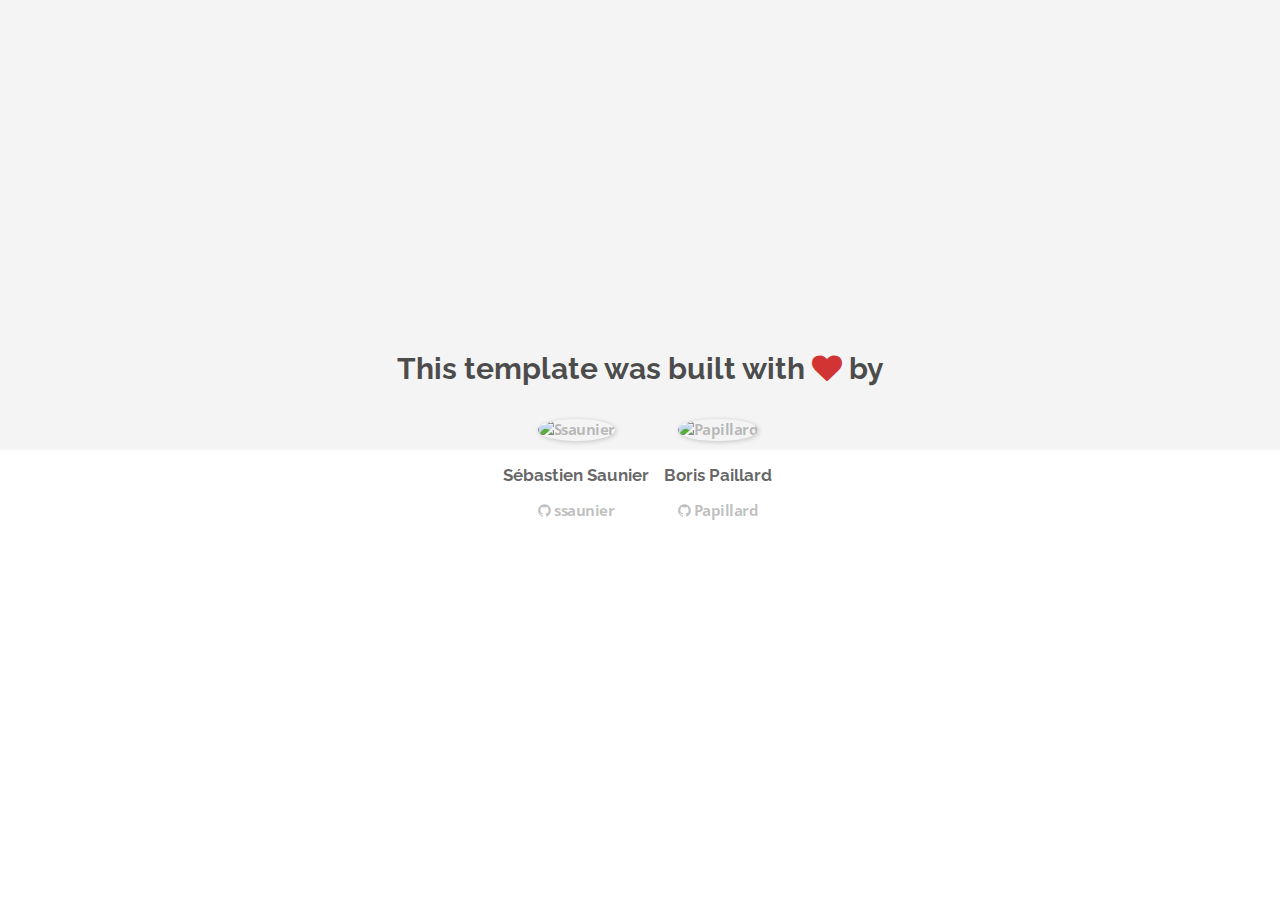
==== about.html @ 5a5a5bff "Automated commit at 2018-04-30 09:57:11 UTC by middleman-deploy 2.0.0-alpha" ====
<!doctype html>
<html>
  <head>
    <meta charset="utf-8">
    <meta http-equiv="x-ua-compatible" content="ie=edge">
    <meta name="viewport"
          content="width=device-width, initial-scale=1, shrink-to-fit=no">
    <!-- Use the title from a page's frontmatter if it has one -->
    <title>Le Wagon - Middleman - About</title>
    <link href="stylesheets/application-3c48b980.css" rel="stylesheet" />
    <script src="javascripts/application-93de88c9.js"></script>
    <link href="images/favicon-f15af148.png" rel="icon" type="image/png" />
  </head>
  <body>
    <div id="about">
  <div class="about-content">
    <h1>This template was built with <i class="fa fa-heart"></i> by</h1>
    <ul class="list-inline">
        <li>
<a href="https://kitt.lewagon.com/alumni/ssaunier" target="_blank">            <img src="https://kitt.lewagon.com/placeholder/users/ssaunier" class="img-circle" alt="Ssaunier" />
</a>          <h2>Sébastien Saunier</h2>
          <p>
<a href="https://github.com/ssaunier" target="_blank">              <i class="fa fa-github"></i> ssaunier
</a>          </p>
        </li>
        <li>
<a href="https://kitt.lewagon.com/alumni/Papillard" target="_blank">            <img src="https://kitt.lewagon.com/placeholder/users/Papillard" class="img-circle" alt="Papillard" />
</a>          <h2>Boris Paillard</h2>
          <p>
<a href="https://github.com/Papillard" target="_blank">              <i class="fa fa-github"></i> Papillard
</a>          </p>
        </li>
    </ul>
  </div>
</div>

  </body>
</html>
---- stylesheets/application-3c48b980.css ----
@import url("https://fonts.googleapis.com/css?family=Open+Sans:400,300,700|Raleway:400,100,300,700,500");/*!
 * Bootstrap v3.3.7 (http://getbootstrap.com)
 * Copyright 2011-2016 Twitter, Inc.
 * Licensed under MIT (https://github.com/twbs/bootstrap/blob/master/LICENSE)
 *//*! normalize.css v3.0.3 | MIT License | github.com/necolas/normalize.css */html{font-family:sans-serif;-ms-text-size-adjust:100%;-webkit-text-size-adjust:100%}body{margin:0}article,aside,details,figcaption,figure,footer,header,hgroup,main,menu,nav,section,summary{display:block}audio,canvas,progress,video{display:inline-block;vertical-align:baseline}audio:not([controls]){display:none;height:0}[hidden],template{display:none}a{background-color:transparent}a:active,a:hover{outline:0}abbr[title]{border-bottom:1px dotted}b,strong{font-weight:bold}dfn{font-style:italic}h1{font-size:2em;margin:0.67em 0}mark{background:#ff0;color:#000}small{font-size:80%}sub,sup{font-size:75%;line-height:0;position:relative;vertical-align:baseline}sup{top:-0.5em}sub{bottom:-0.25em}img{border:0}svg:not(:root){overflow:hidden}figure{margin:1em 40px}hr{-webkit-box-sizing:content-box;box-sizing:content-box;height:0}pre{overflow:auto}code,kbd,pre,samp{font-family:monospace, monospace;font-size:1em}button,input,optgroup,select,textarea{color:inherit;font:inherit;margin:0}button{overflow:visible}button,select{text-transform:none}button,html input[type="button"],input[type="reset"],input[type="submit"]{-webkit-appearance:button;cursor:pointer}button[disabled],html input[disabled]{cursor:default}button::-moz-focus-inner,input::-moz-focus-inner{border:0;padding:0}input{line-height:normal}input[type="checkbox"],input[type="radio"]{-webkit-box-sizing:border-box;box-sizing:border-box;padding:0}input[type="number"]::-webkit-inner-spin-button,input[type="number"]::-webkit-outer-spin-button{height:auto}input[type="search"]{-webkit-appearance:textfield;-webkit-box-sizing:content-box;box-sizing:content-box}input[type="search"]::-webkit-search-cancel-button,input[type="search"]::-webkit-search-decoration{-webkit-appearance:none}fieldset{border:1px solid #c0c0c0;margin:0 2px;padding:0.35em 0.625em 0.75em}legend{border:0;padding:0}textarea{overflow:auto}optgroup{font-weight:bold}table{border-collapse:collapse;border-spacing:0}td,th{padding:0}/*! Source: https://github.com/h5bp/html5-boilerplate/blob/master/src/css/main.css */@media print{*,*:before,*:after{background:transparent !important;color:#000 !important;-webkit-box-shadow:none !important;box-shadow:none !important;text-shadow:none !important}a,a:visited{text-decoration:underline}a[href]:after{content:" (" attr(href) ")"}abbr[title]:after{content:" (" attr(title) ")"}a[href^="#"]:after,a[href^="javascript:"]:after{content:""}pre,blockquote{border:1px solid #999;page-break-inside:avoid}thead{display:table-header-group}tr,img{page-break-inside:avoid}img{max-width:100% !important}p,h2,h3{orphans:3;widows:3}h2,h3{page-break-after:avoid}.navbar{display:none}.btn>.caret,.dropup>.btn>.caret{border-top-color:#000 !important}.label{border:1px solid #000}.table{border-collapse:collapse !important}.table td,.table th{background-color:#fff !important}.table-bordered th,.table-bordered td{border:1px solid #ddd !important}}@font-face{font-family:'Glyphicons Halflings';src:url("../assets/bootstrap/glyphicons-halflings-regular-86b6f62b.eot");src:url("../assets/bootstrap/glyphicons-halflings-regular-86b6f62b.eot?#iefix") format("embedded-opentype"),url("../assets/bootstrap/glyphicons-halflings-regular-ca35b697.woff2") format("woff2"),url("../assets/bootstrap/glyphicons-halflings-regular-278e49a8.woff") format("woff"),url("../assets/bootstrap/glyphicons-halflings-regular-44bc1850.ttf") format("truetype"),url("../assets/bootstrap/glyphicons-halflings-regular-de51a849.svg#glyphicons_halflingsregular") format("svg")}.glyphicon{position:relative;top:1px;display:inline-block;font-family:'Glyphicons Halflings';font-style:normal;font-weight:normal;line-height:1;-webkit-font-smoothing:antialiased;-moz-osx-font-smoothing:grayscale}.glyphicon-asterisk:before{content:"\002a"}.glyphicon-plus:before{content:"\002b"}.glyphicon-euro:before,.glyphicon-eur:before{content:"\20ac"}.glyphicon-minus:before{content:"\2212"}.glyphicon-cloud:before{content:"\2601"}.glyphicon-envelope:before{content:"\2709"}.glyphicon-pencil:before{content:"\270f"}.glyphicon-glass:before{content:"\e001"}.glyphicon-music:before{content:"\e002"}.glyphicon-search:before{content:"\e003"}.glyphicon-heart:before{content:"\e005"}.glyphicon-star:before{content:"\e006"}.glyphicon-star-empty:before{content:"\e007"}.glyphicon-user:before{content:"\e008"}.glyphicon-film:before{content:"\e009"}.glyphicon-th-large:before{content:"\e010"}.glyphicon-th:before{content:"\e011"}.glyphicon-th-list:before{content:"\e012"}.glyphicon-ok:before{content:"\e013"}.glyphicon-remove:before{content:"\e014"}.glyphicon-zoom-in:before{content:"\e015"}.glyphicon-zoom-out:before{content:"\e016"}.glyphicon-off:before{content:"\e017"}.glyphicon-signal:before{content:"\e018"}.glyphicon-cog:before{content:"\e019"}.glyphicon-trash:before{content:"\e020"}.glyphicon-home:before{content:"\e021"}.glyphicon-file:before{content:"\e022"}.glyphicon-time:before{content:"\e023"}.glyphicon-road:before{content:"\e024"}.glyphicon-download-alt:before{content:"\e025"}.glyphicon-download:before{content:"\e026"}.glyphicon-upload:before{content:"\e027"}.glyphicon-inbox:before{content:"\e028"}.glyphicon-play-circle:before{content:"\e029"}.glyphicon-repeat:before{content:"\e030"}.glyphicon-refresh:before{content:"\e031"}.glyphicon-list-alt:before{content:"\e032"}.glyphicon-lock:before{content:"\e033"}.glyphicon-flag:before{content:"\e034"}.glyphicon-headphones:before{content:"\e035"}.glyphicon-volume-off:before{content:"\e036"}.glyphicon-volume-down:before{content:"\e037"}.glyphicon-volume-up:before{content:"\e038"}.glyphicon-qrcode:before{content:"\e039"}.glyphicon-barcode:before{content:"\e040"}.glyphicon-tag:before{content:"\e041"}.glyphicon-tags:before{content:"\e042"}.glyphicon-book:before{content:"\e043"}.glyphicon-bookmark:before{content:"\e044"}.glyphicon-print:before{content:"\e045"}.glyphicon-camera:before{content:"\e046"}.glyphicon-font:before{content:"\e047"}.glyphicon-bold:before{content:"\e048"}.glyphicon-italic:before{content:"\e049"}.glyphicon-text-height:before{content:"\e050"}.glyphicon-text-width:before{content:"\e051"}.glyphicon-align-left:before{content:"\e052"}.glyphicon-align-center:before{content:"\e053"}.glyphicon-align-right:before{content:"\e054"}.glyphicon-align-justify:before{content:"\e055"}.glyphicon-list:before{content:"\e056"}.glyphicon-indent-left:before{content:"\e057"}.glyphicon-indent-right:before{content:"\e058"}.glyphicon-facetime-video:before{content:"\e059"}.glyphicon-picture:before{content:"\e060"}.glyphicon-map-marker:before{content:"\e062"}.glyphicon-adjust:before{content:"\e063"}.glyphicon-tint:before{content:"\e064"}.glyphicon-edit:before{content:"\e065"}.glyphicon-share:before{content:"\e066"}.glyphicon-check:before{content:"\e067"}.glyphicon-move:before{content:"\e068"}.glyphicon-step-backward:before{content:"\e069"}.glyphicon-fast-backward:before{content:"\e070"}.glyphicon-backward:before{content:"\e071"}.glyphicon-play:before{content:"\e072"}.glyphicon-pause:before{content:"\e073"}.glyphicon-stop:before{content:"\e074"}.glyphicon-forward:before{content:"\e075"}.glyphicon-fast-forward:before{content:"\e076"}.glyphicon-step-forward:before{content:"\e077"}.glyphicon-eject:before{content:"\e078"}.glyphicon-chevron-left:before{content:"\e079"}.glyphicon-chevron-right:before{content:"\e080"}.glyphicon-plus-sign:before{content:"\e081"}.glyphicon-minus-sign:before{content:"\e082"}.glyphicon-remove-sign:before{content:"\e083"}.glyphicon-ok-sign:before{content:"\e084"}.glyphicon-question-sign:before{content:"\e085"}.glyphicon-info-sign:before{content:"\e086"}.glyphicon-screenshot:before{content:"\e087"}.glyphicon-remove-circle:before{content:"\e088"}.glyphicon-ok-circle:before{content:"\e089"}.glyphicon-ban-circle:before{content:"\e090"}.glyphicon-arrow-left:before{content:"\e091"}.glyphicon-arrow-right:before{content:"\e092"}.glyphicon-arrow-up:before{content:"\e093"}.glyphicon-arrow-down:before{content:"\e094"}.glyphicon-share-alt:before{content:"\e095"}.glyphicon-resize-full:before{content:"\e096"}.glyphicon-resize-small:before{content:"\e097"}.glyphicon-exclamation-sign:before{content:"\e101"}.glyphicon-gift:before{content:"\e102"}.glyphicon-leaf:before{content:"\e103"}.glyphicon-fire:before{content:"\e104"}.glyphicon-eye-open:before{content:"\e105"}.glyphicon-eye-close:before{content:"\e106"}.glyphicon-warning-sign:before{content:"\e107"}.glyphicon-plane:before{content:"\e108"}.glyphicon-calendar:before{content:"\e109"}.glyphicon-random:before{content:"\e110"}.glyphicon-comment:before{content:"\e111"}.glyphicon-magnet:before{content:"\e112"}.glyphicon-chevron-up:before{content:"\e113"}.glyphicon-chevron-down:before{content:"\e114"}.glyphicon-retweet:before{content:"\e115"}.glyphicon-shopping-cart:before{content:"\e116"}.glyphicon-folder-close:before{content:"\e117"}.glyphicon-folder-open:before{content:"\e118"}.glyphicon-resize-vertical:before{content:"\e119"}.glyphicon-resize-horizontal:before{content:"\e120"}.glyphicon-hdd:before{content:"\e121"}.glyphicon-bullhorn:before{content:"\e122"}.glyphicon-bell:before{content:"\e123"}.glyphicon-certificate:before{content:"\e124"}.glyphicon-thumbs-up:before{content:"\e125"}.glyphicon-thumbs-down:before{content:"\e126"}.glyphicon-hand-right:before{content:"\e127"}.glyphicon-hand-left:before{content:"\e128"}.glyphicon-hand-up:before{content:"\e129"}.glyphicon-hand-down:before{content:"\e130"}.glyphicon-circle-arrow-right:before{content:"\e131"}.glyphicon-circle-arrow-left:before{content:"\e132"}.glyphicon-circle-arrow-up:before{content:"\e133"}.glyphicon-circle-arrow-down:before{content:"\e134"}.glyphicon-globe:before{content:"\e135"}.glyphicon-wrench:before{content:"\e136"}.glyphicon-tasks:before{content:"\e137"}.glyphicon-filter:before{content:"\e138"}.glyphicon-briefcase:before{content:"\e139"}.glyphicon-fullscreen:before{content:"\e140"}.glyphicon-dashboard:before{content:"\e141"}.glyphicon-paperclip:before{content:"\e142"}.glyphicon-heart-empty:before{content:"\e143"}.glyphicon-link:before{content:"\e144"}.glyphicon-phone:before{content:"\e145"}.glyphicon-pushpin:before{content:"\e146"}.glyphicon-usd:before{content:"\e148"}.glyphicon-gbp:before{content:"\e149"}.glyphicon-sort:before{content:"\e150"}.glyphicon-sort-by-alphabet:before{content:"\e151"}.glyphicon-sort-by-alphabet-alt:before{content:"\e152"}.glyphicon-sort-by-order:before{content:"\e153"}.glyphicon-sort-by-order-alt:before{content:"\e154"}.glyphicon-sort-by-attributes:before{content:"\e155"}.glyphicon-sort-by-attributes-alt:before{content:"\e156"}.glyphicon-unchecked:before{content:"\e157"}.glyphicon-expand:before{content:"\e158"}.glyphicon-collapse-down:before{content:"\e159"}.glyphicon-collapse-up:before{content:"\e160"}.glyphicon-log-in:before{content:"\e161"}.glyphicon-flash:before{content:"\e162"}.glyphicon-log-out:before{content:"\e163"}.glyphicon-new-window:before{content:"\e164"}.glyphicon-record:before{content:"\e165"}.glyphicon-save:before{content:"\e166"}.glyphicon-open:before{content:"\e167"}.glyphicon-saved:before{content:"\e168"}.glyphicon-import:before{content:"\e169"}.glyphicon-export:before{content:"\e170"}.glyphicon-send:before{content:"\e171"}.glyphicon-floppy-disk:before{content:"\e172"}.glyphicon-floppy-saved:before{content:"\e173"}.glyphicon-floppy-remove:before{content:"\e174"}.glyphicon-floppy-save:before{content:"\e175"}.glyphicon-floppy-open:before{content:"\e176"}.glyphicon-credit-card:before{content:"\e177"}.glyphicon-transfer:before{content:"\e178"}.glyphicon-cutlery:before{content:"\e179"}.glyphicon-header:before{content:"\e180"}.glyphicon-compressed:before{content:"\e181"}.glyphicon-earphone:before{content:"\e182"}.glyphicon-phone-alt:before{content:"\e183"}.glyphicon-tower:before{content:"\e184"}.glyphicon-stats:before{content:"\e185"}.glyphicon-sd-video:before{content:"\e186"}.glyphicon-hd-video:before{content:"\e187"}.glyphicon-subtitles:before{content:"\e188"}.glyphicon-sound-stereo:before{content:"\e189"}.glyphicon-sound-dolby:before{content:"\e190"}.glyphicon-sound-5-1:before{content:"\e191"}.glyphicon-sound-6-1:before{content:"\e192"}.glyphicon-sound-7-1:before{content:"\e193"}.glyphicon-copyright-mark:before{content:"\e194"}.glyphicon-registration-mark:before{content:"\e195"}.glyphicon-cloud-download:before{content:"\e197"}.glyphicon-cloud-upload:before{content:"\e198"}.glyphicon-tree-conifer:before{content:"\e199"}.glyphicon-tree-deciduous:before{content:"\e200"}.glyphicon-cd:before{content:"\e201"}.glyphicon-save-file:before{content:"\e202"}.glyphicon-open-file:before{content:"\e203"}.glyphicon-level-up:before{content:"\e204"}.glyphicon-copy:before{content:"\e205"}.glyphicon-paste:before{content:"\e206"}.glyphicon-alert:before{content:"\e209"}.glyphicon-equalizer:before{content:"\e210"}.glyphicon-king:before{content:"\e211"}.glyphicon-queen:before{content:"\e212"}.glyphicon-pawn:before{content:"\e213"}.glyphicon-bishop:before{content:"\e214"}.glyphicon-knight:before{content:"\e215"}.glyphicon-baby-formula:before{content:"\e216"}.glyphicon-tent:before{content:"\26fa"}.glyphicon-blackboard:before{content:"\e218"}.glyphicon-bed:before{content:"\e219"}.glyphicon-apple:before{content:"\f8ff"}.glyphicon-erase:before{content:"\e221"}.glyphicon-hourglass:before{content:"\231b"}.glyphicon-lamp:before{content:"\e223"}.glyphicon-duplicate:before{content:"\e224"}.glyphicon-piggy-bank:before{content:"\e225"}.glyphicon-scissors:before{content:"\e226"}.glyphicon-bitcoin:before{content:"\e227"}.glyphicon-btc:before{content:"\e227"}.glyphicon-xbt:before{content:"\e227"}.glyphicon-yen:before{content:"\00a5"}.glyphicon-jpy:before{content:"\00a5"}.glyphicon-ruble:before{content:"\20bd"}.glyphicon-rub:before{content:"\20bd"}.glyphicon-scale:before{content:"\e230"}.glyphicon-ice-lolly:before{content:"\e231"}.glyphicon-ice-lolly-tasted:before{content:"\e232"}.glyphicon-education:before{content:"\e233"}.glyphicon-option-horizontal:before{content:"\e234"}.glyphicon-option-vertical:before{content:"\e235"}.glyphicon-menu-hamburger:before{content:"\e236"}.glyphicon-modal-window:before{content:"\e237"}.glyphicon-oil:before{content:"\e238"}.glyphicon-grain:before{content:"\e239"}.glyphicon-sunglasses:before{content:"\e240"}.glyphicon-text-size:before{content:"\e241"}.glyphicon-text-color:before{content:"\e242"}.glyphicon-text-background:before{content:"\e243"}.glyphicon-object-align-top:before{content:"\e244"}.glyphicon-object-align-bottom:before{content:"\e245"}.glyphicon-object-align-horizontal:before{content:"\e246"}.glyphicon-object-align-left:before{content:"\e247"}.glyphicon-object-align-vertical:before{content:"\e248"}.glyphicon-object-align-right:before{content:"\e249"}.glyphicon-triangle-right:before{content:"\e250"}.glyphicon-triangle-left:before{content:"\e251"}.glyphicon-triangle-bottom:before{content:"\e252"}.glyphicon-triangle-top:before{content:"\e253"}.glyphicon-console:before{content:"\e254"}.glyphicon-superscript:before{content:"\e255"}.glyphicon-subscript:before{content:"\e256"}.glyphicon-menu-left:before{content:"\e257"}.glyphicon-menu-right:before{content:"\e258"}.glyphicon-menu-down:before{content:"\e259"}.glyphicon-menu-up:before{content:"\e260"}*{-webkit-box-sizing:border-box;box-sizing:border-box}*:before,*:after{-webkit-box-sizing:border-box;box-sizing:border-box}html{font-size:10px;-webkit-tap-highlight-color:transparent}body{font-family:"Open Sans", "Helvetica", "sans-serif";font-size:18px;line-height:1.42857143;color:#333333;background-color:#F4F4F4}input,button,select,textarea{font-family:inherit;font-size:inherit;line-height:inherit}a{color:#469AE0;text-decoration:none}a:hover,a:focus{color:#1f74ba;text-decoration:underline}a:focus{outline:5px auto -webkit-focus-ring-color;outline-offset:-2px}figure{margin:0}img{vertical-align:middle}.img-responsive{display:block;max-width:100%;height:auto}.img-rounded{border-radius:2px}.img-thumbnail{padding:4px;line-height:1.42857143;background-color:#F4F4F4;border:1px solid #ddd;border-radius:2px;-webkit-transition:all 0.2s ease-in-out;transition:all 0.2s ease-in-out;display:inline-block;max-width:100%;height:auto}.img-circle{border-radius:50%}hr{margin-top:25px;margin-bottom:25px;border:0;border-top:1px solid #eeeeee}.sr-only{position:absolute;width:1px;height:1px;margin:-1px;padding:0;overflow:hidden;clip:rect(0, 0, 0, 0);border:0}.sr-only-focusable:active,.sr-only-focusable:focus{position:static;width:auto;height:auto;margin:0;overflow:visible;clip:auto}[role="button"]{cursor:pointer}h1,h2,h3,h4,h5,h6,.h1,.h2,.h3,.h4,.h5,.h6{font-family:"Raleway", "Helvetica", "sans-serif";font-weight:500;line-height:1.1;color:inherit}h1 small,h1 .small,h2 small,h2 .small,h3 small,h3 .small,h4 small,h4 .small,h5 small,h5 .small,h6 small,h6 .small,.h1 small,.h1 .small,.h2 small,.h2 .small,.h3 small,.h3 .small,.h4 small,.h4 .small,.h5 small,.h5 .small,.h6 small,.h6 .small{font-weight:normal;line-height:1;color:#777777}h1,.h1,h2,.h2,h3,.h3{margin-top:25px;margin-bottom:12.5px}h1 small,h1 .small,.h1 small,.h1 .small,h2 small,h2 .small,.h2 small,.h2 .small,h3 small,h3 .small,.h3 small,.h3 .small{font-size:65%}h4,.h4,h5,.h5,h6,.h6{margin-top:12.5px;margin-bottom:12.5px}h4 small,h4 .small,.h4 small,.h4 .small,h5 small,h5 .small,.h5 small,.h5 .small,h6 small,h6 .small,.h6 small,.h6 .small{font-size:75%}h1,.h1{font-size:46px}h2,.h2{font-size:38px}h3,.h3{font-size:31px}h4,.h4{font-size:23px}h5,.h5{font-size:18px}h6,.h6{font-size:16px}p{margin:0 0 12.5px}.lead{margin-bottom:25px;font-size:20px;font-weight:300;line-height:1.4}@media (min-width: 768px){.lead{font-size:27px}}small,.small{font-size:88%}mark,.mark{background-color:#fcf8e3;padding:.2em}.text-left{text-align:left}.text-right{text-align:right}.text-center{text-align:center}.text-justify{text-align:justify}.text-nowrap{white-space:nowrap}.text-lowercase{text-transform:lowercase}.text-uppercase,.initialism{text-transform:uppercase}.text-capitalize{text-transform:capitalize}.text-muted{color:#777777}.text-primary{color:#469AE0}a.text-primary:hover,a.text-primary:focus{color:#2381d0}.text-success{color:#3c763d}a.text-success:hover,a.text-success:focus{color:#2b542c}.text-info{color:#31708f}a.text-info:hover,a.text-info:focus{color:#245269}.text-warning{color:#8a6d3b}a.text-warning:hover,a.text-warning:focus{color:#66512c}.text-danger{color:#a94442}a.text-danger:hover,a.text-danger:focus{color:#843534}.bg-primary{color:#fff}.bg-primary{background-color:#469AE0}a.bg-primary:hover,a.bg-primary:focus{background-color:#2381d0}.bg-success{background-color:#dff0d8}a.bg-success:hover,a.bg-success:focus{background-color:#c1e2b3}.bg-info{background-color:#d9edf7}a.bg-info:hover,a.bg-info:focus{background-color:#afd9ee}.bg-warning{background-color:#fcf8e3}a.bg-warning:hover,a.bg-warning:focus{background-color:#f7ecb5}.bg-danger{background-color:#f2dede}a.bg-danger:hover,a.bg-danger:focus{background-color:#e4b9b9}.page-header{padding-bottom:11.5px;margin:50px 0 25px;border-bottom:1px solid #eeeeee}ul,ol{margin-top:0;margin-bottom:12.5px}ul ul,ul ol,ol ul,ol ol{margin-bottom:0}.list-unstyled{padding-left:0;list-style:none}.list-inline{padding-left:0;list-style:none;margin-left:-5px}.list-inline>li{display:inline-block;padding-left:5px;padding-right:5px}dl{margin-top:0;margin-bottom:25px}dt,dd{line-height:1.42857143}dt{font-weight:bold}dd{margin-left:0}.dl-horizontal dd:before,.dl-horizontal dd:after{content:" ";display:table}.dl-horizontal dd:after{clear:both}@media (min-width: 768px){.dl-horizontal dt{float:left;width:160px;clear:left;text-align:right;overflow:hidden;text-overflow:ellipsis;white-space:nowrap}.dl-horizontal dd{margin-left:180px}}abbr[title],abbr[data-original-title]{cursor:help;border-bottom:1px dotted #777777}.initialism{font-size:90%}blockquote{padding:12.5px 25px;margin:0 0 25px;font-size:22.5px;border-left:5px solid #eeeeee}blockquote p:last-child,blockquote ul:last-child,blockquote ol:last-child{margin-bottom:0}blockquote footer,blockquote small,blockquote .small{display:block;font-size:80%;line-height:1.42857143;color:#777777}blockquote footer:before,blockquote small:before,blockquote .small:before{content:'\2014 \00A0'}.blockquote-reverse,blockquote.pull-right{padding-right:15px;padding-left:0;border-right:5px solid #eeeeee;border-left:0;text-align:right}.blockquote-reverse footer:before,.blockquote-reverse small:before,.blockquote-reverse .small:before,blockquote.pull-right footer:before,blockquote.pull-right small:before,blockquote.pull-right .small:before{content:''}.blockquote-reverse footer:after,.blockquote-reverse small:after,.blockquote-reverse .small:after,blockquote.pull-right footer:after,blockquote.pull-right small:after,blockquote.pull-right .small:after{content:'\00A0 \2014'}address{margin-bottom:25px;font-style:normal;line-height:1.42857143}code,kbd,pre,samp{font-family:Menlo, Monaco, Consolas, "Courier New", monospace}code{padding:2px 4px;font-size:90%;color:#c7254e;background-color:#f9f2f4;border-radius:2px}kbd{padding:2px 4px;font-size:90%;color:#fff;background-color:#333;border-radius:2px;-webkit-box-shadow:inset 0 -1px 0 rgba(0,0,0,0.25);box-shadow:inset 0 -1px 0 rgba(0,0,0,0.25)}kbd kbd{padding:0;font-size:100%;font-weight:bold;-webkit-box-shadow:none;box-shadow:none}pre{display:block;padding:12px;margin:0 0 12.5px;font-size:17px;line-height:1.42857143;word-break:break-all;word-wrap:break-word;color:#333333;background-color:#f5f5f5;border:1px solid #ccc;border-radius:2px}pre code{padding:0;font-size:inherit;color:inherit;white-space:pre-wrap;background-color:transparent;border-radius:0}.pre-scrollable{max-height:340px;overflow-y:scroll}.container{margin-right:auto;margin-left:auto;padding-left:15px;padding-right:15px}.container:before,.container:after{content:" ";display:table}.container:after{clear:both}@media (min-width: 768px){.container{width:750px}}@media (min-width: 992px){.container{width:970px}}@media (min-width: 1200px){.container{width:1170px}}.container-fluid{margin-right:auto;margin-left:auto;padding-left:15px;padding-right:15px}.container-fluid:before,.container-fluid:after{content:" ";display:table}.container-fluid:after{clear:both}.row{margin-left:-15px;margin-right:-15px}.row:before,.row:after{content:" ";display:table}.row:after{clear:both}.col-xs-1,.col-sm-1,.col-md-1,.col-lg-1,.col-xs-2,.col-sm-2,.col-md-2,.col-lg-2,.col-xs-3,.col-sm-3,.col-md-3,.col-lg-3,.col-xs-4,.col-sm-4,.col-md-4,.col-lg-4,.col-xs-5,.col-sm-5,.col-md-5,.col-lg-5,.col-xs-6,.col-sm-6,.col-md-6,.col-lg-6,.col-xs-7,.col-sm-7,.col-md-7,.col-lg-7,.col-xs-8,.col-sm-8,.col-md-8,.col-lg-8,.col-xs-9,.col-sm-9,.col-md-9,.col-lg-9,.col-xs-10,.col-sm-10,.col-md-10,.col-lg-10,.col-xs-11,.col-sm-11,.col-md-11,.col-lg-11,.col-xs-12,.col-sm-12,.col-md-12,.col-lg-12{position:relative;min-height:1px;padding-left:15px;padding-right:15px}.col-xs-1,.col-xs-2,.col-xs-3,.col-xs-4,.col-xs-5,.col-xs-6,.col-xs-7,.col-xs-8,.col-xs-9,.col-xs-10,.col-xs-11,.col-xs-12{float:left}.col-xs-1{width:8.33333333%}.col-xs-2{width:16.66666667%}.col-xs-3{width:25%}.col-xs-4{width:33.33333333%}.col-xs-5{width:41.66666667%}.col-xs-6{width:50%}.col-xs-7{width:58.33333333%}.col-xs-8{width:66.66666667%}.col-xs-9{width:75%}.col-xs-10{width:83.33333333%}.col-xs-11{width:91.66666667%}.col-xs-12{width:100%}.col-xs-pull-0{right:auto}.col-xs-pull-1{right:8.33333333%}.col-xs-pull-2{right:16.66666667%}.col-xs-pull-3{right:25%}.col-xs-pull-4{right:33.33333333%}.col-xs-pull-5{right:41.66666667%}.col-xs-pull-6{right:50%}.col-xs-pull-7{right:58.33333333%}.col-xs-pull-8{right:66.66666667%}.col-xs-pull-9{right:75%}.col-xs-pull-10{right:83.33333333%}.col-xs-pull-11{right:91.66666667%}.col-xs-pull-12{right:100%}.col-xs-push-0{left:auto}.col-xs-push-1{left:8.33333333%}.col-xs-push-2{left:16.66666667%}.col-xs-push-3{left:25%}.col-xs-push-4{left:33.33333333%}.col-xs-push-5{left:41.66666667%}.col-xs-push-6{left:50%}.col-xs-push-7{left:58.33333333%}.col-xs-push-8{left:66.66666667%}.col-xs-push-9{left:75%}.col-xs-push-10{left:83.33333333%}.col-xs-push-11{left:91.66666667%}.col-xs-push-12{left:100%}.col-xs-offset-0{margin-left:0%}.col-xs-offset-1{margin-left:8.33333333%}.col-xs-offset-2{margin-left:16.66666667%}.col-xs-offset-3{margin-left:25%}.col-xs-offset-4{margin-left:33.33333333%}.col-xs-offset-5{margin-left:41.66666667%}.col-xs-offset-6{margin-left:50%}.col-xs-offset-7{margin-left:58.33333333%}.col-xs-offset-8{margin-left:66.66666667%}.col-xs-offset-9{margin-left:75%}.col-xs-offset-10{margin-left:83.33333333%}.col-xs-offset-11{margin-left:91.66666667%}.col-xs-offset-12{margin-left:100%}@media (min-width: 768px){.col-sm-1,.col-sm-2,.col-sm-3,.col-sm-4,.col-sm-5,.col-sm-6,.col-sm-7,.col-sm-8,.col-sm-9,.col-sm-10,.col-sm-11,.col-sm-12{float:left}.col-sm-1{width:8.33333333%}.col-sm-2{width:16.66666667%}.col-sm-3{width:25%}.col-sm-4{width:33.33333333%}.col-sm-5{width:41.66666667%}.col-sm-6{width:50%}.col-sm-7{width:58.33333333%}.col-sm-8{width:66.66666667%}.col-sm-9{width:75%}.col-sm-10{width:83.33333333%}.col-sm-11{width:91.66666667%}.col-sm-12{width:100%}.col-sm-pull-0{right:auto}.col-sm-pull-1{right:8.33333333%}.col-sm-pull-2{right:16.66666667%}.col-sm-pull-3{right:25%}.col-sm-pull-4{right:33.33333333%}.col-sm-pull-5{right:41.66666667%}.col-sm-pull-6{right:50%}.col-sm-pull-7{right:58.33333333%}.col-sm-pull-8{right:66.66666667%}.col-sm-pull-9{right:75%}.col-sm-pull-10{right:83.33333333%}.col-sm-pull-11{right:91.66666667%}.col-sm-pull-12{right:100%}.col-sm-push-0{left:auto}.col-sm-push-1{left:8.33333333%}.col-sm-push-2{left:16.66666667%}.col-sm-push-3{left:25%}.col-sm-push-4{left:33.33333333%}.col-sm-push-5{left:41.66666667%}.col-sm-push-6{left:50%}.col-sm-push-7{left:58.33333333%}.col-sm-push-8{left:66.66666667%}.col-sm-push-9{left:75%}.col-sm-push-10{left:83.33333333%}.col-sm-push-11{left:91.66666667%}.col-sm-push-12{left:100%}.col-sm-offset-0{margin-left:0%}.col-sm-offset-1{margin-left:8.33333333%}.col-sm-offset-2{margin-left:16.66666667%}.col-sm-offset-3{margin-left:25%}.col-sm-offset-4{margin-left:33.33333333%}.col-sm-offset-5{margin-left:41.66666667%}.col-sm-offset-6{margin-left:50%}.col-sm-offset-7{margin-left:58.33333333%}.col-sm-offset-8{margin-left:66.66666667%}.col-sm-offset-9{margin-left:75%}.col-sm-offset-10{margin-left:83.33333333%}.col-sm-offset-11{margin-left:91.66666667%}.col-sm-offset-12{margin-left:100%}}@media (min-width: 992px){.col-md-1,.col-md-2,.col-md-3,.col-md-4,.col-md-5,.col-md-6,.col-md-7,.col-md-8,.col-md-9,.col-md-10,.col-md-11,.col-md-12{float:left}.col-md-1{width:8.33333333%}.col-md-2{width:16.66666667%}.col-md-3{width:25%}.col-md-4{width:33.33333333%}.col-md-5{width:41.66666667%}.col-md-6{width:50%}.col-md-7{width:58.33333333%}.col-md-8{width:66.66666667%}.col-md-9{width:75%}.col-md-10{width:83.33333333%}.col-md-11{width:91.66666667%}.col-md-12{width:100%}.col-md-pull-0{right:auto}.col-md-pull-1{right:8.33333333%}.col-md-pull-2{right:16.66666667%}.col-md-pull-3{right:25%}.col-md-pull-4{right:33.33333333%}.col-md-pull-5{right:41.66666667%}.col-md-pull-6{right:50%}.col-md-pull-7{right:58.33333333%}.col-md-pull-8{right:66.66666667%}.col-md-pull-9{right:75%}.col-md-pull-10{right:83.33333333%}.col-md-pull-11{right:91.66666667%}.col-md-pull-12{right:100%}.col-md-push-0{left:auto}.col-md-push-1{left:8.33333333%}.col-md-push-2{left:16.66666667%}.col-md-push-3{left:25%}.col-md-push-4{left:33.33333333%}.col-md-push-5{left:41.66666667%}.col-md-push-6{left:50%}.col-md-push-7{left:58.33333333%}.col-md-push-8{left:66.66666667%}.col-md-push-9{left:75%}.col-md-push-10{left:83.33333333%}.col-md-push-11{left:91.66666667%}.col-md-push-12{left:100%}.col-md-offset-0{margin-left:0%}.col-md-offset-1{margin-left:8.33333333%}.col-md-offset-2{margin-left:16.66666667%}.col-md-offset-3{margin-left:25%}.col-md-offset-4{margin-left:33.33333333%}.col-md-offset-5{margin-left:41.66666667%}.col-md-offset-6{margin-left:50%}.col-md-offset-7{margin-left:58.33333333%}.col-md-offset-8{margin-left:66.66666667%}.col-md-offset-9{margin-left:75%}.col-md-offset-10{margin-left:83.33333333%}.col-md-offset-11{margin-left:91.66666667%}.col-md-offset-12{margin-left:100%}}@media (min-width: 1200px){.col-lg-1,.col-lg-2,.col-lg-3,.col-lg-4,.col-lg-5,.col-lg-6,.col-lg-7,.col-lg-8,.col-lg-9,.col-lg-10,.col-lg-11,.col-lg-12{float:left}.col-lg-1{width:8.33333333%}.col-lg-2{width:16.66666667%}.col-lg-3{width:25%}.col-lg-4{width:33.33333333%}.col-lg-5{width:41.66666667%}.col-lg-6{width:50%}.col-lg-7{width:58.33333333%}.col-lg-8{width:66.66666667%}.col-lg-9{width:75%}.col-lg-10{width:83.33333333%}.col-lg-11{width:91.66666667%}.col-lg-12{width:100%}.col-lg-pull-0{right:auto}.col-lg-pull-1{right:8.33333333%}.col-lg-pull-2{right:16.66666667%}.col-lg-pull-3{right:25%}.col-lg-pull-4{right:33.33333333%}.col-lg-pull-5{right:41.66666667%}.col-lg-pull-6{right:50%}.col-lg-pull-7{right:58.33333333%}.col-lg-pull-8{right:66.66666667%}.col-lg-pull-9{right:75%}.col-lg-pull-10{right:83.33333333%}.col-lg-pull-11{right:91.66666667%}.col-lg-pull-12{right:100%}.col-lg-push-0{left:auto}.col-lg-push-1{left:8.33333333%}.col-lg-push-2{left:16.66666667%}.col-lg-push-3{left:25%}.col-lg-push-4{left:33.33333333%}.col-lg-push-5{left:41.66666667%}.col-lg-push-6{left:50%}.col-lg-push-7{left:58.33333333%}.col-lg-push-8{left:66.66666667%}.col-lg-push-9{left:75%}.col-lg-push-10{left:83.33333333%}.col-lg-push-11{left:91.66666667%}.col-lg-push-12{left:100%}.col-lg-offset-0{margin-left:0%}.col-lg-offset-1{margin-left:8.33333333%}.col-lg-offset-2{margin-left:16.66666667%}.col-lg-offset-3{margin-left:25%}.col-lg-offset-4{margin-left:33.33333333%}.col-lg-offset-5{margin-left:41.66666667%}.col-lg-offset-6{margin-left:50%}.col-lg-offset-7{margin-left:58.33333333%}.col-lg-offset-8{margin-left:66.66666667%}.col-lg-offset-9{margin-left:75%}.col-lg-offset-10{margin-left:83.33333333%}.col-lg-offset-11{margin-left:91.66666667%}.col-lg-offset-12{margin-left:100%}}table{background-color:transparent}caption{padding-top:8px;padding-bottom:8px;color:#777777;text-align:left}th{text-align:left}.table{width:100%;max-width:100%;margin-bottom:25px}.table>thead>tr>th,.table>thead>tr>td,.table>tbody>tr>th,.table>tbody>tr>td,.table>tfoot>tr>th,.table>tfoot>tr>td{padding:8px;line-height:1.42857143;vertical-align:top;border-top:1px solid #ddd}.table>thead>tr>th{vertical-align:bottom;border-bottom:2px solid #ddd}.table>caption+thead>tr:first-child>th,.table>caption+thead>tr:first-child>td,.table>colgroup+thead>tr:first-child>th,.table>colgroup+thead>tr:first-child>td,.table>thead:first-child>tr:first-child>th,.table>thead:first-child>tr:first-child>td{border-top:0}.table>tbody+tbody{border-top:2px solid #ddd}.table .table{background-color:#F4F4F4}.table-condensed>thead>tr>th,.table-condensed>thead>tr>td,.table-condensed>tbody>tr>th,.table-condensed>tbody>tr>td,.table-condensed>tfoot>tr>th,.table-condensed>tfoot>tr>td{padding:5px}.table-bordered{border:1px solid #ddd}.table-bordered>thead>tr>th,.table-bordered>thead>tr>td,.table-bordered>tbody>tr>th,.table-bordered>tbody>tr>td,.table-bordered>tfoot>tr>th,.table-bordered>tfoot>tr>td{border:1px solid #ddd}.table-bordered>thead>tr>th,.table-bordered>thead>tr>td{border-bottom-width:2px}.table-striped>tbody>tr:nth-of-type(odd){background-color:#f9f9f9}.table-hover>tbody>tr:hover{background-color:#f5f5f5}table col[class*="col-"]{position:static;float:none;display:table-column}table td[class*="col-"],table th[class*="col-"]{position:static;float:none;display:table-cell}.table>thead>tr>td.active,.table>thead>tr>th.active,.table>thead>tr.active>td,.table>thead>tr.active>th,.table>tbody>tr>td.active,.table>tbody>tr>th.active,.table>tbody>tr.active>td,.table>tbody>tr.active>th,.table>tfoot>tr>td.active,.table>tfoot>tr>th.active,.table>tfoot>tr.active>td,.table>tfoot>tr.active>th{background-color:#f5f5f5}.table-hover>tbody>tr>td.active:hover,.table-hover>tbody>tr>th.active:hover,.table-hover>tbody>tr.active:hover>td,.table-hover>tbody>tr:hover>.active,.table-hover>tbody>tr.active:hover>th{background-color:#e8e8e8}.table>thead>tr>td.success,.table>thead>tr>th.success,.table>thead>tr.success>td,.table>thead>tr.success>th,.table>tbody>tr>td.success,.table>tbody>tr>th.success,.table>tbody>tr.success>td,.table>tbody>tr.success>th,.table>tfoot>tr>td.success,.table>tfoot>tr>th.success,.table>tfoot>tr.success>td,.table>tfoot>tr.success>th{background-color:#dff0d8}.table-hover>tbody>tr>td.success:hover,.table-hover>tbody>tr>th.success:hover,.table-hover>tbody>tr.success:hover>td,.table-hover>tbody>tr:hover>.success,.table-hover>tbody>tr.success:hover>th{background-color:#d0e9c6}.table>thead>tr>td.info,.table>thead>tr>th.info,.table>thead>tr.info>td,.table>thead>tr.info>th,.table>tbody>tr>td.info,.table>tbody>tr>th.info,.table>tbody>tr.info>td,.table>tbody>tr.info>th,.table>tfoot>tr>td.info,.table>tfoot>tr>th.info,.table>tfoot>tr.info>td,.table>tfoot>tr.info>th{background-color:#d9edf7}.table-hover>tbody>tr>td.info:hover,.table-hover>tbody>tr>th.info:hover,.table-hover>tbody>tr.info:hover>td,.table-hover>tbody>tr:hover>.info,.table-hover>tbody>tr.info:hover>th{background-color:#c4e3f3}.table>thead>tr>td.warning,.table>thead>tr>th.warning,.table>thead>tr.warning>td,.table>thead>tr.warning>th,.table>tbody>tr>td.warning,.table>tbody>tr>th.warning,.table>tbody>tr.warning>td,.table>tbody>tr.warning>th,.table>tfoot>tr>td.warning,.table>tfoot>tr>th.warning,.table>tfoot>tr.warning>td,.table>tfoot>tr.warning>th{background-color:#fcf8e3}.table-hover>tbody>tr>td.warning:hover,.table-hover>tbody>tr>th.warning:hover,.table-hover>tbody>tr.warning:hover>td,.table-hover>tbody>tr:hover>.warning,.table-hover>tbody>tr.warning:hover>th{background-color:#faf2cc}.table>thead>tr>td.danger,.table>thead>tr>th.danger,.table>thead>tr.danger>td,.table>thead>tr.danger>th,.table>tbody>tr>td.danger,.table>tbody>tr>th.danger,.table>tbody>tr.danger>td,.table>tbody>tr.danger>th,.table>tfoot>tr>td.danger,.table>tfoot>tr>th.danger,.table>tfoot>tr.danger>td,.table>tfoot>tr.danger>th{background-color:#f2dede}.table-hover>tbody>tr>td.danger:hover,.table-hover>tbody>tr>th.danger:hover,.table-hover>tbody>tr.danger:hover>td,.table-hover>tbody>tr:hover>.danger,.table-hover>tbody>tr.danger:hover>th{background-color:#ebcccc}.table-responsive{overflow-x:auto;min-height:0.01%}@media screen and (max-width: 767px){.table-responsive{width:100%;margin-bottom:18.75px;overflow-y:hidden;-ms-overflow-style:-ms-autohiding-scrollbar;border:1px solid #ddd}.table-responsive>.table{margin-bottom:0}.table-responsive>.table>thead>tr>th,.table-responsive>.table>thead>tr>td,.table-responsive>.table>tbody>tr>th,.table-responsive>.table>tbody>tr>td,.table-responsive>.table>tfoot>tr>th,.table-responsive>.table>tfoot>tr>td{white-space:nowrap}.table-responsive>.table-bordered{border:0}.table-responsive>.table-bordered>thead>tr>th:first-child,.table-responsive>.table-bordered>thead>tr>td:first-child,.table-responsive>.table-bordered>tbody>tr>th:first-child,.table-responsive>.table-bordered>tbody>tr>td:first-child,.table-responsive>.table-bordered>tfoot>tr>th:first-child,.table-responsive>.table-bordered>tfoot>tr>td:first-child{border-left:0}.table-responsive>.table-bordered>thead>tr>th:last-child,.table-responsive>.table-bordered>thead>tr>td:last-child,.table-responsive>.table-bordered>tbody>tr>th:last-child,.table-responsive>.table-bordered>tbody>tr>td:last-child,.table-responsive>.table-bordered>tfoot>tr>th:last-child,.table-responsive>.table-bordered>tfoot>tr>td:last-child{border-right:0}.table-responsive>.table-bordered>tbody>tr:last-child>th,.table-responsive>.table-bordered>tbody>tr:last-child>td,.table-responsive>.table-bordered>tfoot>tr:last-child>th,.table-responsive>.table-bordered>tfoot>tr:last-child>td{border-bottom:0}}fieldset{padding:0;margin:0;border:0;min-width:0}legend{display:block;width:100%;padding:0;margin-bottom:25px;font-size:27px;line-height:inherit;color:#333333;border:0;border-bottom:1px solid #e5e5e5}label{display:inline-block;max-width:100%;margin-bottom:5px;font-weight:bold}input[type="search"]{-webkit-box-sizing:border-box;box-sizing:border-box}input[type="radio"],input[type="checkbox"]{margin:4px 0 0;margin-top:1px \9;line-height:normal}input[type="file"]{display:block}input[type="range"]{display:block;width:100%}select[multiple],select[size]{height:auto}input[type="file"]:focus,input[type="radio"]:focus,input[type="checkbox"]:focus{outline:5px auto -webkit-focus-ring-color;outline-offset:-2px}output{display:block;padding-top:7px;font-size:18px;line-height:1.42857143;color:#000000}.form-control{display:block;width:100%;height:39px;padding:6px 12px;font-size:18px;line-height:1.42857143;color:#000000;background-color:#fff;background-image:none;border:1px solid #ccc;border-radius:2px;-webkit-box-shadow:inset 0 1px 1px rgba(0,0,0,0.075);box-shadow:inset 0 1px 1px rgba(0,0,0,0.075);-webkit-transition:border-color ease-in-out 0.15s, box-shadow ease-in-out 0.15s;-webkit-transition:border-color ease-in-out 0.15s, -webkit-box-shadow ease-in-out 0.15s;transition:border-color ease-in-out 0.15s, -webkit-box-shadow ease-in-out 0.15s;transition:border-color ease-in-out 0.15s, box-shadow ease-in-out 0.15s;transition:border-color ease-in-out 0.15s, box-shadow ease-in-out 0.15s, -webkit-box-shadow ease-in-out 0.15s}.form-control:focus{border-color:#66afe9;outline:0;-webkit-box-shadow:inset 0 1px 1px rgba(0,0,0,0.075),0 0 8px rgba(102,175,233,0.6);box-shadow:inset 0 1px 1px rgba(0,0,0,0.075),0 0 8px rgba(102,175,233,0.6)}.form-control::-moz-placeholder{color:#999;opacity:1}.form-control:-ms-input-placeholder{color:#999}.form-control::-webkit-input-placeholder{color:#999}.form-control::-ms-expand{border:0;background-color:transparent}.form-control[disabled],.form-control[readonly],fieldset[disabled] .form-control{background-color:#eeeeee;opacity:1}.form-control[disabled],fieldset[disabled] .form-control{cursor:not-allowed}textarea.form-control{height:auto}input[type="search"]{-webkit-appearance:none}@media screen and (-webkit-min-device-pixel-ratio: 0){input[type="date"].form-control,input[type="time"].form-control,input[type="datetime-local"].form-control,input[type="month"].form-control{line-height:39px}input[type="date"].input-sm,.input-group-sm>input[type="date"].form-control,.input-group-sm>input[type="date"].input-group-addon,.input-group-sm>.input-group-btn>input[type="date"].btn,.input-group-sm input[type="date"],input[type="time"].input-sm,.input-group-sm>input[type="time"].form-control,.input-group-sm>input[type="time"].input-group-addon,.input-group-sm>.input-group-btn>input[type="time"].btn,.input-group-sm input[type="time"],input[type="datetime-local"].input-sm,.input-group-sm>input[type="datetime-local"].form-control,.input-group-sm>input[type="datetime-local"].input-group-addon,.input-group-sm>.input-group-btn>input[type="datetime-local"].btn,.input-group-sm input[type="datetime-local"],input[type="month"].input-sm,.input-group-sm>input[type="month"].form-control,.input-group-sm>input[type="month"].input-group-addon,.input-group-sm>.input-group-btn>input[type="month"].btn,.input-group-sm input[type="month"]{line-height:36px}input[type="date"].input-lg,.input-group-lg>input[type="date"].form-control,.input-group-lg>input[type="date"].input-group-addon,.input-group-lg>.input-group-btn>input[type="date"].btn,.input-group-lg input[type="date"],input[type="time"].input-lg,.input-group-lg>input[type="time"].form-control,.input-group-lg>input[type="time"].input-group-addon,.input-group-lg>.input-group-btn>input[type="time"].btn,.input-group-lg input[type="time"],input[type="datetime-local"].input-lg,.input-group-lg>input[type="datetime-local"].form-control,.input-group-lg>input[type="datetime-local"].input-group-addon,.input-group-lg>.input-group-btn>input[type="datetime-local"].btn,.input-group-lg input[type="datetime-local"],input[type="month"].input-lg,.input-group-lg>input[type="month"].form-control,.input-group-lg>input[type="month"].input-group-addon,.input-group-lg>.input-group-btn>input[type="month"].btn,.input-group-lg input[type="month"]{line-height:53px}}.form-group{margin-bottom:15px}.radio,.checkbox{position:relative;display:block;margin-top:10px;margin-bottom:10px}.radio label,.checkbox label{min-height:25px;padding-left:20px;margin-bottom:0;font-weight:normal;cursor:pointer}.radio input[type="radio"],.radio-inline input[type="radio"],.checkbox input[type="checkbox"],.checkbox-inline input[type="checkbox"]{position:absolute;margin-left:-20px;margin-top:4px \9}.radio+.radio,.checkbox+.checkbox{margin-top:-5px}.radio-inline,.checkbox-inline{position:relative;display:inline-block;padding-left:20px;margin-bottom:0;vertical-align:middle;font-weight:normal;cursor:pointer}.radio-inline+.radio-inline,.checkbox-inline+.checkbox-inline{margin-top:0;margin-left:10px}input[type="radio"][disabled],input[type="radio"].disabled,fieldset[disabled] input[type="radio"],input[type="checkbox"][disabled],input[type="checkbox"].disabled,fieldset[disabled] input[type="checkbox"]{cursor:not-allowed}.radio-inline.disabled,fieldset[disabled] .radio-inline,.checkbox-inline.disabled,fieldset[disabled] .checkbox-inline{cursor:not-allowed}.radio.disabled label,fieldset[disabled] .radio label,.checkbox.disabled label,fieldset[disabled] .checkbox label{cursor:not-allowed}.form-control-static{padding-top:7px;padding-bottom:7px;margin-bottom:0;min-height:43px}.form-control-static.input-lg,.input-group-lg>.form-control-static.form-control,.input-group-lg>.form-control-static.input-group-addon,.input-group-lg>.input-group-btn>.form-control-static.btn,.form-control-static.input-sm,.input-group-sm>.form-control-static.form-control,.input-group-sm>.form-control-static.input-group-addon,.input-group-sm>.input-group-btn>.form-control-static.btn{padding-left:0;padding-right:0}.input-sm,.input-group-sm>.form-control,.input-group-sm>.input-group-addon,.input-group-sm>.input-group-btn>.btn{height:36px;padding:5px 10px;font-size:16px;line-height:1.5;border-radius:2px}select.input-sm,.input-group-sm>select.form-control,.input-group-sm>select.input-group-addon,.input-group-sm>.input-group-btn>select.btn{height:36px;line-height:36px}textarea.input-sm,.input-group-sm>textarea.form-control,.input-group-sm>textarea.input-group-addon,.input-group-sm>.input-group-btn>textarea.btn,select[multiple].input-sm,.input-group-sm>select[multiple].form-control,.input-group-sm>select[multiple].input-group-addon,.input-group-sm>.input-group-btn>select[multiple].btn{height:auto}.form-group-sm .form-control{height:36px;padding:5px 10px;font-size:16px;line-height:1.5;border-radius:2px}.form-group-sm select.form-control{height:36px;line-height:36px}.form-group-sm textarea.form-control,.form-group-sm select[multiple].form-control{height:auto}.form-group-sm .form-control-static{height:36px;min-height:41px;padding:6px 10px;font-size:16px;line-height:1.5}.input-lg,.input-group-lg>.form-control,.input-group-lg>.input-group-addon,.input-group-lg>.input-group-btn>.btn{height:53px;padding:10px 16px;font-size:23px;line-height:1.3333333;border-radius:2px}select.input-lg,.input-group-lg>select.form-control,.input-group-lg>select.input-group-addon,.input-group-lg>.input-group-btn>select.btn{height:53px;line-height:53px}textarea.input-lg,.input-group-lg>textarea.form-control,.input-group-lg>textarea.input-group-addon,.input-group-lg>.input-group-btn>textarea.btn,select[multiple].input-lg,.input-group-lg>select[multiple].form-control,.input-group-lg>select[multiple].input-group-addon,.input-group-lg>.input-group-btn>select[multiple].btn{height:auto}.form-group-lg .form-control{height:53px;padding:10px 16px;font-size:23px;line-height:1.3333333;border-radius:2px}.form-group-lg select.form-control{height:53px;line-height:53px}.form-group-lg textarea.form-control,.form-group-lg select[multiple].form-control{height:auto}.form-group-lg .form-control-static{height:53px;min-height:48px;padding:11px 16px;font-size:23px;line-height:1.3333333}.has-feedback{position:relative}.has-feedback .form-control{padding-right:48.75px}.form-control-feedback{position:absolute;top:0;right:0;z-index:2;display:block;width:39px;height:39px;line-height:39px;text-align:center;pointer-events:none}.input-lg+.form-control-feedback,.input-group-lg>.form-control+.form-control-feedback,.input-group-lg>.input-group-addon+.form-control-feedback,.input-group-lg>.input-group-btn>.btn+.form-control-feedback,.input-group-lg+.form-control-feedback,.form-group-lg .form-control+.form-control-feedback{width:53px;height:53px;line-height:53px}.input-sm+.form-control-feedback,.input-group-sm>.form-control+.form-control-feedback,.input-group-sm>.input-group-addon+.form-control-feedback,.input-group-sm>.input-group-btn>.btn+.form-control-feedback,.input-group-sm+.form-control-feedback,.form-group-sm .form-control+.form-control-feedback{width:36px;height:36px;line-height:36px}.has-success .help-block,.has-success .control-label,.has-success .radio,.has-success .checkbox,.has-success .radio-inline,.has-success .checkbox-inline,.has-success.radio label,.has-success.checkbox label,.has-success.radio-inline label,.has-success.checkbox-inline label{color:#3c763d}.has-success .form-control{border-color:#3c763d;-webkit-box-shadow:inset 0 1px 1px rgba(0,0,0,0.075);box-shadow:inset 0 1px 1px rgba(0,0,0,0.075)}.has-success .form-control:focus{border-color:#2b542c;-webkit-box-shadow:inset 0 1px 1px rgba(0,0,0,0.075),0 0 6px #67b168;box-shadow:inset 0 1px 1px rgba(0,0,0,0.075),0 0 6px #67b168}.has-success .input-group-addon{color:#3c763d;border-color:#3c763d;background-color:#dff0d8}.has-success .form-control-feedback{color:#3c763d}.has-warning .help-block,.has-warning .control-label,.has-warning .radio,.has-warning .checkbox,.has-warning .radio-inline,.has-warning .checkbox-inline,.has-warning.radio label,.has-warning.checkbox label,.has-warning.radio-inline label,.has-warning.checkbox-inline label{color:#8a6d3b}.has-warning .form-control{border-color:#8a6d3b;-webkit-box-shadow:inset 0 1px 1px rgba(0,0,0,0.075);box-shadow:inset 0 1px 1px rgba(0,0,0,0.075)}.has-warning .form-control:focus{border-color:#66512c;-webkit-box-shadow:inset 0 1px 1px rgba(0,0,0,0.075),0 0 6px #c0a16b;box-shadow:inset 0 1px 1px rgba(0,0,0,0.075),0 0 6px #c0a16b}.has-warning .input-group-addon{color:#8a6d3b;border-color:#8a6d3b;background-color:#fcf8e3}.has-warning .form-control-feedback{color:#8a6d3b}.has-error .help-block,.has-error .control-label,.has-error .radio,.has-error .checkbox,.has-error .radio-inline,.has-error .checkbox-inline,.has-error.radio label,.has-error.checkbox label,.has-error.radio-inline label,.has-error.checkbox-inline label{color:#a94442}.has-error .form-control{border-color:#a94442;-webkit-box-shadow:inset 0 1px 1px rgba(0,0,0,0.075);box-shadow:inset 0 1px 1px rgba(0,0,0,0.075)}.has-error .form-control:focus{border-color:#843534;-webkit-box-shadow:inset 0 1px 1px rgba(0,0,0,0.075),0 0 6px #ce8483;box-shadow:inset 0 1px 1px rgba(0,0,0,0.075),0 0 6px #ce8483}.has-error .input-group-addon{color:#a94442;border-color:#a94442;background-color:#f2dede}.has-error .form-control-feedback{color:#a94442}.has-feedback label ~ .form-control-feedback{top:30px}.has-feedback label.sr-only ~ .form-control-feedback{top:0}.help-block{display:block;margin-top:5px;margin-bottom:10px;color:#737373}@media (min-width: 768px){.form-inline .form-group{display:inline-block;margin-bottom:0;vertical-align:middle}.form-inline .form-control{display:inline-block;width:auto;vertical-align:middle}.form-inline .form-control-static{display:inline-block}.form-inline .input-group{display:inline-table;vertical-align:middle}.form-inline .input-group .input-group-addon,.form-inline .input-group .input-group-btn,.form-inline .input-group .form-control{width:auto}.form-inline .input-group>.form-control{width:100%}.form-inline .control-label{margin-bottom:0;vertical-align:middle}.form-inline .radio,.form-inline .checkbox{display:inline-block;margin-top:0;margin-bottom:0;vertical-align:middle}.form-inline .radio label,.form-inline .checkbox label{padding-left:0}.form-inline .radio input[type="radio"],.form-inline .checkbox input[type="checkbox"]{position:relative;margin-left:0}.form-inline .has-feedback .form-control-feedback{top:0}}.form-horizontal .radio,.form-horizontal .checkbox,.form-horizontal .radio-inline,.form-horizontal .checkbox-inline{margin-top:0;margin-bottom:0;padding-top:7px}.form-horizontal .radio,.form-horizontal .checkbox{min-height:32px}.form-horizontal .form-group{margin-left:-15px;margin-right:-15px}.form-horizontal .form-group:before,.form-horizontal .form-group:after{content:" ";display:table}.form-horizontal .form-group:after{clear:both}@media (min-width: 768px){.form-horizontal .control-label{text-align:right;margin-bottom:0;padding-top:7px}}.form-horizontal .has-feedback .form-control-feedback{right:15px}@media (min-width: 768px){.form-horizontal .form-group-lg .control-label{padding-top:11px;font-size:23px}}@media (min-width: 768px){.form-horizontal .form-group-sm .control-label{padding-top:6px;font-size:16px}}.btn{display:inline-block;margin-bottom:0;font-weight:normal;text-align:center;vertical-align:middle;-ms-touch-action:manipulation;touch-action:manipulation;cursor:pointer;background-image:none;border:1px solid transparent;white-space:nowrap;padding:6px 12px;font-size:18px;line-height:1.42857143;border-radius:2px;-webkit-user-select:none;-moz-user-select:none;-ms-user-select:none;user-select:none}.btn:focus,.btn.focus,.btn:active:focus,.btn:active.focus,.btn.active:focus,.btn.active.focus{outline:5px auto -webkit-focus-ring-color;outline-offset:-2px}.btn:hover,.btn:focus,.btn.focus{color:#333;text-decoration:none}.btn:active,.btn.active{outline:0;background-image:none;-webkit-box-shadow:inset 0 3px 5px rgba(0,0,0,0.125);box-shadow:inset 0 3px 5px rgba(0,0,0,0.125)}.btn.disabled,.btn[disabled],fieldset[disabled] .btn{cursor:not-allowed;opacity:0.65;filter:alpha(opacity=65);-webkit-box-shadow:none;box-shadow:none}a.btn.disabled,fieldset[disabled] a.btn{pointer-events:none}.btn-default{color:#333;background-color:#fff;border-color:#ccc}.btn-default:focus,.btn-default.focus{color:#333;background-color:#e6e6e6;border-color:#8c8c8c}.btn-default:hover{color:#333;background-color:#e6e6e6;border-color:#adadad}.btn-default:active,.btn-default.active,.open>.btn-default.dropdown-toggle{color:#333;background-color:#e6e6e6;border-color:#adadad}.btn-default:active:hover,.btn-default:active:focus,.btn-default:active.focus,.btn-default.active:hover,.btn-default.active:focus,.btn-default.active.focus,.open>.btn-default.dropdown-toggle:hover,.open>.btn-default.dropdown-toggle:focus,.open>.btn-default.dropdown-toggle.focus{color:#333;background-color:#d4d4d4;border-color:#8c8c8c}.btn-default:active,.btn-default.active,.open>.btn-default.dropdown-toggle{background-image:none}.btn-default.disabled:hover,.btn-default.disabled:focus,.btn-default.disabled.focus,.btn-default[disabled]:hover,.btn-default[disabled]:focus,.btn-default[disabled].focus,fieldset[disabled] .btn-default:hover,fieldset[disabled] .btn-default:focus,fieldset[disabled] .btn-default.focus{background-color:#fff;border-color:#ccc}.btn-default .badge{color:#fff;background-color:#333}.btn-primary{color:#fff;background-color:#469AE0;border-color:#308edc}.btn-primary:focus,.btn-primary.focus{color:#fff;background-color:#2381d0;border-color:#144b79}.btn-primary:hover{color:#fff;background-color:#2381d0;border-color:#1e6eb2}.btn-primary:active,.btn-primary.active,.open>.btn-primary.dropdown-toggle{color:#fff;background-color:#2381d0;border-color:#1e6eb2}.btn-primary:active:hover,.btn-primary:active:focus,.btn-primary:active.focus,.btn-primary.active:hover,.btn-primary.active:focus,.btn-primary.active.focus,.open>.btn-primary.dropdown-toggle:hover,.open>.btn-primary.dropdown-toggle:focus,.open>.btn-primary.dropdown-toggle.focus{color:#fff;background-color:#1e6eb2;border-color:#144b79}.btn-primary:active,.btn-primary.active,.open>.btn-primary.dropdown-toggle{background-image:none}.btn-primary.disabled:hover,.btn-primary.disabled:focus,.btn-primary.disabled.focus,.btn-primary[disabled]:hover,.btn-primary[disabled]:focus,.btn-primary[disabled].focus,fieldset[disabled] .btn-primary:hover,fieldset[disabled] .btn-primary:focus,fieldset[disabled] .btn-primary.focus{background-color:#469AE0;border-color:#308edc}.btn-primary .badge{color:#469AE0;background-color:#fff}.btn-success{color:#fff;background-color:#32B796;border-color:#2da386}.btn-success:focus,.btn-success.focus{color:#fff;background-color:#278f75;border-color:#113f34}.btn-success:hover{color:#fff;background-color:#278f75;border-color:#1f735e}.btn-success:active,.btn-success.active,.open>.btn-success.dropdown-toggle{color:#fff;background-color:#278f75;border-color:#1f735e}.btn-success:active:hover,.btn-success:active:focus,.btn-success:active.focus,.btn-success.active:hover,.btn-success.active:focus,.btn-success.active.focus,.open>.btn-success.dropdown-toggle:hover,.open>.btn-success.dropdown-toggle:focus,.open>.btn-success.dropdown-toggle.focus{color:#fff;background-color:#1f735e;border-color:#113f34}.btn-success:active,.btn-success.active,.open>.btn-success.dropdown-toggle{background-image:none}.btn-success.disabled:hover,.btn-success.disabled:focus,.btn-success.disabled.focus,.btn-success[disabled]:hover,.btn-success[disabled]:focus,.btn-success[disabled].focus,fieldset[disabled] .btn-success:hover,fieldset[disabled] .btn-success:focus,fieldset[disabled] .btn-success.focus{background-color:#32B796;border-color:#2da386}.btn-success .badge{color:#32B796;background-color:#fff}.btn-info{color:#fff;background-color:#FDB631;border-color:#fdad18}.btn-info:focus,.btn-info.focus{color:#fff;background-color:#f9a302;border-color:#946101}.btn-info:hover{color:#fff;background-color:#f9a302;border-color:#d58c02}.btn-info:active,.btn-info.active,.open>.btn-info.dropdown-toggle{color:#fff;background-color:#f9a302;border-color:#d58c02}.btn-info:active:hover,.btn-info:active:focus,.btn-info:active.focus,.btn-info.active:hover,.btn-info.active:focus,.btn-info.active.focus,.open>.btn-info.dropdown-toggle:hover,.open>.btn-info.dropdown-toggle:focus,.open>.btn-info.dropdown-toggle.focus{color:#fff;background-color:#d58c02;border-color:#946101}.btn-info:active,.btn-info.active,.open>.btn-info.dropdown-toggle{background-image:none}.btn-info.disabled:hover,.btn-info.disabled:focus,.btn-info.disabled.focus,.btn-info[disabled]:hover,.btn-info[disabled]:focus,.btn-info[disabled].focus,fieldset[disabled] .btn-info:hover,fieldset[disabled] .btn-info:focus,fieldset[disabled] .btn-info.focus{background-color:#FDB631;border-color:#fdad18}.btn-info .badge{color:#FDB631;background-color:#fff}.btn-warning{color:#fff;background-color:#E67E22;border-color:#d67118}.btn-warning:focus,.btn-warning.focus{color:#fff;background-color:#bf6516;border-color:#64350b}.btn-warning:hover{color:#fff;background-color:#bf6516;border-color:#9f5412}.btn-warning:active,.btn-warning.active,.open>.btn-warning.dropdown-toggle{color:#fff;background-color:#bf6516;border-color:#9f5412}.btn-warning:active:hover,.btn-warning:active:focus,.btn-warning:active.focus,.btn-warning.active:hover,.btn-warning.active:focus,.btn-warning.active.focus,.open>.btn-warning.dropdown-toggle:hover,.open>.btn-warning.dropdown-toggle:focus,.open>.btn-warning.dropdown-toggle.focus{color:#fff;background-color:#9f5412;border-color:#64350b}.btn-warning:active,.btn-warning.active,.open>.btn-warning.dropdown-toggle{background-image:none}.btn-warning.disabled:hover,.btn-warning.disabled:focus,.btn-warning.disabled.focus,.btn-warning[disabled]:hover,.btn-warning[disabled]:focus,.btn-warning[disabled].focus,fieldset[disabled] .btn-warning:hover,fieldset[disabled] .btn-warning:focus,fieldset[disabled] .btn-warning.focus{background-color:#E67E22;border-color:#d67118}.btn-warning .badge{color:#E67E22;background-color:#fff}.btn-danger{color:#fff;background-color:#EE5F5B;border-color:#ec4844}.btn-danger:focus,.btn-danger.focus{color:#fff;background-color:#e9322d;border-color:#9f1411}.btn-danger:hover{color:#fff;background-color:#e9322d;border-color:#dc1c17}.btn-danger:active,.btn-danger.active,.open>.btn-danger.dropdown-toggle{color:#fff;background-color:#e9322d;border-color:#dc1c17}.btn-danger:active:hover,.btn-danger:active:focus,.btn-danger:active.focus,.btn-danger.active:hover,.btn-danger.active:focus,.btn-danger.active.focus,.open>.btn-danger.dropdown-toggle:hover,.open>.btn-danger.dropdown-toggle:focus,.open>.btn-danger.dropdown-toggle.focus{color:#fff;background-color:#dc1c17;border-color:#9f1411}.btn-danger:active,.btn-danger.active,.open>.btn-danger.dropdown-toggle{background-image:none}.btn-danger.disabled:hover,.btn-danger.disabled:focus,.btn-danger.disabled.focus,.btn-danger[disabled]:hover,.btn-danger[disabled]:focus,.btn-danger[disabled].focus,fieldset[disabled] .btn-danger:hover,fieldset[disabled] .btn-danger:focus,fieldset[disabled] .btn-danger.focus{background-color:#EE5F5B;border-color:#ec4844}.btn-danger .badge{color:#EE5F5B;background-color:#fff}.btn-link{color:#469AE0;font-weight:normal;border-radius:0}.btn-link,.btn-link:active,.btn-link.active,.btn-link[disabled],fieldset[disabled] .btn-link{background-color:transparent;-webkit-box-shadow:none;box-shadow:none}.btn-link,.btn-link:hover,.btn-link:focus,.btn-link:active{border-color:transparent}.btn-link:hover,.btn-link:focus{color:#1f74ba;text-decoration:underline;background-color:transparent}.btn-link[disabled]:hover,.btn-link[disabled]:focus,fieldset[disabled] .btn-link:hover,fieldset[disabled] .btn-link:focus{color:#777777;text-decoration:none}.btn-lg,.btn-group-lg>.btn{padding:10px 16px;font-size:23px;line-height:1.3333333;border-radius:2px}.btn-sm,.btn-group-sm>.btn{padding:5px 10px;font-size:16px;line-height:1.5;border-radius:2px}.btn-xs,.btn-group-xs>.btn{padding:1px 5px;font-size:16px;line-height:1.5;border-radius:2px}.btn-block{display:block;width:100%}.btn-block+.btn-block{margin-top:5px}input[type="submit"].btn-block,input[type="reset"].btn-block,input[type="button"].btn-block{width:100%}.fade{opacity:0;-webkit-transition:opacity 0.15s linear;transition:opacity 0.15s linear}.fade.in{opacity:1}.collapse{display:none}.collapse.in{display:block}tr.collapse.in{display:table-row}tbody.collapse.in{display:table-row-group}.collapsing{position:relative;height:0;overflow:hidden;-webkit-transition-property:height, visibility;transition-property:height, visibility;-webkit-transition-duration:0.35s;transition-duration:0.35s;-webkit-transition-timing-function:ease;transition-timing-function:ease}.caret{display:inline-block;width:0;height:0;margin-left:2px;vertical-align:middle;border-top:4px dashed;border-top:4px solid \9;border-right:4px solid transparent;border-left:4px solid transparent}.dropup,.dropdown{position:relative}.dropdown-toggle:focus{outline:0}.dropdown-menu{position:absolute;top:100%;left:0;z-index:1000;display:none;float:left;min-width:160px;padding:5px 0;margin:2px 0 0;list-style:none;font-size:18px;text-align:left;background-color:#fff;border:1px solid #ccc;border:1px solid rgba(0,0,0,0.15);border-radius:2px;-webkit-box-shadow:0 6px 12px rgba(0,0,0,0.175);box-shadow:0 6px 12px rgba(0,0,0,0.175);background-clip:padding-box}.dropdown-menu.pull-right{right:0;left:auto}.dropdown-menu .divider{height:1px;margin:11.5px 0;overflow:hidden;background-color:#e5e5e5}.dropdown-menu>li>a{display:block;padding:3px 20px;clear:both;font-weight:normal;line-height:1.42857143;color:#333333;white-space:nowrap}.dropdown-menu>li>a:hover,.dropdown-menu>li>a:focus{text-decoration:none;color:#262626;background-color:#f5f5f5}.dropdown-menu>.active>a,.dropdown-menu>.active>a:hover,.dropdown-menu>.active>a:focus{color:#fff;text-decoration:none;outline:0;background-color:#469AE0}.dropdown-menu>.disabled>a,.dropdown-menu>.disabled>a:hover,.dropdown-menu>.disabled>a:focus{color:#777777}.dropdown-menu>.disabled>a:hover,.dropdown-menu>.disabled>a:focus{text-decoration:none;background-color:transparent;background-image:none;filter:progid:DXImageTransform.Microsoft.gradient(enabled = false);cursor:not-allowed}.open>.dropdown-menu{display:block}.open>a{outline:0}.dropdown-menu-right{left:auto;right:0}.dropdown-menu-left{left:0;right:auto}.dropdown-header{display:block;padding:3px 20px;font-size:16px;line-height:1.42857143;color:#777777;white-space:nowrap}.dropdown-backdrop{position:fixed;left:0;right:0;bottom:0;top:0;z-index:990}.pull-right>.dropdown-menu{right:0;left:auto}.dropup .caret,.navbar-fixed-bottom .dropdown .caret{border-top:0;border-bottom:4px dashed;border-bottom:4px solid \9;content:""}.dropup .dropdown-menu,.navbar-fixed-bottom .dropdown .dropdown-menu{top:auto;bottom:100%;margin-bottom:2px}@media (min-width: 768px){.navbar-right .dropdown-menu{right:0;left:auto}.navbar-right .dropdown-menu-left{left:0;right:auto}}.btn-group,.btn-group-vertical{position:relative;display:inline-block;vertical-align:middle}.btn-group>.btn,.btn-group-vertical>.btn{position:relative;float:left}.btn-group>.btn:hover,.btn-group>.btn:focus,.btn-group>.btn:active,.btn-group>.btn.active,.btn-group-vertical>.btn:hover,.btn-group-vertical>.btn:focus,.btn-group-vertical>.btn:active,.btn-group-vertical>.btn.active{z-index:2}.btn-group .btn+.btn,.btn-group .btn+.btn-group,.btn-group .btn-group+.btn,.btn-group .btn-group+.btn-group{margin-left:-1px}.btn-toolbar{margin-left:-5px}.btn-toolbar:before,.btn-toolbar:after{content:" ";display:table}.btn-toolbar:after{clear:both}.btn-toolbar .btn,.btn-toolbar .btn-group,.btn-toolbar .input-group{float:left}.btn-toolbar>.btn,.btn-toolbar>.btn-group,.btn-toolbar>.input-group{margin-left:5px}.btn-group>.btn:not(:first-child):not(:last-child):not(.dropdown-toggle){border-radius:0}.btn-group>.btn:first-child{margin-left:0}.btn-group>.btn:first-child:not(:last-child):not(.dropdown-toggle){border-bottom-right-radius:0;border-top-right-radius:0}.btn-group>.btn:last-child:not(:first-child),.btn-group>.dropdown-toggle:not(:first-child){border-bottom-left-radius:0;border-top-left-radius:0}.btn-group>.btn-group{float:left}.btn-group>.btn-group:not(:first-child):not(:last-child)>.btn{border-radius:0}.btn-group>.btn-group:first-child:not(:last-child)>.btn:last-child,.btn-group>.btn-group:first-child:not(:last-child)>.dropdown-toggle{border-bottom-right-radius:0;border-top-right-radius:0}.btn-group>.btn-group:last-child:not(:first-child)>.btn:first-child{border-bottom-left-radius:0;border-top-left-radius:0}.btn-group .dropdown-toggle:active,.btn-group.open .dropdown-toggle{outline:0}.btn-group>.btn+.dropdown-toggle{padding-left:8px;padding-right:8px}.btn-group>.btn-lg+.dropdown-toggle,.btn-group-lg.btn-group>.btn+.dropdown-toggle{padding-left:12px;padding-right:12px}.btn-group.open .dropdown-toggle{-webkit-box-shadow:inset 0 3px 5px rgba(0,0,0,0.125);box-shadow:inset 0 3px 5px rgba(0,0,0,0.125)}.btn-group.open .dropdown-toggle.btn-link{-webkit-box-shadow:none;box-shadow:none}.btn .caret{margin-left:0}.btn-lg .caret,.btn-group-lg>.btn .caret{border-width:5px 5px 0;border-bottom-width:0}.dropup .btn-lg .caret,.dropup .btn-group-lg>.btn .caret{border-width:0 5px 5px}.btn-group-vertical>.btn,.btn-group-vertical>.btn-group,.btn-group-vertical>.btn-group>.btn{display:block;float:none;width:100%;max-width:100%}.btn-group-vertical>.btn-group:before,.btn-group-vertical>.btn-group:after{content:" ";display:table}.btn-group-vertical>.btn-group:after{clear:both}.btn-group-vertical>.btn-group>.btn{float:none}.btn-group-vertical>.btn+.btn,.btn-group-vertical>.btn+.btn-group,.btn-group-vertical>.btn-group+.btn,.btn-group-vertical>.btn-group+.btn-group{margin-top:-1px;margin-left:0}.btn-group-vertical>.btn:not(:first-child):not(:last-child){border-radius:0}.btn-group-vertical>.btn:first-child:not(:last-child){border-top-right-radius:2px;border-top-left-radius:2px;border-bottom-right-radius:0;border-bottom-left-radius:0}.btn-group-vertical>.btn:last-child:not(:first-child){border-top-right-radius:0;border-top-left-radius:0;border-bottom-right-radius:2px;border-bottom-left-radius:2px}.btn-group-vertical>.btn-group:not(:first-child):not(:last-child)>.btn{border-radius:0}.btn-group-vertical>.btn-group:first-child:not(:last-child)>.btn:last-child,.btn-group-vertical>.btn-group:first-child:not(:last-child)>.dropdown-toggle{border-bottom-right-radius:0;border-bottom-left-radius:0}.btn-group-vertical>.btn-group:last-child:not(:first-child)>.btn:first-child{border-top-right-radius:0;border-top-left-radius:0}.btn-group-justified{display:table;width:100%;table-layout:fixed;border-collapse:separate}.btn-group-justified>.btn,.btn-group-justified>.btn-group{float:none;display:table-cell;width:1%}.btn-group-justified>.btn-group .btn{width:100%}.btn-group-justified>.btn-group .dropdown-menu{left:auto}[data-toggle="buttons"]>.btn input[type="radio"],[data-toggle="buttons"]>.btn input[type="checkbox"],[data-toggle="buttons"]>.btn-group>.btn input[type="radio"],[data-toggle="buttons"]>.btn-group>.btn input[type="checkbox"]{position:absolute;clip:rect(0, 0, 0, 0);pointer-events:none}.input-group{position:relative;display:table;border-collapse:separate}.input-group[class*="col-"]{float:none;padding-left:0;padding-right:0}.input-group .form-control{position:relative;z-index:2;float:left;width:100%;margin-bottom:0}.input-group .form-control:focus{z-index:3}.input-group-addon,.input-group-btn,.input-group .form-control{display:table-cell}.input-group-addon:not(:first-child):not(:last-child),.input-group-btn:not(:first-child):not(:last-child),.input-group .form-control:not(:first-child):not(:last-child){border-radius:0}.input-group-addon,.input-group-btn{width:1%;white-space:nowrap;vertical-align:middle}.input-group-addon{padding:6px 12px;font-size:18px;font-weight:normal;line-height:1;color:#000000;text-align:center;background-color:#eeeeee;border:1px solid #ccc;border-radius:2px}.input-group-addon.input-sm,.input-group-sm>.input-group-addon,.input-group-sm>.input-group-btn>.input-group-addon.btn{padding:5px 10px;font-size:16px;border-radius:2px}.input-group-addon.input-lg,.input-group-lg>.input-group-addon,.input-group-lg>.input-group-btn>.input-group-addon.btn{padding:10px 16px;font-size:23px;border-radius:2px}.input-group-addon input[type="radio"],.input-group-addon input[type="checkbox"]{margin-top:0}.input-group .form-control:first-child,.input-group-addon:first-child,.input-group-btn:first-child>.btn,.input-group-btn:first-child>.btn-group>.btn,.input-group-btn:first-child>.dropdown-toggle,.input-group-btn:last-child>.btn:not(:last-child):not(.dropdown-toggle),.input-group-btn:last-child>.btn-group:not(:last-child)>.btn{border-bottom-right-radius:0;border-top-right-radius:0}.input-group-addon:first-child{border-right:0}.input-group .form-control:last-child,.input-group-addon:last-child,.input-group-btn:last-child>.btn,.input-group-btn:last-child>.btn-group>.btn,.input-group-btn:last-child>.dropdown-toggle,.input-group-btn:first-child>.btn:not(:first-child),.input-group-btn:first-child>.btn-group:not(:first-child)>.btn{border-bottom-left-radius:0;border-top-left-radius:0}.input-group-addon:last-child{border-left:0}.input-group-btn{position:relative;font-size:0;white-space:nowrap}.input-group-btn>.btn{position:relative}.input-group-btn>.btn+.btn{margin-left:-1px}.input-group-btn>.btn:hover,.input-group-btn>.btn:focus,.input-group-btn>.btn:active{z-index:2}.input-group-btn:first-child>.btn,.input-group-btn:first-child>.btn-group{margin-right:-1px}.input-group-btn:last-child>.btn,.input-group-btn:last-child>.btn-group{z-index:2;margin-left:-1px}.nav{margin-bottom:0;padding-left:0;list-style:none}.nav:before,.nav:after{content:" ";display:table}.nav:after{clear:both}.nav>li{position:relative;display:block}.nav>li>a{position:relative;display:block;padding:10px 15px}.nav>li>a:hover,.nav>li>a:focus{text-decoration:none;background-color:#eeeeee}.nav>li.disabled>a{color:#777777}.nav>li.disabled>a:hover,.nav>li.disabled>a:focus{color:#777777;text-decoration:none;background-color:transparent;cursor:not-allowed}.nav .open>a,.nav .open>a:hover,.nav .open>a:focus{background-color:#eeeeee;border-color:#469AE0}.nav .nav-divider{height:1px;margin:11.5px 0;overflow:hidden;background-color:#e5e5e5}.nav>li>a>img{max-width:none}.nav-tabs{border-bottom:1px solid #ddd}.nav-tabs>li{float:left;margin-bottom:-1px}.nav-tabs>li>a{margin-right:2px;line-height:1.42857143;border:1px solid transparent;border-radius:2px 2px 0 0}.nav-tabs>li>a:hover{border-color:#eeeeee #eeeeee #ddd}.nav-tabs>li.active>a,.nav-tabs>li.active>a:hover,.nav-tabs>li.active>a:focus{color:#000000;background-color:#F4F4F4;border:1px solid #ddd;border-bottom-color:transparent;cursor:default}.nav-pills>li{float:left}.nav-pills>li>a{border-radius:2px}.nav-pills>li+li{margin-left:2px}.nav-pills>li.active>a,.nav-pills>li.active>a:hover,.nav-pills>li.active>a:focus{color:#fff;background-color:#469AE0}.nav-stacked>li{float:none}.nav-stacked>li+li{margin-top:2px;margin-left:0}.nav-justified,.nav-tabs.nav-justified{width:100%}.nav-justified>li,.nav-tabs.nav-justified>li{float:none}.nav-justified>li>a,.nav-tabs.nav-justified>li>a{text-align:center;margin-bottom:5px}.nav-justified>.dropdown .dropdown-menu{top:auto;left:auto}@media (min-width: 768px){.nav-justified>li,.nav-tabs.nav-justified>li{display:table-cell;width:1%}.nav-justified>li>a,.nav-tabs.nav-justified>li>a{margin-bottom:0}}.nav-tabs-justified,.nav-tabs.nav-justified{border-bottom:0}.nav-tabs-justified>li>a,.nav-tabs.nav-justified>li>a{margin-right:0;border-radius:2px}.nav-tabs-justified>.active>a,.nav-tabs.nav-justified>.active>a,.nav-tabs-justified>.active>a:hover,.nav-tabs.nav-justified>.active>a:hover,.nav-tabs-justified>.active>a:focus,.nav-tabs.nav-justified>.active>a:focus{border:1px solid #ddd}@media (min-width: 768px){.nav-tabs-justified>li>a,.nav-tabs.nav-justified>li>a{border-bottom:1px solid #ddd;border-radius:2px 2px 0 0}.nav-tabs-justified>.active>a,.nav-tabs.nav-justified>.active>a,.nav-tabs-justified>.active>a:hover,.nav-tabs.nav-justified>.active>a:hover,.nav-tabs-justified>.active>a:focus,.nav-tabs.nav-justified>.active>a:focus{border-bottom-color:#F4F4F4}}.tab-content>.tab-pane{display:none}.tab-content>.active{display:block}.nav-tabs .dropdown-menu{margin-top:-1px;border-top-right-radius:0;border-top-left-radius:0}.navbar{position:relative;min-height:50px;margin-bottom:25px;border:1px solid transparent}.navbar:before,.navbar:after{content:" ";display:table}.navbar:after{clear:both}@media (min-width: 768px){.navbar{border-radius:2px}}.navbar-header:before,.navbar-header:after{content:" ";display:table}.navbar-header:after{clear:both}@media (min-width: 768px){.navbar-header{float:left}}.navbar-collapse{overflow-x:visible;padding-right:15px;padding-left:15px;border-top:1px solid transparent;-webkit-box-shadow:inset 0 1px 0 rgba(255,255,255,0.1);box-shadow:inset 0 1px 0 rgba(255,255,255,0.1);-webkit-overflow-scrolling:touch}.navbar-collapse:before,.navbar-collapse:after{content:" ";display:table}.navbar-collapse:after{clear:both}.navbar-collapse.in{overflow-y:auto}@media (min-width: 768px){.navbar-collapse{width:auto;border-top:0;-webkit-box-shadow:none;box-shadow:none}.navbar-collapse.collapse{display:block !important;height:auto !important;padding-bottom:0;overflow:visible !important}.navbar-collapse.in{overflow-y:visible}.navbar-fixed-top .navbar-collapse,.navbar-static-top .navbar-collapse,.navbar-fixed-bottom .navbar-collapse{padding-left:0;padding-right:0}}.navbar-fixed-top .navbar-collapse,.navbar-fixed-bottom .navbar-collapse{max-height:340px}@media (max-device-width: 480px) and (orientation: landscape){.navbar-fixed-top .navbar-collapse,.navbar-fixed-bottom .navbar-collapse{max-height:200px}}.container>.navbar-header,.container>.navbar-collapse,.container-fluid>.navbar-header,.container-fluid>.navbar-collapse{margin-right:-15px;margin-left:-15px}@media (min-width: 768px){.container>.navbar-header,.container>.navbar-collapse,.container-fluid>.navbar-header,.container-fluid>.navbar-collapse{margin-right:0;margin-left:0}}.navbar-static-top{z-index:1000;border-width:0 0 1px}@media (min-width: 768px){.navbar-static-top{border-radius:0}}.navbar-fixed-top,.navbar-fixed-bottom{position:fixed;right:0;left:0;z-index:1030}@media (min-width: 768px){.navbar-fixed-top,.navbar-fixed-bottom{border-radius:0}}.navbar-fixed-top{top:0;border-width:0 0 1px}.navbar-fixed-bottom{bottom:0;margin-bottom:0;border-width:1px 0 0}.navbar-brand{float:left;padding:12.5px 15px;font-size:23px;line-height:25px;height:50px}.navbar-brand:hover,.navbar-brand:focus{text-decoration:none}.navbar-brand>img{display:block}@media (min-width: 768px){.navbar>.container .navbar-brand,.navbar>.container-fluid .navbar-brand{margin-left:-15px}}.navbar-toggle{position:relative;float:right;margin-right:15px;padding:9px 10px;margin-top:8px;margin-bottom:8px;background-color:transparent;background-image:none;border:1px solid transparent;border-radius:2px}.navbar-toggle:focus{outline:0}.navbar-toggle .icon-bar{display:block;width:22px;height:2px;border-radius:1px}.navbar-toggle .icon-bar+.icon-bar{margin-top:4px}@media (min-width: 768px){.navbar-toggle{display:none}}.navbar-nav{margin:6.25px -15px}.navbar-nav>li>a{padding-top:10px;padding-bottom:10px;line-height:25px}@media (max-width: 767px){.navbar-nav .open .dropdown-menu{position:static;float:none;width:auto;margin-top:0;background-color:transparent;border:0;-webkit-box-shadow:none;box-shadow:none}.navbar-nav .open .dropdown-menu>li>a,.navbar-nav .open .dropdown-menu .dropdown-header{padding:5px 15px 5px 25px}.navbar-nav .open .dropdown-menu>li>a{line-height:25px}.navbar-nav .open .dropdown-menu>li>a:hover,.navbar-nav .open .dropdown-menu>li>a:focus{background-image:none}}@media (min-width: 768px){.navbar-nav{float:left;margin:0}.navbar-nav>li{float:left}.navbar-nav>li>a{padding-top:12.5px;padding-bottom:12.5px}}.navbar-form{margin-left:-15px;margin-right:-15px;padding:10px 15px;border-top:1px solid transparent;border-bottom:1px solid transparent;-webkit-box-shadow:inset 0 1px 0 rgba(255,255,255,0.1),0 1px 0 rgba(255,255,255,0.1);box-shadow:inset 0 1px 0 rgba(255,255,255,0.1),0 1px 0 rgba(255,255,255,0.1);margin-top:5.5px;margin-bottom:5.5px}@media (min-width: 768px){.navbar-form .form-group{display:inline-block;margin-bottom:0;vertical-align:middle}.navbar-form .form-control{display:inline-block;width:auto;vertical-align:middle}.navbar-form .form-control-static{display:inline-block}.navbar-form .input-group{display:inline-table;vertical-align:middle}.navbar-form .input-group .input-group-addon,.navbar-form .input-group .input-group-btn,.navbar-form .input-group .form-control{width:auto}.navbar-form .input-group>.form-control{width:100%}.navbar-form .control-label{margin-bottom:0;vertical-align:middle}.navbar-form .radio,.navbar-form .checkbox{display:inline-block;margin-top:0;margin-bottom:0;vertical-align:middle}.navbar-form .radio label,.navbar-form .checkbox label{padding-left:0}.navbar-form .radio input[type="radio"],.navbar-form .checkbox input[type="checkbox"]{position:relative;margin-left:0}.navbar-form .has-feedback .form-control-feedback{top:0}}@media (max-width: 767px){.navbar-form .form-group{margin-bottom:5px}.navbar-form .form-group:last-child{margin-bottom:0}}@media (min-width: 768px){.navbar-form{width:auto;border:0;margin-left:0;margin-right:0;padding-top:0;padding-bottom:0;-webkit-box-shadow:none;box-shadow:none}}.navbar-nav>li>.dropdown-menu{margin-top:0;border-top-right-radius:0;border-top-left-radius:0}.navbar-fixed-bottom .navbar-nav>li>.dropdown-menu{margin-bottom:0;border-top-right-radius:2px;border-top-left-radius:2px;border-bottom-right-radius:0;border-bottom-left-radius:0}.navbar-btn{margin-top:5.5px;margin-bottom:5.5px}.navbar-btn.btn-sm,.btn-group-sm>.navbar-btn.btn{margin-top:7px;margin-bottom:7px}.navbar-btn.btn-xs,.btn-group-xs>.navbar-btn.btn{margin-top:14px;margin-bottom:14px}.navbar-text{margin-top:12.5px;margin-bottom:12.5px}@media (min-width: 768px){.navbar-text{float:left;margin-left:15px;margin-right:15px}}@media (min-width: 768px){.navbar-left{float:left !important}.navbar-right{float:right !important;margin-right:-15px}.navbar-right ~ .navbar-right{margin-right:0}}.navbar-default{background-color:#f8f8f8;border-color:#e7e7e7}.navbar-default .navbar-brand{color:#777}.navbar-default .navbar-brand:hover,.navbar-default .navbar-brand:focus{color:#5e5e5e;background-color:transparent}.navbar-default .navbar-text{color:#777}.navbar-default .navbar-nav>li>a{color:#777}.navbar-default .navbar-nav>li>a:hover,.navbar-default .navbar-nav>li>a:focus{color:#333;background-color:transparent}.navbar-default .navbar-nav>.active>a,.navbar-default .navbar-nav>.active>a:hover,.navbar-default .navbar-nav>.active>a:focus{color:#555;background-color:#e7e7e7}.navbar-default .navbar-nav>.disabled>a,.navbar-default .navbar-nav>.disabled>a:hover,.navbar-default .navbar-nav>.disabled>a:focus{color:#ccc;background-color:transparent}.navbar-default .navbar-toggle{border-color:#ddd}.navbar-default .navbar-toggle:hover,.navbar-default .navbar-toggle:focus{background-color:#ddd}.navbar-default .navbar-toggle .icon-bar{background-color:#888}.navbar-default .navbar-collapse,.navbar-default .navbar-form{border-color:#e7e7e7}.navbar-default .navbar-nav>.open>a,.navbar-default .navbar-nav>.open>a:hover,.navbar-default .navbar-nav>.open>a:focus{background-color:#e7e7e7;color:#555}@media (max-width: 767px){.navbar-default .navbar-nav .open .dropdown-menu>li>a{color:#777}.navbar-default .navbar-nav .open .dropdown-menu>li>a:hover,.navbar-default .navbar-nav .open .dropdown-menu>li>a:focus{color:#333;background-color:transparent}.navbar-default .navbar-nav .open .dropdown-menu>.active>a,.navbar-default .navbar-nav .open .dropdown-menu>.active>a:hover,.navbar-default .navbar-nav .open .dropdown-menu>.active>a:focus{color:#555;background-color:#e7e7e7}.navbar-default .navbar-nav .open .dropdown-menu>.disabled>a,.navbar-default .navbar-nav .open .dropdown-menu>.disabled>a:hover,.navbar-default .navbar-nav .open .dropdown-menu>.disabled>a:focus{color:#ccc;background-color:transparent}}.navbar-default .navbar-link{color:#777}.navbar-default .navbar-link:hover{color:#333}.navbar-default .btn-link{color:#777}.navbar-default .btn-link:hover,.navbar-default .btn-link:focus{color:#333}.navbar-default .btn-link[disabled]:hover,.navbar-default .btn-link[disabled]:focus,fieldset[disabled] .navbar-default .btn-link:hover,fieldset[disabled] .navbar-default .btn-link:focus{color:#ccc}.navbar-inverse{background-color:#222;border-color:#090909}.navbar-inverse .navbar-brand{color:#9d9d9d}.navbar-inverse .navbar-brand:hover,.navbar-inverse .navbar-brand:focus{color:#fff;background-color:transparent}.navbar-inverse .navbar-text{color:#9d9d9d}.navbar-inverse .navbar-nav>li>a{color:#9d9d9d}.navbar-inverse .navbar-nav>li>a:hover,.navbar-inverse .navbar-nav>li>a:focus{color:#fff;background-color:transparent}.navbar-inverse .navbar-nav>.active>a,.navbar-inverse .navbar-nav>.active>a:hover,.navbar-inverse .navbar-nav>.active>a:focus{color:#fff;background-color:#090909}.navbar-inverse .navbar-nav>.disabled>a,.navbar-inverse .navbar-nav>.disabled>a:hover,.navbar-inverse .navbar-nav>.disabled>a:focus{color:#444;background-color:transparent}.navbar-inverse .navbar-toggle{border-color:#333}.navbar-inverse .navbar-toggle:hover,.navbar-inverse .navbar-toggle:focus{background-color:#333}.navbar-inverse .navbar-toggle .icon-bar{background-color:#fff}.navbar-inverse .navbar-collapse,.navbar-inverse .navbar-form{border-color:#101010}.navbar-inverse .navbar-nav>.open>a,.navbar-inverse .navbar-nav>.open>a:hover,.navbar-inverse .navbar-nav>.open>a:focus{background-color:#090909;color:#fff}@media (max-width: 767px){.navbar-inverse .navbar-nav .open .dropdown-menu>.dropdown-header{border-color:#090909}.navbar-inverse .navbar-nav .open .dropdown-menu .divider{background-color:#090909}.navbar-inverse .navbar-nav .open .dropdown-menu>li>a{color:#9d9d9d}.navbar-inverse .navbar-nav .open .dropdown-menu>li>a:hover,.navbar-inverse .navbar-nav .open .dropdown-menu>li>a:focus{color:#fff;background-color:transparent}.navbar-inverse .navbar-nav .open .dropdown-menu>.active>a,.navbar-inverse .navbar-nav .open .dropdown-menu>.active>a:hover,.navbar-inverse .navbar-nav .open .dropdown-menu>.active>a:focus{color:#fff;background-color:#090909}.navbar-inverse .navbar-nav .open .dropdown-menu>.disabled>a,.navbar-inverse .navbar-nav .open .dropdown-menu>.disabled>a:hover,.navbar-inverse .navbar-nav .open .dropdown-menu>.disabled>a:focus{color:#444;background-color:transparent}}.navbar-inverse .navbar-link{color:#9d9d9d}.navbar-inverse .navbar-link:hover{color:#fff}.navbar-inverse .btn-link{color:#9d9d9d}.navbar-inverse .btn-link:hover,.navbar-inverse .btn-link:focus{color:#fff}.navbar-inverse .btn-link[disabled]:hover,.navbar-inverse .btn-link[disabled]:focus,fieldset[disabled] .navbar-inverse .btn-link:hover,fieldset[disabled] .navbar-inverse .btn-link:focus{color:#444}.breadcrumb{padding:8px 15px;margin-bottom:25px;list-style:none;background-color:#f5f5f5;border-radius:2px}.breadcrumb>li{display:inline-block}.breadcrumb>li+li:before{content:"/ ";padding:0 5px;color:#ccc}.breadcrumb>.active{color:#777777}.pagination{display:inline-block;padding-left:0;margin:25px 0;border-radius:2px}.pagination>li{display:inline}.pagination>li>a,.pagination>li>span{position:relative;float:left;padding:6px 12px;line-height:1.42857143;text-decoration:none;color:#469AE0;background-color:#fff;border:1px solid #ddd;margin-left:-1px}.pagination>li:first-child>a,.pagination>li:first-child>span{margin-left:0;border-bottom-left-radius:2px;border-top-left-radius:2px}.pagination>li:last-child>a,.pagination>li:last-child>span{border-bottom-right-radius:2px;border-top-right-radius:2px}.pagination>li>a:hover,.pagination>li>a:focus,.pagination>li>span:hover,.pagination>li>span:focus{z-index:2;color:#1f74ba;background-color:#eeeeee;border-color:#ddd}.pagination>.active>a,.pagination>.active>a:hover,.pagination>.active>a:focus,.pagination>.active>span,.pagination>.active>span:hover,.pagination>.active>span:focus{z-index:3;color:#fff;background-color:#469AE0;border-color:#469AE0;cursor:default}.pagination>.disabled>span,.pagination>.disabled>span:hover,.pagination>.disabled>span:focus,.pagination>.disabled>a,.pagination>.disabled>a:hover,.pagination>.disabled>a:focus{color:#777777;background-color:#fff;border-color:#ddd;cursor:not-allowed}.pagination-lg>li>a,.pagination-lg>li>span{padding:10px 16px;font-size:23px;line-height:1.3333333}.pagination-lg>li:first-child>a,.pagination-lg>li:first-child>span{border-bottom-left-radius:2px;border-top-left-radius:2px}.pagination-lg>li:last-child>a,.pagination-lg>li:last-child>span{border-bottom-right-radius:2px;border-top-right-radius:2px}.pagination-sm>li>a,.pagination-sm>li>span{padding:5px 10px;font-size:16px;line-height:1.5}.pagination-sm>li:first-child>a,.pagination-sm>li:first-child>span{border-bottom-left-radius:2px;border-top-left-radius:2px}.pagination-sm>li:last-child>a,.pagination-sm>li:last-child>span{border-bottom-right-radius:2px;border-top-right-radius:2px}.pager{padding-left:0;margin:25px 0;list-style:none;text-align:center}.pager:before,.pager:after{content:" ";display:table}.pager:after{clear:both}.pager li{display:inline}.pager li>a,.pager li>span{display:inline-block;padding:5px 14px;background-color:#fff;border:1px solid #ddd;border-radius:15px}.pager li>a:hover,.pager li>a:focus{text-decoration:none;background-color:#eeeeee}.pager .next>a,.pager .next>span{float:right}.pager .previous>a,.pager .previous>span{float:left}.pager .disabled>a,.pager .disabled>a:hover,.pager .disabled>a:focus,.pager .disabled>span{color:#777777;background-color:#fff;cursor:not-allowed}.label{display:inline;padding:.2em .6em .3em;font-size:75%;font-weight:bold;line-height:1;color:#fff;text-align:center;white-space:nowrap;vertical-align:baseline;border-radius:.25em}.label:empty{display:none}.btn .label{position:relative;top:-1px}a.label:hover,a.label:focus{color:#fff;text-decoration:none;cursor:pointer}.label-default{background-color:#777777}.label-default[href]:hover,.label-default[href]:focus{background-color:#5e5e5e}.label-primary{background-color:#469AE0}.label-primary[href]:hover,.label-primary[href]:focus{background-color:#2381d0}.label-success{background-color:#32B796}.label-success[href]:hover,.label-success[href]:focus{background-color:#278f75}.label-info{background-color:#FDB631}.label-info[href]:hover,.label-info[href]:focus{background-color:#f9a302}.label-warning{background-color:#E67E22}.label-warning[href]:hover,.label-warning[href]:focus{background-color:#bf6516}.label-danger{background-color:#EE5F5B}.label-danger[href]:hover,.label-danger[href]:focus{background-color:#e9322d}.badge{display:inline-block;min-width:10px;padding:3px 7px;font-size:16px;font-weight:bold;color:#fff;line-height:1;vertical-align:middle;white-space:nowrap;text-align:center;background-color:#777777;border-radius:10px}.badge:empty{display:none}.btn .badge{position:relative;top:-1px}.btn-xs .badge,.btn-group-xs>.btn .badge,.btn-group-xs>.btn .badge{top:0;padding:1px 5px}.list-group-item.active>.badge,.nav-pills>.active>a>.badge{color:#469AE0;background-color:#fff}.list-group-item>.badge{float:right}.list-group-item>.badge+.badge{margin-right:5px}.nav-pills>li>a>.badge{margin-left:3px}a.badge:hover,a.badge:focus{color:#fff;text-decoration:none;cursor:pointer}.jumbotron{padding-top:30px;padding-bottom:30px;margin-bottom:30px;color:inherit;background-color:#eeeeee}.jumbotron h1,.jumbotron .h1{color:inherit}.jumbotron p{margin-bottom:15px;font-size:27px;font-weight:200}.jumbotron>hr{border-top-color:#d5d5d5}.container .jumbotron,.container-fluid .jumbotron{border-radius:2px;padding-left:15px;padding-right:15px}.jumbotron .container{max-width:100%}@media screen and (min-width: 768px){.jumbotron{padding-top:48px;padding-bottom:48px}.container .jumbotron,.container-fluid .jumbotron{padding-left:60px;padding-right:60px}.jumbotron h1,.jumbotron .h1{font-size:81px}}.thumbnail{display:block;padding:4px;margin-bottom:25px;line-height:1.42857143;background-color:#F4F4F4;border:1px solid #ddd;border-radius:2px;-webkit-transition:border 0.2s ease-in-out;transition:border 0.2s ease-in-out}.thumbnail>img,.thumbnail a>img{display:block;max-width:100%;height:auto;margin-left:auto;margin-right:auto}.thumbnail .caption{padding:9px;color:#333333}a.thumbnail:hover,a.thumbnail:focus,a.thumbnail.active{border-color:#469AE0}.alert{padding:15px;margin-bottom:25px;border:1px solid transparent;border-radius:2px}.alert h4{margin-top:0;color:inherit}.alert .alert-link{font-weight:bold}.alert>p,.alert>ul{margin-bottom:0}.alert>p+p{margin-top:5px}.alert-dismissable,.alert-dismissible{padding-right:35px}.alert-dismissable .close,.alert-dismissible .close{position:relative;top:-2px;right:-21px;color:inherit}.alert-success{background-color:#dff0d8;border-color:#d6e9c6;color:#3c763d}.alert-success hr{border-top-color:#c9e2b3}.alert-success .alert-link{color:#2b542c}.alert-info{background-color:#d9edf7;border-color:#bce8f1;color:#31708f}.alert-info hr{border-top-color:#a6e1ec}.alert-info .alert-link{color:#245269}.alert-warning{background-color:#fcf8e3;border-color:#faebcc;color:#8a6d3b}.alert-warning hr{border-top-color:#f7e1b5}.alert-warning .alert-link{color:#66512c}.alert-danger{background-color:#f2dede;border-color:#ebccd1;color:#a94442}.alert-danger hr{border-top-color:#e4b9c0}.alert-danger .alert-link{color:#843534}@-webkit-keyframes progress-bar-stripes{from{background-position:40px 0}to{background-position:0 0}}@keyframes progress-bar-stripes{from{background-position:40px 0}to{background-position:0 0}}.progress{overflow:hidden;height:25px;margin-bottom:25px;background-color:#f5f5f5;border-radius:2px;-webkit-box-shadow:inset 0 1px 2px rgba(0,0,0,0.1);box-shadow:inset 0 1px 2px rgba(0,0,0,0.1)}.progress-bar{float:left;width:0%;height:100%;font-size:16px;line-height:25px;color:#fff;text-align:center;background-color:#469AE0;-webkit-box-shadow:inset 0 -1px 0 rgba(0,0,0,0.15);box-shadow:inset 0 -1px 0 rgba(0,0,0,0.15);-webkit-transition:width 0.6s ease;transition:width 0.6s ease}.progress-striped .progress-bar,.progress-bar-striped{background-image:linear-gradient(45deg, rgba(255,255,255,0.15) 25%, transparent 25%, transparent 50%, rgba(255,255,255,0.15) 50%, rgba(255,255,255,0.15) 75%, transparent 75%, transparent);background-size:40px 40px}.progress.active .progress-bar,.progress-bar.active{-webkit-animation:progress-bar-stripes 2s linear infinite;animation:progress-bar-stripes 2s linear infinite}.progress-bar-success{background-color:#32B796}.progress-striped .progress-bar-success{background-image:linear-gradient(45deg, rgba(255,255,255,0.15) 25%, transparent 25%, transparent 50%, rgba(255,255,255,0.15) 50%, rgba(255,255,255,0.15) 75%, transparent 75%, transparent)}.progress-bar-info{background-color:#FDB631}.progress-striped .progress-bar-info{background-image:linear-gradient(45deg, rgba(255,255,255,0.15) 25%, transparent 25%, transparent 50%, rgba(255,255,255,0.15) 50%, rgba(255,255,255,0.15) 75%, transparent 75%, transparent)}.progress-bar-warning{background-color:#E67E22}.progress-striped .progress-bar-warning{background-image:linear-gradient(45deg, rgba(255,255,255,0.15) 25%, transparent 25%, transparent 50%, rgba(255,255,255,0.15) 50%, rgba(255,255,255,0.15) 75%, transparent 75%, transparent)}.progress-bar-danger{background-color:#EE5F5B}.progress-striped .progress-bar-danger{background-image:linear-gradient(45deg, rgba(255,255,255,0.15) 25%, transparent 25%, transparent 50%, rgba(255,255,255,0.15) 50%, rgba(255,255,255,0.15) 75%, transparent 75%, transparent)}.media{margin-top:15px}.media:first-child{margin-top:0}.media,.media-body{zoom:1;overflow:hidden}.media-body{width:10000px}.media-object{display:block}.media-object.img-thumbnail{max-width:none}.media-right,.media>.pull-right{padding-left:10px}.media-left,.media>.pull-left{padding-right:10px}.media-left,.media-right,.media-body{display:table-cell;vertical-align:top}.media-middle{vertical-align:middle}.media-bottom{vertical-align:bottom}.media-heading{margin-top:0;margin-bottom:5px}.media-list{padding-left:0;list-style:none}.list-group{margin-bottom:20px;padding-left:0}.list-group-item{position:relative;display:block;padding:10px 15px;margin-bottom:-1px;background-color:#fff;border:1px solid #ddd}.list-group-item:first-child{border-top-right-radius:2px;border-top-left-radius:2px}.list-group-item:last-child{margin-bottom:0;border-bottom-right-radius:2px;border-bottom-left-radius:2px}a.list-group-item,button.list-group-item{color:#555}a.list-group-item .list-group-item-heading,button.list-group-item .list-group-item-heading{color:#333}a.list-group-item:hover,a.list-group-item:focus,button.list-group-item:hover,button.list-group-item:focus{text-decoration:none;color:#555;background-color:#f5f5f5}button.list-group-item{width:100%;text-align:left}.list-group-item.disabled,.list-group-item.disabled:hover,.list-group-item.disabled:focus{background-color:#eeeeee;color:#777777;cursor:not-allowed}.list-group-item.disabled .list-group-item-heading,.list-group-item.disabled:hover .list-group-item-heading,.list-group-item.disabled:focus .list-group-item-heading{color:inherit}.list-group-item.disabled .list-group-item-text,.list-group-item.disabled:hover .list-group-item-text,.list-group-item.disabled:focus .list-group-item-text{color:#777777}.list-group-item.active,.list-group-item.active:hover,.list-group-item.active:focus{z-index:2;color:#fff;background-color:#469AE0;border-color:#469AE0}.list-group-item.active .list-group-item-heading,.list-group-item.active .list-group-item-heading>small,.list-group-item.active .list-group-item-heading>.small,.list-group-item.active:hover .list-group-item-heading,.list-group-item.active:hover .list-group-item-heading>small,.list-group-item.active:hover .list-group-item-heading>.small,.list-group-item.active:focus .list-group-item-heading,.list-group-item.active:focus .list-group-item-heading>small,.list-group-item.active:focus .list-group-item-heading>.small{color:inherit}.list-group-item.active .list-group-item-text,.list-group-item.active:hover .list-group-item-text,.list-group-item.active:focus .list-group-item-text{color:#f5f9fd}.list-group-item-success{color:#3c763d;background-color:#dff0d8}a.list-group-item-success,button.list-group-item-success{color:#3c763d}a.list-group-item-success .list-group-item-heading,button.list-group-item-success .list-group-item-heading{color:inherit}a.list-group-item-success:hover,a.list-group-item-success:focus,button.list-group-item-success:hover,button.list-group-item-success:focus{color:#3c763d;background-color:#d0e9c6}a.list-group-item-success.active,a.list-group-item-success.active:hover,a.list-group-item-success.active:focus,button.list-group-item-success.active,button.list-group-item-success.active:hover,button.list-group-item-success.active:focus{color:#fff;background-color:#3c763d;border-color:#3c763d}.list-group-item-info{color:#31708f;background-color:#d9edf7}a.list-group-item-info,button.list-group-item-info{color:#31708f}a.list-group-item-info .list-group-item-heading,button.list-group-item-info .list-group-item-heading{color:inherit}a.list-group-item-info:hover,a.list-group-item-info:focus,button.list-group-item-info:hover,button.list-group-item-info:focus{color:#31708f;background-color:#c4e3f3}a.list-group-item-info.active,a.list-group-item-info.active:hover,a.list-group-item-info.active:focus,button.list-group-item-info.active,button.list-group-item-info.active:hover,button.list-group-item-info.active:focus{color:#fff;background-color:#31708f;border-color:#31708f}.list-group-item-warning{color:#8a6d3b;background-color:#fcf8e3}a.list-group-item-warning,button.list-group-item-warning{color:#8a6d3b}a.list-group-item-warning .list-group-item-heading,button.list-group-item-warning .list-group-item-heading{color:inherit}a.list-group-item-warning:hover,a.list-group-item-warning:focus,button.list-group-item-warning:hover,button.list-group-item-warning:focus{color:#8a6d3b;background-color:#faf2cc}a.list-group-item-warning.active,a.list-group-item-warning.active:hover,a.list-group-item-warning.active:focus,button.list-group-item-warning.active,button.list-group-item-warning.active:hover,button.list-group-item-warning.active:focus{color:#fff;background-color:#8a6d3b;border-color:#8a6d3b}.list-group-item-danger{color:#a94442;background-color:#f2dede}a.list-group-item-danger,button.list-group-item-danger{color:#a94442}a.list-group-item-danger .list-group-item-heading,button.list-group-item-danger .list-group-item-heading{color:inherit}a.list-group-item-danger:hover,a.list-group-item-danger:focus,button.list-group-item-danger:hover,button.list-group-item-danger:focus{color:#a94442;background-color:#ebcccc}a.list-group-item-danger.active,a.list-group-item-danger.active:hover,a.list-group-item-danger.active:focus,button.list-group-item-danger.active,button.list-group-item-danger.active:hover,button.list-group-item-danger.active:focus{color:#fff;background-color:#a94442;border-color:#a94442}.list-group-item-heading{margin-top:0;margin-bottom:5px}.list-group-item-text{margin-bottom:0;line-height:1.3}.panel{margin-bottom:25px;background-color:#fff;border:1px solid transparent;border-radius:2px;-webkit-box-shadow:0 1px 1px rgba(0,0,0,0.05);box-shadow:0 1px 1px rgba(0,0,0,0.05)}.panel-body{padding:15px}.panel-body:before,.panel-body:after{content:" ";display:table}.panel-body:after{clear:both}.panel-heading{padding:10px 15px;border-bottom:1px solid transparent;border-top-right-radius:1px;border-top-left-radius:1px}.panel-heading>.dropdown .dropdown-toggle{color:inherit}.panel-title{margin-top:0;margin-bottom:0;font-size:21px;color:inherit}.panel-title>a,.panel-title>small,.panel-title>.small,.panel-title>small>a,.panel-title>.small>a{color:inherit}.panel-footer{padding:10px 15px;background-color:#f5f5f5;border-top:1px solid #ddd;border-bottom-right-radius:1px;border-bottom-left-radius:1px}.panel>.list-group,.panel>.panel-collapse>.list-group{margin-bottom:0}.panel>.list-group .list-group-item,.panel>.panel-collapse>.list-group .list-group-item{border-width:1px 0;border-radius:0}.panel>.list-group:first-child .list-group-item:first-child,.panel>.panel-collapse>.list-group:first-child .list-group-item:first-child{border-top:0;border-top-right-radius:1px;border-top-left-radius:1px}.panel>.list-group:last-child .list-group-item:last-child,.panel>.panel-collapse>.list-group:last-child .list-group-item:last-child{border-bottom:0;border-bottom-right-radius:1px;border-bottom-left-radius:1px}.panel>.panel-heading+.panel-collapse>.list-group .list-group-item:first-child{border-top-right-radius:0;border-top-left-radius:0}.panel-heading+.list-group .list-group-item:first-child{border-top-width:0}.list-group+.panel-footer{border-top-width:0}.panel>.table,.panel>.table-responsive>.table,.panel>.panel-collapse>.table{margin-bottom:0}.panel>.table caption,.panel>.table-responsive>.table caption,.panel>.panel-collapse>.table caption{padding-left:15px;padding-right:15px}.panel>.table:first-child,.panel>.table-responsive:first-child>.table:first-child{border-top-right-radius:1px;border-top-left-radius:1px}.panel>.table:first-child>thead:first-child>tr:first-child,.panel>.table:first-child>tbody:first-child>tr:first-child,.panel>.table-responsive:first-child>.table:first-child>thead:first-child>tr:first-child,.panel>.table-responsive:first-child>.table:first-child>tbody:first-child>tr:first-child{border-top-left-radius:1px;border-top-right-radius:1px}.panel>.table:first-child>thead:first-child>tr:first-child td:first-child,.panel>.table:first-child>thead:first-child>tr:first-child th:first-child,.panel>.table:first-child>tbody:first-child>tr:first-child td:first-child,.panel>.table:first-child>tbody:first-child>tr:first-child th:first-child,.panel>.table-responsive:first-child>.table:first-child>thead:first-child>tr:first-child td:first-child,.panel>.table-responsive:first-child>.table:first-child>thead:first-child>tr:first-child th:first-child,.panel>.table-responsive:first-child>.table:first-child>tbody:first-child>tr:first-child td:first-child,.panel>.table-responsive:first-child>.table:first-child>tbody:first-child>tr:first-child th:first-child{border-top-left-radius:1px}.panel>.table:first-child>thead:first-child>tr:first-child td:last-child,.panel>.table:first-child>thead:first-child>tr:first-child th:last-child,.panel>.table:first-child>tbody:first-child>tr:first-child td:last-child,.panel>.table:first-child>tbody:first-child>tr:first-child th:last-child,.panel>.table-responsive:first-child>.table:first-child>thead:first-child>tr:first-child td:last-child,.panel>.table-responsive:first-child>.table:first-child>thead:first-child>tr:first-child th:last-child,.panel>.table-responsive:first-child>.table:first-child>tbody:first-child>tr:first-child td:last-child,.panel>.table-responsive:first-child>.table:first-child>tbody:first-child>tr:first-child th:last-child{border-top-right-radius:1px}.panel>.table:last-child,.panel>.table-responsive:last-child>.table:last-child{border-bottom-right-radius:1px;border-bottom-left-radius:1px}.panel>.table:last-child>tbody:last-child>tr:last-child,.panel>.table:last-child>tfoot:last-child>tr:last-child,.panel>.table-responsive:last-child>.table:last-child>tbody:last-child>tr:last-child,.panel>.table-responsive:last-child>.table:last-child>tfoot:last-child>tr:last-child{border-bottom-left-radius:1px;border-bottom-right-radius:1px}.panel>.table:last-child>tbody:last-child>tr:last-child td:first-child,.panel>.table:last-child>tbody:last-child>tr:last-child th:first-child,.panel>.table:last-child>tfoot:last-child>tr:last-child td:first-child,.panel>.table:last-child>tfoot:last-child>tr:last-child th:first-child,.panel>.table-responsive:last-child>.table:last-child>tbody:last-child>tr:last-child td:first-child,.panel>.table-responsive:last-child>.table:last-child>tbody:last-child>tr:last-child th:first-child,.panel>.table-responsive:last-child>.table:last-child>tfoot:last-child>tr:last-child td:first-child,.panel>.table-responsive:last-child>.table:last-child>tfoot:last-child>tr:last-child th:first-child{border-bottom-left-radius:1px}.panel>.table:last-child>tbody:last-child>tr:last-child td:last-child,.panel>.table:last-child>tbody:last-child>tr:last-child th:last-child,.panel>.table:last-child>tfoot:last-child>tr:last-child td:last-child,.panel>.table:last-child>tfoot:last-child>tr:last-child th:last-child,.panel>.table-responsive:last-child>.table:last-child>tbody:last-child>tr:last-child td:last-child,.panel>.table-responsive:last-child>.table:last-child>tbody:last-child>tr:last-child th:last-child,.panel>.table-responsive:last-child>.table:last-child>tfoot:last-child>tr:last-child td:last-child,.panel>.table-responsive:last-child>.table:last-child>tfoot:last-child>tr:last-child th:last-child{border-bottom-right-radius:1px}.panel>.panel-body+.table,.panel>.panel-body+.table-responsive,.panel>.table+.panel-body,.panel>.table-responsive+.panel-body{border-top:1px solid #ddd}.panel>.table>tbody:first-child>tr:first-child th,.panel>.table>tbody:first-child>tr:first-child td{border-top:0}.panel>.table-bordered,.panel>.table-responsive>.table-bordered{border:0}.panel>.table-bordered>thead>tr>th:first-child,.panel>.table-bordered>thead>tr>td:first-child,.panel>.table-bordered>tbody>tr>th:first-child,.panel>.table-bordered>tbody>tr>td:first-child,.panel>.table-bordered>tfoot>tr>th:first-child,.panel>.table-bordered>tfoot>tr>td:first-child,.panel>.table-responsive>.table-bordered>thead>tr>th:first-child,.panel>.table-responsive>.table-bordered>thead>tr>td:first-child,.panel>.table-responsive>.table-bordered>tbody>tr>th:first-child,.panel>.table-responsive>.table-bordered>tbody>tr>td:first-child,.panel>.table-responsive>.table-bordered>tfoot>tr>th:first-child,.panel>.table-responsive>.table-bordered>tfoot>tr>td:first-child{border-left:0}.panel>.table-bordered>thead>tr>th:last-child,.panel>.table-bordered>thead>tr>td:last-child,.panel>.table-bordered>tbody>tr>th:last-child,.panel>.table-bordered>tbody>tr>td:last-child,.panel>.table-bordered>tfoot>tr>th:last-child,.panel>.table-bordered>tfoot>tr>td:last-child,.panel>.table-responsive>.table-bordered>thead>tr>th:last-child,.panel>.table-responsive>.table-bordered>thead>tr>td:last-child,.panel>.table-responsive>.table-bordered>tbody>tr>th:last-child,.panel>.table-responsive>.table-bordered>tbody>tr>td:last-child,.panel>.table-responsive>.table-bordered>tfoot>tr>th:last-child,.panel>.table-responsive>.table-bordered>tfoot>tr>td:last-child{border-right:0}.panel>.table-bordered>thead>tr:first-child>td,.panel>.table-bordered>thead>tr:first-child>th,.panel>.table-bordered>tbody>tr:first-child>td,.panel>.table-bordered>tbody>tr:first-child>th,.panel>.table-responsive>.table-bordered>thead>tr:first-child>td,.panel>.table-responsive>.table-bordered>thead>tr:first-child>th,.panel>.table-responsive>.table-bordered>tbody>tr:first-child>td,.panel>.table-responsive>.table-bordered>tbody>tr:first-child>th{border-bottom:0}.panel>.table-bordered>tbody>tr:last-child>td,.panel>.table-bordered>tbody>tr:last-child>th,.panel>.table-bordered>tfoot>tr:last-child>td,.panel>.table-bordered>tfoot>tr:last-child>th,.panel>.table-responsive>.table-bordered>tbody>tr:last-child>td,.panel>.table-responsive>.table-bordered>tbody>tr:last-child>th,.panel>.table-responsive>.table-bordered>tfoot>tr:last-child>td,.panel>.table-responsive>.table-bordered>tfoot>tr:last-child>th{border-bottom:0}.panel>.table-responsive{border:0;margin-bottom:0}.panel-group{margin-bottom:25px}.panel-group .panel{margin-bottom:0;border-radius:2px}.panel-group .panel+.panel{margin-top:5px}.panel-group .panel-heading{border-bottom:0}.panel-group .panel-heading+.panel-collapse>.panel-body,.panel-group .panel-heading+.panel-collapse>.list-group{border-top:1px solid #ddd}.panel-group .panel-footer{border-top:0}.panel-group .panel-footer+.panel-collapse .panel-body{border-bottom:1px solid #ddd}.panel-default{border-color:#ddd}.panel-default>.panel-heading{color:#333333;background-color:#f5f5f5;border-color:#ddd}.panel-default>.panel-heading+.panel-collapse>.panel-body{border-top-color:#ddd}.panel-default>.panel-heading .badge{color:#f5f5f5;background-color:#333333}.panel-default>.panel-footer+.panel-collapse>.panel-body{border-bottom-color:#ddd}.panel-primary{border-color:#469AE0}.panel-primary>.panel-heading{color:#fff;background-color:#469AE0;border-color:#469AE0}.panel-primary>.panel-heading+.panel-collapse>.panel-body{border-top-color:#469AE0}.panel-primary>.panel-heading .badge{color:#469AE0;background-color:#fff}.panel-primary>.panel-footer+.panel-collapse>.panel-body{border-bottom-color:#469AE0}.panel-success{border-color:#d6e9c6}.panel-success>.panel-heading{color:#3c763d;background-color:#dff0d8;border-color:#d6e9c6}.panel-success>.panel-heading+.panel-collapse>.panel-body{border-top-color:#d6e9c6}.panel-success>.panel-heading .badge{color:#dff0d8;background-color:#3c763d}.panel-success>.panel-footer+.panel-collapse>.panel-body{border-bottom-color:#d6e9c6}.panel-info{border-color:#bce8f1}.panel-info>.panel-heading{color:#31708f;background-color:#d9edf7;border-color:#bce8f1}.panel-info>.panel-heading+.panel-collapse>.panel-body{border-top-color:#bce8f1}.panel-info>.panel-heading .badge{color:#d9edf7;background-color:#31708f}.panel-info>.panel-footer+.panel-collapse>.panel-body{border-bottom-color:#bce8f1}.panel-warning{border-color:#faebcc}.panel-warning>.panel-heading{color:#8a6d3b;background-color:#fcf8e3;border-color:#faebcc}.panel-warning>.panel-heading+.panel-collapse>.panel-body{border-top-color:#faebcc}.panel-warning>.panel-heading .badge{color:#fcf8e3;background-color:#8a6d3b}.panel-warning>.panel-footer+.panel-collapse>.panel-body{border-bottom-color:#faebcc}.panel-danger{border-color:#ebccd1}.panel-danger>.panel-heading{color:#a94442;background-color:#f2dede;border-color:#ebccd1}.panel-danger>.panel-heading+.panel-collapse>.panel-body{border-top-color:#ebccd1}.panel-danger>.panel-heading .badge{color:#f2dede;background-color:#a94442}.panel-danger>.panel-footer+.panel-collapse>.panel-body{border-bottom-color:#ebccd1}.embed-responsive{position:relative;display:block;height:0;padding:0;overflow:hidden}.embed-responsive .embed-responsive-item,.embed-responsive iframe,.embed-responsive embed,.embed-responsive object,.embed-responsive video{position:absolute;top:0;left:0;bottom:0;height:100%;width:100%;border:0}.embed-responsive-16by9{padding-bottom:56.25%}.embed-responsive-4by3{padding-bottom:75%}.well{min-height:20px;padding:19px;margin-bottom:20px;background-color:#f5f5f5;border:1px solid #e3e3e3;border-radius:2px;-webkit-box-shadow:inset 0 1px 1px rgba(0,0,0,0.05);box-shadow:inset 0 1px 1px rgba(0,0,0,0.05)}.well blockquote{border-color:#ddd;border-color:rgba(0,0,0,0.15)}.well-lg{padding:24px;border-radius:2px}.well-sm{padding:9px;border-radius:2px}.close{float:right;font-size:27px;font-weight:bold;line-height:1;color:#000;text-shadow:0 1px 0 #fff;opacity:0.2;filter:alpha(opacity=20)}.close:hover,.close:focus{color:#000;text-decoration:none;cursor:pointer;opacity:0.5;filter:alpha(opacity=50)}button.close{padding:0;cursor:pointer;background:transparent;border:0;-webkit-appearance:none}.modal-open{overflow:hidden}.modal{display:none;overflow:hidden;position:fixed;top:0;right:0;bottom:0;left:0;z-index:1050;-webkit-overflow-scrolling:touch;outline:0}.modal.fade .modal-dialog{-webkit-transform:translate(0, -25%);transform:translate(0, -25%);-webkit-transition:-webkit-transform 0.3s ease-out;transition:-webkit-transform 0.3s ease-out;transition:transform 0.3s ease-out;transition:transform 0.3s ease-out, -webkit-transform 0.3s ease-out}.modal.in .modal-dialog{-webkit-transform:translate(0, 0);transform:translate(0, 0)}.modal-open .modal{overflow-x:hidden;overflow-y:auto}.modal-dialog{position:relative;width:auto;margin:10px}.modal-content{position:relative;background-color:#fff;border:1px solid #999;border:1px solid rgba(0,0,0,0.2);border-radius:2px;-webkit-box-shadow:0 3px 9px rgba(0,0,0,0.5);box-shadow:0 3px 9px rgba(0,0,0,0.5);background-clip:padding-box;outline:0}.modal-backdrop{position:fixed;top:0;right:0;bottom:0;left:0;z-index:1040;background-color:#000}.modal-backdrop.fade{opacity:0;filter:alpha(opacity=0)}.modal-backdrop.in{opacity:0.5;filter:alpha(opacity=50)}.modal-header{padding:15px;border-bottom:1px solid #e5e5e5}.modal-header:before,.modal-header:after{content:" ";display:table}.modal-header:after{clear:both}.modal-header .close{margin-top:-2px}.modal-title{margin:0;line-height:1.42857143}.modal-body{position:relative;padding:15px}.modal-footer{padding:15px;text-align:right;border-top:1px solid #e5e5e5}.modal-footer:before,.modal-footer:after{content:" ";display:table}.modal-footer:after{clear:both}.modal-footer .btn+.btn{margin-left:5px;margin-bottom:0}.modal-footer .btn-group .btn+.btn{margin-left:-1px}.modal-footer .btn-block+.btn-block{margin-left:0}.modal-scrollbar-measure{position:absolute;top:-9999px;width:50px;height:50px;overflow:scroll}@media (min-width: 768px){.modal-dialog{width:600px;margin:30px auto}.modal-content{-webkit-box-shadow:0 5px 15px rgba(0,0,0,0.5);box-shadow:0 5px 15px rgba(0,0,0,0.5)}.modal-sm{width:300px}}@media (min-width: 992px){.modal-lg{width:900px}}.tooltip{position:absolute;z-index:1070;display:block;font-family:"Open Sans", "Helvetica", "sans-serif";font-style:normal;font-weight:normal;letter-spacing:normal;line-break:auto;line-height:1.42857143;text-align:left;text-align:start;text-decoration:none;text-shadow:none;text-transform:none;white-space:normal;word-break:normal;word-spacing:normal;word-wrap:normal;font-size:16px;opacity:0;filter:alpha(opacity=0)}.tooltip.in{opacity:0.9;filter:alpha(opacity=90)}.tooltip.top{margin-top:-3px;padding:5px 0}.tooltip.right{margin-left:3px;padding:0 5px}.tooltip.bottom{margin-top:3px;padding:5px 0}.tooltip.left{margin-left:-3px;padding:0 5px}.tooltip-inner{max-width:200px;padding:3px 8px;color:#fff;text-align:center;background-color:#000;border-radius:2px}.tooltip-arrow{position:absolute;width:0;height:0;border-color:transparent;border-style:solid}.tooltip.top .tooltip-arrow{bottom:0;left:50%;margin-left:-5px;border-width:5px 5px 0;border-top-color:#000}.tooltip.top-left .tooltip-arrow{bottom:0;right:5px;margin-bottom:-5px;border-width:5px 5px 0;border-top-color:#000}.tooltip.top-right .tooltip-arrow{bottom:0;left:5px;margin-bottom:-5px;border-width:5px 5px 0;border-top-color:#000}.tooltip.right .tooltip-arrow{top:50%;left:0;margin-top:-5px;border-width:5px 5px 5px 0;border-right-color:#000}.tooltip.left .tooltip-arrow{top:50%;right:0;margin-top:-5px;border-width:5px 0 5px 5px;border-left-color:#000}.tooltip.bottom .tooltip-arrow{top:0;left:50%;margin-left:-5px;border-width:0 5px 5px;border-bottom-color:#000}.tooltip.bottom-left .tooltip-arrow{top:0;right:5px;margin-top:-5px;border-width:0 5px 5px;border-bottom-color:#000}.tooltip.bottom-right .tooltip-arrow{top:0;left:5px;margin-top:-5px;border-width:0 5px 5px;border-bottom-color:#000}.popover{position:absolute;top:0;left:0;z-index:1060;display:none;max-width:276px;padding:1px;font-family:"Open Sans", "Helvetica", "sans-serif";font-style:normal;font-weight:normal;letter-spacing:normal;line-break:auto;line-height:1.42857143;text-align:left;text-align:start;text-decoration:none;text-shadow:none;text-transform:none;white-space:normal;word-break:normal;word-spacing:normal;word-wrap:normal;font-size:18px;background-color:#fff;background-clip:padding-box;border:1px solid #ccc;border:1px solid rgba(0,0,0,0.2);border-radius:2px;-webkit-box-shadow:0 5px 10px rgba(0,0,0,0.2);box-shadow:0 5px 10px rgba(0,0,0,0.2)}.popover.top{margin-top:-10px}.popover.right{margin-left:10px}.popover.bottom{margin-top:10px}.popover.left{margin-left:-10px}.popover-title{margin:0;padding:8px 14px;font-size:18px;background-color:#f7f7f7;border-bottom:1px solid #ebebeb;border-radius:1px 1px 0 0}.popover-content{padding:9px 14px}.popover>.arrow,.popover>.arrow:after{position:absolute;display:block;width:0;height:0;border-color:transparent;border-style:solid}.popover>.arrow{border-width:11px}.popover>.arrow:after{border-width:10px;content:""}.popover.top>.arrow{left:50%;margin-left:-11px;border-bottom-width:0;border-top-color:#999999;border-top-color:rgba(0,0,0,0.25);bottom:-11px}.popover.top>.arrow:after{content:" ";bottom:1px;margin-left:-10px;border-bottom-width:0;border-top-color:#fff}.popover.right>.arrow{top:50%;left:-11px;margin-top:-11px;border-left-width:0;border-right-color:#999999;border-right-color:rgba(0,0,0,0.25)}.popover.right>.arrow:after{content:" ";left:1px;bottom:-10px;border-left-width:0;border-right-color:#fff}.popover.bottom>.arrow{left:50%;margin-left:-11px;border-top-width:0;border-bottom-color:#999999;border-bottom-color:rgba(0,0,0,0.25);top:-11px}.popover.bottom>.arrow:after{content:" ";top:1px;margin-left:-10px;border-top-width:0;border-bottom-color:#fff}.popover.left>.arrow{top:50%;right:-11px;margin-top:-11px;border-right-width:0;border-left-color:#999999;border-left-color:rgba(0,0,0,0.25)}.popover.left>.arrow:after{content:" ";right:1px;border-right-width:0;border-left-color:#fff;bottom:-10px}.carousel{position:relative}.carousel-inner{position:relative;overflow:hidden;width:100%}.carousel-inner>.item{display:none;position:relative;-webkit-transition:0.6s ease-in-out left;transition:0.6s ease-in-out left}.carousel-inner>.item>img,.carousel-inner>.item>a>img{display:block;max-width:100%;height:auto;line-height:1}@media all and (transform-3d), (-webkit-transform-3d){.carousel-inner>.item{-webkit-transition:-webkit-transform 0.6s ease-in-out;transition:-webkit-transform 0.6s ease-in-out;transition:transform 0.6s ease-in-out;transition:transform 0.6s ease-in-out, -webkit-transform 0.6s ease-in-out;-webkit-backface-visibility:hidden;backface-visibility:hidden;-webkit-perspective:1000px;perspective:1000px}.carousel-inner>.item.next,.carousel-inner>.item.active.right{-webkit-transform:translate3d(100%, 0, 0);transform:translate3d(100%, 0, 0);left:0}.carousel-inner>.item.prev,.carousel-inner>.item.active.left{-webkit-transform:translate3d(-100%, 0, 0);transform:translate3d(-100%, 0, 0);left:0}.carousel-inner>.item.next.left,.carousel-inner>.item.prev.right,.carousel-inner>.item.active{-webkit-transform:translate3d(0, 0, 0);transform:translate3d(0, 0, 0);left:0}}.carousel-inner>.active,.carousel-inner>.next,.carousel-inner>.prev{display:block}.carousel-inner>.active{left:0}.carousel-inner>.next,.carousel-inner>.prev{position:absolute;top:0;width:100%}.carousel-inner>.next{left:100%}.carousel-inner>.prev{left:-100%}.carousel-inner>.next.left,.carousel-inner>.prev.right{left:0}.carousel-inner>.active.left{left:-100%}.carousel-inner>.active.right{left:100%}.carousel-control{position:absolute;top:0;left:0;bottom:0;width:15%;opacity:0.5;filter:alpha(opacity=50);font-size:20px;color:#fff;text-align:center;text-shadow:0 1px 2px rgba(0,0,0,0.6);background-color:transparent}.carousel-control.left{background-image:-webkit-gradient(linear, left top, right top, from(rgba(0,0,0,0.5)), to(rgba(0,0,0,0.0001)));background-image:linear-gradient(to right, rgba(0,0,0,0.5) 0%, rgba(0,0,0,0.0001) 100%);background-repeat:repeat-x;filter:progid:DXImageTransform.Microsoft.gradient(startColorstr='#80000000', endColorstr='#00000000', GradientType=1)}.carousel-control.right{left:auto;right:0;background-image:-webkit-gradient(linear, left top, right top, from(rgba(0,0,0,0.0001)), to(rgba(0,0,0,0.5)));background-image:linear-gradient(to right, rgba(0,0,0,0.0001) 0%, rgba(0,0,0,0.5) 100%);background-repeat:repeat-x;filter:progid:DXImageTransform.Microsoft.gradient(startColorstr='#00000000', endColorstr='#80000000', GradientType=1)}.carousel-control:hover,.carousel-control:focus{outline:0;color:#fff;text-decoration:none;opacity:0.9;filter:alpha(opacity=90)}.carousel-control .icon-prev,.carousel-control .icon-next,.carousel-control .glyphicon-chevron-left,.carousel-control .glyphicon-chevron-right{position:absolute;top:50%;margin-top:-10px;z-index:5;display:inline-block}.carousel-control .icon-prev,.carousel-control .glyphicon-chevron-left{left:50%;margin-left:-10px}.carousel-control .icon-next,.carousel-control .glyphicon-chevron-right{right:50%;margin-right:-10px}.carousel-control .icon-prev,.carousel-control .icon-next{width:20px;height:20px;line-height:1;font-family:serif}.carousel-control .icon-prev:before{content:'\2039'}.carousel-control .icon-next:before{content:'\203a'}.carousel-indicators{position:absolute;bottom:10px;left:50%;z-index:15;width:60%;margin-left:-30%;padding-left:0;list-style:none;text-align:center}.carousel-indicators li{display:inline-block;width:10px;height:10px;margin:1px;text-indent:-999px;border:1px solid #fff;border-radius:10px;cursor:pointer;background-color:#000 \9;background-color:transparent}.carousel-indicators .active{margin:0;width:12px;height:12px;background-color:#fff}.carousel-caption{position:absolute;left:15%;right:15%;bottom:20px;z-index:10;padding-top:20px;padding-bottom:20px;color:#fff;text-align:center;text-shadow:0 1px 2px rgba(0,0,0,0.6)}.carousel-caption .btn{text-shadow:none}@media screen and (min-width: 768px){.carousel-control .glyphicon-chevron-left,.carousel-control .glyphicon-chevron-right,.carousel-control .icon-prev,.carousel-control .icon-next{width:30px;height:30px;margin-top:-10px;font-size:30px}.carousel-control .glyphicon-chevron-left,.carousel-control .icon-prev{margin-left:-10px}.carousel-control .glyphicon-chevron-right,.carousel-control .icon-next{margin-right:-10px}.carousel-caption{left:20%;right:20%;padding-bottom:30px}.carousel-indicators{bottom:20px}}.clearfix:before,.clearfix:after{content:" ";display:table}.clearfix:after{clear:both}.center-block{display:block;margin-left:auto;margin-right:auto}.pull-right{float:right !important}.pull-left{float:left !important}.hide{display:none !important}.show{display:block !important}.invisible{visibility:hidden}.text-hide{font:0/0 a;color:transparent;text-shadow:none;background-color:transparent;border:0}.hidden{display:none !important}.affix{position:fixed}@-ms-viewport{width:device-width}.visible-xs{display:none !important}.visible-sm{display:none !important}.visible-md{display:none !important}.visible-lg{display:none !important}.visible-xs-block,.visible-xs-inline,.visible-xs-inline-block,.visible-sm-block,.visible-sm-inline,.visible-sm-inline-block,.visible-md-block,.visible-md-inline,.visible-md-inline-block,.visible-lg-block,.visible-lg-inline,.visible-lg-inline-block{display:none !important}@media (max-width: 767px){.visible-xs{display:block !important}table.visible-xs{display:table !important}tr.visible-xs{display:table-row !important}th.visible-xs,td.visible-xs{display:table-cell !important}}@media (max-width: 767px){.visible-xs-block{display:block !important}}@media (max-width: 767px){.visible-xs-inline{display:inline !important}}@media (max-width: 767px){.visible-xs-inline-block{display:inline-block !important}}@media (min-width: 768px) and (max-width: 991px){.visible-sm{display:block !important}table.visible-sm{display:table !important}tr.visible-sm{display:table-row !important}th.visible-sm,td.visible-sm{display:table-cell !important}}@media (min-width: 768px) and (max-width: 991px){.visible-sm-block{display:block !important}}@media (min-width: 768px) and (max-width: 991px){.visible-sm-inline{display:inline !important}}@media (min-width: 768px) and (max-width: 991px){.visible-sm-inline-block{display:inline-block !important}}@media (min-width: 992px) and (max-width: 1199px){.visible-md{display:block !important}table.visible-md{display:table !important}tr.visible-md{display:table-row !important}th.visible-md,td.visible-md{display:table-cell !important}}@media (min-width: 992px) and (max-width: 1199px){.visible-md-block{display:block !important}}@media (min-width: 992px) and (max-width: 1199px){.visible-md-inline{display:inline !important}}@media (min-width: 992px) and (max-width: 1199px){.visible-md-inline-block{display:inline-block !important}}@media (min-width: 1200px){.visible-lg{display:block !important}table.visible-lg{display:table !important}tr.visible-lg{display:table-row !important}th.visible-lg,td.visible-lg{display:table-cell !important}}@media (min-width: 1200px){.visible-lg-block{display:block !important}}@media (min-width: 1200px){.visible-lg-inline{display:inline !important}}@media (min-width: 1200px){.visible-lg-inline-block{display:inline-block !important}}@media (max-width: 767px){.hidden-xs{display:none !important}}@media (min-width: 768px) and (max-width: 991px){.hidden-sm{display:none !important}}@media (min-width: 992px) and (max-width: 1199px){.hidden-md{display:none !important}}@media (min-width: 1200px){.hidden-lg{display:none !important}}.visible-print{display:none !important}@media print{.visible-print{display:block !important}table.visible-print{display:table !important}tr.visible-print{display:table-row !important}th.visible-print,td.visible-print{display:table-cell !important}}.visible-print-block{display:none !important}@media print{.visible-print-block{display:block !important}}.visible-print-inline{display:none !important}@media print{.visible-print-inline{display:inline !important}}.visible-print-inline-block{display:none !important}@media print{.visible-print-inline-block{display:inline-block !important}}@media print{.hidden-print{display:none !important}}/*!
 *  Font Awesome 4.2.0 by @davegandy - http://fontawesome.io - @fontawesome
 *  License - http://fontawesome.io/license (Font: SIL OFL 1.1, CSS: MIT License)
 */@font-face{font-family:'FontAwesome';src:url(../assets/fontawesome-webfont-01839790.eot?v=4.2.0);src:url(../assets/fontawesome-webfont-01839790.eot?#iefix&v=4.2.0) format("embedded-opentype"),url(../assets/fontawesome-webfont-7d65e022.woff?v=4.2.0) format("woff"),url(../assets/fontawesome-webfont-6225ccc4.ttf?v=4.2.0) format("truetype"),url(../assets/fontawesome-webfont-cd980eab.svg?v=4.2.0#fontawesomeregular) format("svg");font-weight:normal;font-style:normal}.fa{display:inline-block;font:normal normal normal 14px/1 FontAwesome;font-size:inherit;text-rendering:auto;-webkit-font-smoothing:antialiased;-moz-osx-font-smoothing:grayscale}.fa-lg{font-size:1.33333333em;line-height:0.75em;vertical-align:-15%}.fa-2x{font-size:2em}.fa-3x{font-size:3em}.fa-4x{font-size:4em}.fa-5x{font-size:5em}.fa-fw{width:1.28571429em;text-align:center}.fa-ul{padding-left:0;margin-left:2.14285714em;list-style-type:none}.fa-ul>li{position:relative}.fa-li{position:absolute;left:-2.14285714em;width:2.14285714em;top:0.14285714em;text-align:center}.fa-li.fa-lg{left:-1.85714286em}.fa-border{padding:.2em .25em .15em;border:solid 0.08em #eee;border-radius:.1em}.pull-right{float:right}.pull-left{float:left}.fa.pull-left{margin-right:.3em}.fa.pull-right{margin-left:.3em}.fa-spin{-webkit-animation:fa-spin 2s infinite linear;animation:fa-spin 2s infinite linear}@-webkit-keyframes fa-spin{0%{-webkit-transform:rotate(0deg);transform:rotate(0deg)}100%{-webkit-transform:rotate(359deg);transform:rotate(359deg)}}@keyframes fa-spin{0%{-webkit-transform:rotate(0deg);transform:rotate(0deg)}100%{-webkit-transform:rotate(359deg);transform:rotate(359deg)}}.fa-rotate-90{filter:progid:DXImageTransform.Microsoft.BasicImage(rotation=1);-webkit-transform:rotate(90deg);transform:rotate(90deg)}.fa-rotate-180{filter:progid:DXImageTransform.Microsoft.BasicImage(rotation=2);-webkit-transform:rotate(180deg);transform:rotate(180deg)}.fa-rotate-270{filter:progid:DXImageTransform.Microsoft.BasicImage(rotation=3);-webkit-transform:rotate(270deg);transform:rotate(270deg)}.fa-flip-horizontal{filter:progid:DXImageTransform.Microsoft.BasicImage(rotation=0);-webkit-transform:scale(-1, 1);transform:scale(-1, 1)}.fa-flip-vertical{filter:progid:DXImageTransform.Microsoft.BasicImage(rotation=2);-webkit-transform:scale(1, -1);transform:scale(1, -1)}:root .fa-rotate-90,:root .fa-rotate-180,:root .fa-rotate-270,:root .fa-flip-horizontal,:root .fa-flip-vertical{-webkit-filter:none;filter:none}.fa-stack{position:relative;display:inline-block;width:2em;height:2em;line-height:2em;vertical-align:middle}.fa-stack-1x,.fa-stack-2x{position:absolute;left:0;width:100%;text-align:center}.fa-stack-1x{line-height:inherit}.fa-stack-2x{font-size:2em}.fa-inverse{color:#fff}.fa-glass:before{content:""}.fa-music:before{content:""}.fa-search:before{content:""}.fa-envelope-o:before{content:""}.fa-heart:before{content:""}.fa-star:before{content:""}.fa-star-o:before{content:""}.fa-user:before{content:""}.fa-film:before{content:""}.fa-th-large:before{content:""}.fa-th:before{content:""}.fa-th-list:before{content:""}.fa-check:before{content:""}.fa-remove:before,.fa-close:before,.fa-times:before{content:""}.fa-search-plus:before{content:""}.fa-search-minus:before{content:""}.fa-power-off:before{content:""}.fa-signal:before{content:""}.fa-gear:before,.fa-cog:before{content:""}.fa-trash-o:before{content:""}.fa-home:before{content:""}.fa-file-o:before{content:""}.fa-clock-o:before{content:""}.fa-road:before{content:""}.fa-download:before{content:""}.fa-arrow-circle-o-down:before{content:""}.fa-arrow-circle-o-up:before{content:""}.fa-inbox:before{content:""}.fa-play-circle-o:before{content:""}.fa-rotate-right:before,.fa-repeat:before{content:""}.fa-refresh:before{content:""}.fa-list-alt:before{content:""}.fa-lock:before{content:""}.fa-flag:before{content:""}.fa-headphones:before{content:""}.fa-volume-off:before{content:""}.fa-volume-down:before{content:""}.fa-volume-up:before{content:""}.fa-qrcode:before{content:""}.fa-barcode:before{content:""}.fa-tag:before{content:""}.fa-tags:before{content:""}.fa-book:before{content:""}.fa-bookmark:before{content:""}.fa-print:before{content:""}.fa-camera:before{content:""}.fa-font:before{content:""}.fa-bold:before{content:""}.fa-italic:before{content:""}.fa-text-height:before{content:""}.fa-text-width:before{content:""}.fa-align-left:before{content:""}.fa-align-center:before{content:""}.fa-align-right:before{content:""}.fa-align-justify:before{content:""}.fa-list:before{content:""}.fa-dedent:before,.fa-outdent:before{content:""}.fa-indent:before{content:""}.fa-video-camera:before{content:""}.fa-photo:before,.fa-image:before,.fa-picture-o:before{content:""}.fa-pencil:before{content:""}.fa-map-marker:before{content:""}.fa-adjust:before{content:""}.fa-tint:before{content:""}.fa-edit:before,.fa-pencil-square-o:before{content:""}.fa-share-square-o:before{content:""}.fa-check-square-o:before{content:""}.fa-arrows:before{content:""}.fa-step-backward:before{content:""}.fa-fast-backward:before{content:""}.fa-backward:before{content:""}.fa-play:before{content:""}.fa-pause:before{content:""}.fa-stop:before{content:""}.fa-forward:before{content:""}.fa-fast-forward:before{content:""}.fa-step-forward:before{content:""}.fa-eject:before{content:""}.fa-chevron-left:before{content:""}.fa-chevron-right:before{content:""}.fa-plus-circle:before{content:""}.fa-minus-circle:before{content:""}.fa-times-circle:before{content:""}.fa-check-circle:before{content:""}.fa-question-circle:before{content:""}.fa-info-circle:before{content:""}.fa-crosshairs:before{content:""}.fa-times-circle-o:before{content:""}.fa-check-circle-o:before{content:""}.fa-ban:before{content:""}.fa-arrow-left:before{content:""}.fa-arrow-right:before{content:""}.fa-arrow-up:before{content:""}.fa-arrow-down:before{content:""}.fa-mail-forward:before,.fa-share:before{content:""}.fa-expand:before{content:""}.fa-compress:before{content:""}.fa-plus:before{content:""}.fa-minus:before{content:""}.fa-asterisk:before{content:""}.fa-exclamation-circle:before{content:""}.fa-gift:before{content:""}.fa-leaf:before{content:""}.fa-fire:before{content:""}.fa-eye:before{content:""}.fa-eye-slash:before{content:""}.fa-warning:before,.fa-exclamation-triangle:before{content:""}.fa-plane:before{content:""}.fa-calendar:before{content:""}.fa-random:before{content:""}.fa-comment:before{content:""}.fa-magnet:before{content:""}.fa-chevron-up:before{content:""}.fa-chevron-down:before{content:""}.fa-retweet:before{content:""}.fa-shopping-cart:before{content:""}.fa-folder:before{content:""}.fa-folder-open:before{content:""}.fa-arrows-v:before{content:""}.fa-arrows-h:before{content:""}.fa-bar-chart-o:before,.fa-bar-chart:before{content:""}.fa-twitter-square:before{content:""}.fa-facebook-square:before{content:""}.fa-camera-retro:before{content:""}.fa-key:before{content:""}.fa-gears:before,.fa-cogs:before{content:""}.fa-comments:before{content:""}.fa-thumbs-o-up:before{content:""}.fa-thumbs-o-down:before{content:""}.fa-star-half:before{content:""}.fa-heart-o:before{content:""}.fa-sign-out:before{content:""}.fa-linkedin-square:before{content:""}.fa-thumb-tack:before{content:""}.fa-external-link:before{content:""}.fa-sign-in:before{content:""}.fa-trophy:before{content:""}.fa-github-square:before{content:""}.fa-upload:before{content:""}.fa-lemon-o:before{content:""}.fa-phone:before{content:""}.fa-square-o:before{content:""}.fa-bookmark-o:before{content:""}.fa-phone-square:before{content:""}.fa-twitter:before{content:""}.fa-facebook:before{content:""}.fa-github:before{content:""}.fa-unlock:before{content:""}.fa-credit-card:before{content:""}.fa-rss:before{content:""}.fa-hdd-o:before{content:""}.fa-bullhorn:before{content:""}.fa-bell:before{content:""}.fa-certificate:before{content:""}.fa-hand-o-right:before{content:""}.fa-hand-o-left:before{content:""}.fa-hand-o-up:before{content:""}.fa-hand-o-down:before{content:""}.fa-arrow-circle-left:before{content:""}.fa-arrow-circle-right:before{content:""}.fa-arrow-circle-up:before{content:""}.fa-arrow-circle-down:before{content:""}.fa-globe:before{content:""}.fa-wrench:before{content:""}.fa-tasks:before{content:""}.fa-filter:before{content:""}.fa-briefcase:before{content:""}.fa-arrows-alt:before{content:""}.fa-group:before,.fa-users:before{content:""}.fa-chain:before,.fa-link:before{content:""}.fa-cloud:before{content:""}.fa-flask:before{content:""}.fa-cut:before,.fa-scissors:before{content:""}.fa-copy:before,.fa-files-o:before{content:""}.fa-paperclip:before{content:""}.fa-save:before,.fa-floppy-o:before{content:""}.fa-square:before{content:""}.fa-navicon:before,.fa-reorder:before,.fa-bars:before{content:""}.fa-list-ul:before{content:""}.fa-list-ol:before{content:""}.fa-strikethrough:before{content:""}.fa-underline:before{content:""}.fa-table:before{content:""}.fa-magic:before{content:""}.fa-truck:before{content:""}.fa-pinterest:before{content:""}.fa-pinterest-square:before{content:""}.fa-google-plus-square:before{content:""}.fa-google-plus:before{content:""}.fa-money:before{content:""}.fa-caret-down:before{content:""}.fa-caret-up:before{content:""}.fa-caret-left:before{content:""}.fa-caret-right:before{content:""}.fa-columns:before{content:""}.fa-unsorted:before,.fa-sort:before{content:""}.fa-sort-down:before,.fa-sort-desc:before{content:""}.fa-sort-up:before,.fa-sort-asc:before{content:""}.fa-envelope:before{content:""}.fa-linkedin:before{content:""}.fa-rotate-left:before,.fa-undo:before{content:""}.fa-legal:before,.fa-gavel:before{content:""}.fa-dashboard:before,.fa-tachometer:before{content:""}.fa-comment-o:before{content:""}.fa-comments-o:before{content:""}.fa-flash:before,.fa-bolt:before{content:""}.fa-sitemap:before{content:""}.fa-umbrella:before{content:""}.fa-paste:before,.fa-clipboard:before{content:""}.fa-lightbulb-o:before{content:""}.fa-exchange:before{content:""}.fa-cloud-download:before{content:""}.fa-cloud-upload:before{content:""}.fa-user-md:before{content:""}.fa-stethoscope:before{content:""}.fa-suitcase:before{content:""}.fa-bell-o:before{content:""}.fa-coffee:before{content:""}.fa-cutlery:before{content:""}.fa-file-text-o:before{content:""}.fa-building-o:before{content:""}.fa-hospital-o:before{content:""}.fa-ambulance:before{content:""}.fa-medkit:before{content:""}.fa-fighter-jet:before{content:""}.fa-beer:before{content:""}.fa-h-square:before{content:""}.fa-plus-square:before{content:""}.fa-angle-double-left:before{content:""}.fa-angle-double-right:before{content:""}.fa-angle-double-up:before{content:""}.fa-angle-double-down:before{content:""}.fa-angle-left:before{content:""}.fa-angle-right:before{content:""}.fa-angle-up:before{content:""}.fa-angle-down:before{content:""}.fa-desktop:before{content:""}.fa-laptop:before{content:""}.fa-tablet:before{content:""}.fa-mobile-phone:before,.fa-mobile:before{content:""}.fa-circle-o:before{content:""}.fa-quote-left:before{content:""}.fa-quote-right:before{content:""}.fa-spinner:before{content:""}.fa-circle:before{content:""}.fa-mail-reply:before,.fa-reply:before{content:""}.fa-github-alt:before{content:""}.fa-folder-o:before{content:""}.fa-folder-open-o:before{content:""}.fa-smile-o:before{content:""}.fa-frown-o:before{content:""}.fa-meh-o:before{content:""}.fa-gamepad:before{content:""}.fa-keyboard-o:before{content:""}.fa-flag-o:before{content:""}.fa-flag-checkered:before{content:""}.fa-terminal:before{content:""}.fa-code:before{content:""}.fa-mail-reply-all:before,.fa-reply-all:before{content:""}.fa-star-half-empty:before,.fa-star-half-full:before,.fa-star-half-o:before{content:""}.fa-location-arrow:before{content:""}.fa-crop:before{content:""}.fa-code-fork:before{content:""}.fa-unlink:before,.fa-chain-broken:before{content:""}.fa-question:before{content:""}.fa-info:before{content:""}.fa-exclamation:before{content:""}.fa-superscript:before{content:""}.fa-subscript:before{content:""}.fa-eraser:before{content:""}.fa-puzzle-piece:before{content:""}.fa-microphone:before{content:""}.fa-microphone-slash:before{content:""}.fa-shield:before{content:""}.fa-calendar-o:before{content:""}.fa-fire-extinguisher:before{content:""}.fa-rocket:before{content:""}.fa-maxcdn:before{content:""}.fa-chevron-circle-left:before{content:""}.fa-chevron-circle-right:before{content:""}.fa-chevron-circle-up:before{content:""}.fa-chevron-circle-down:before{content:""}.fa-html5:before{content:""}.fa-css3:before{content:""}.fa-anchor:before{content:""}.fa-unlock-alt:before{content:""}.fa-bullseye:before{content:""}.fa-ellipsis-h:before{content:""}.fa-ellipsis-v:before{content:""}.fa-rss-square:before{content:""}.fa-play-circle:before{content:""}.fa-ticket:before{content:""}.fa-minus-square:before{content:""}.fa-minus-square-o:before{content:""}.fa-level-up:before{content:""}.fa-level-down:before{content:""}.fa-check-square:before{content:""}.fa-pencil-square:before{content:""}.fa-external-link-square:before{content:""}.fa-share-square:before{content:""}.fa-compass:before{content:""}.fa-toggle-down:before,.fa-caret-square-o-down:before{content:""}.fa-toggle-up:before,.fa-caret-square-o-up:before{content:""}.fa-toggle-right:before,.fa-caret-square-o-right:before{content:""}.fa-euro:before,.fa-eur:before{content:""}.fa-gbp:before{content:""}.fa-dollar:before,.fa-usd:before{content:""}.fa-rupee:before,.fa-inr:before{content:""}.fa-cny:before,.fa-rmb:before,.fa-yen:before,.fa-jpy:before{content:""}.fa-ruble:before,.fa-rouble:before,.fa-rub:before{content:""}.fa-won:before,.fa-krw:before{content:""}.fa-bitcoin:before,.fa-btc:before{content:""}.fa-file:before{content:""}.fa-file-text:before{content:""}.fa-sort-alpha-asc:before{content:""}.fa-sort-alpha-desc:before{content:""}.fa-sort-amount-asc:before{content:""}.fa-sort-amount-desc:before{content:""}.fa-sort-numeric-asc:before{content:""}.fa-sort-numeric-desc:before{content:""}.fa-thumbs-up:before{content:""}.fa-thumbs-down:before{content:""}.fa-youtube-square:before{content:""}.fa-youtube:before{content:""}.fa-xing:before{content:""}.fa-xing-square:before{content:""}.fa-youtube-play:before{content:""}.fa-dropbox:before{content:""}.fa-stack-overflow:before{content:""}.fa-instagram:before{content:""}.fa-flickr:before{content:""}.fa-adn:before{content:""}.fa-bitbucket:before{content:""}.fa-bitbucket-square:before{content:""}.fa-tumblr:before{content:""}.fa-tumblr-square:before{content:""}.fa-long-arrow-down:before{content:""}.fa-long-arrow-up:before{content:""}.fa-long-arrow-left:before{content:""}.fa-long-arrow-right:before{content:""}.fa-apple:before{content:""}.fa-windows:before{content:""}.fa-android:before{content:""}.fa-linux:before{content:""}.fa-dribbble:before{content:""}.fa-skype:before{content:""}.fa-foursquare:before{content:""}.fa-trello:before{content:""}.fa-female:before{content:""}.fa-male:before{content:""}.fa-gittip:before{content:""}.fa-sun-o:before{content:""}.fa-moon-o:before{content:""}.fa-archive:before{content:""}.fa-bug:before{content:""}.fa-vk:before{content:""}.fa-weibo:before{content:""}.fa-renren:before{content:""}.fa-pagelines:before{content:""}.fa-stack-exchange:before{content:""}.fa-arrow-circle-o-right:before{content:""}.fa-arrow-circle-o-left:before{content:""}.fa-toggle-left:before,.fa-caret-square-o-left:before{content:""}.fa-dot-circle-o:before{content:""}.fa-wheelchair:before{content:""}.fa-vimeo-square:before{content:""}.fa-turkish-lira:before,.fa-try:before{content:""}.fa-plus-square-o:before{content:""}.fa-space-shuttle:before{content:""}.fa-slack:before{content:""}.fa-envelope-square:before{content:""}.fa-wordpress:before{content:""}.fa-openid:before{content:""}.fa-institution:before,.fa-bank:before,.fa-university:before{content:""}.fa-mortar-board:before,.fa-graduation-cap:before{content:""}.fa-yahoo:before{content:""}.fa-google:before{content:""}.fa-reddit:before{content:""}.fa-reddit-square:before{content:""}.fa-stumbleupon-circle:before{content:""}.fa-stumbleupon:before{content:""}.fa-delicious:before{content:""}.fa-digg:before{content:""}.fa-pied-piper:before{content:""}.fa-pied-piper-alt:before{content:""}.fa-drupal:before{content:""}.fa-joomla:before{content:""}.fa-language:before{content:""}.fa-fax:before{content:""}.fa-building:before{content:""}.fa-child:before{content:""}.fa-paw:before{content:""}.fa-spoon:before{content:""}.fa-cube:before{content:""}.fa-cubes:before{content:""}.fa-behance:before{content:""}.fa-behance-square:before{content:""}.fa-steam:before{content:""}.fa-steam-square:before{content:""}.fa-recycle:before{content:""}.fa-automobile:before,.fa-car:before{content:""}.fa-cab:before,.fa-taxi:before{content:""}.fa-tree:before{content:""}.fa-spotify:before{content:""}.fa-deviantart:before{content:""}.fa-soundcloud:before{content:""}.fa-database:before{content:""}.fa-file-pdf-o:before{content:""}.fa-file-word-o:before{content:""}.fa-file-excel-o:before{content:""}.fa-file-powerpoint-o:before{content:""}.fa-file-photo-o:before,.fa-file-picture-o:before,.fa-file-image-o:before{content:""}.fa-file-zip-o:before,.fa-file-archive-o:before{content:""}.fa-file-sound-o:before,.fa-file-audio-o:before{content:""}.fa-file-movie-o:before,.fa-file-video-o:before{content:""}.fa-file-code-o:before{content:""}.fa-vine:before{content:""}.fa-codepen:before{content:""}.fa-jsfiddle:before{content:""}.fa-life-bouy:before,.fa-life-buoy:before,.fa-life-saver:before,.fa-support:before,.fa-life-ring:before{content:""}.fa-circle-o-notch:before{content:""}.fa-ra:before,.fa-rebel:before{content:""}.fa-ge:before,.fa-empire:before{content:""}.fa-git-square:before{content:""}.fa-git:before{content:""}.fa-hacker-news:before{content:""}.fa-tencent-weibo:before{content:""}.fa-qq:before{content:""}.fa-wechat:before,.fa-weixin:before{content:""}.fa-send:before,.fa-paper-plane:before{content:""}.fa-send-o:before,.fa-paper-plane-o:before{content:""}.fa-history:before{content:""}.fa-circle-thin:before{content:""}.fa-header:before{content:""}.fa-paragraph:before{content:""}.fa-sliders:before{content:""}.fa-share-alt:before{content:""}.fa-share-alt-square:before{content:""}.fa-bomb:before{content:""}.fa-soccer-ball-o:before,.fa-futbol-o:before{content:""}.fa-tty:before{content:""}.fa-binoculars:before{content:""}.fa-plug:before{content:""}.fa-slideshare:before{content:""}.fa-twitch:before{content:""}.fa-yelp:before{content:""}.fa-newspaper-o:before{content:""}.fa-wifi:before{content:""}.fa-calculator:before{content:""}.fa-paypal:before{content:""}.fa-google-wallet:before{content:""}.fa-cc-visa:before{content:""}.fa-cc-mastercard:before{content:""}.fa-cc-discover:before{content:""}.fa-cc-amex:before{content:""}.fa-cc-paypal:before{content:""}.fa-cc-stripe:before{content:""}.fa-bell-slash:before{content:""}.fa-bell-slash-o:before{content:""}.fa-trash:before{content:""}.fa-copyright:before{content:""}.fa-at:before{content:""}.fa-eyedropper:before{content:""}.fa-paint-brush:before{content:""}.fa-birthday-cake:before{content:""}.fa-area-chart:before{content:""}.fa-pie-chart:before{content:""}.fa-line-chart:before{content:""}.fa-lastfm:before{content:""}.fa-lastfm-square:before{content:""}.fa-toggle-off:before{content:""}.fa-toggle-on:before{content:""}.fa-bicycle:before{content:""}.fa-bus:before{content:""}.fa-ioxhost:before{content:""}.fa-angellist:before{content:""}.fa-cc:before{content:""}.fa-shekel:before,.fa-sheqel:before,.fa-ils:before{content:""}.fa-meanpath:before{content:""}.alert{margin:0;text-align:center;color:white}.alert-info{background:#32B796}.alert-warning{background:#EE5F5B}.navbar-wagon{-webkit-box-shadow:0 1px 5px 0 rgba(0,0,0,0.07),0 1px 0 0 rgba(0,0,0,0.03);box-shadow:0 1px 5px 0 rgba(0,0,0,0.07),0 1px 0 0 rgba(0,0,0,0.03);background:white;-webkit-transition:all 0.3s ease;transition:all 0.3s ease;height:70px;padding:0px 30px;display:-webkit-box;display:-ms-flexbox;display:flex;-webkit-box-align:center;-ms-flex-align:center;align-items:center;-webkit-box-pack:justify;-ms-flex-pack:justify;justify-content:space-between}.navbar-wagon-brand img{height:50px}.navbar-wagon .avatar{height:35px;width:35px;border-radius:50%}.navbar-wagon-right{display:-webkit-box;display:-ms-flexbox;display:flex;-webkit-box-align:center;-ms-flex-align:center;align-items:center;-webkit-box-pack:justify;-ms-flex-pack:justify;justify-content:space-between}.navbar-wagon-item{cursor:pointer;padding:0 20px}.navbar-wagon-link{color:#616668;font-size:14px}.navbar-wagon-link:hover{color:#da552f;text-decoration:none}.navbar-wagon-dropdown-menu{margin-top:15px;-webkit-box-shadow:1px 1px 4px #E6E6E6;box-shadow:1px 1px 4px #E6E6E6;border-color:#E6E6E6}.navbar-wagon-dropdown-menu li>a{-webkit-transition:color 0.3s ease;transition:color 0.3s ease;font-weight:lighter !important;color:#999999 !important;font-size:15px !important;line-height:22px !important;padding:10px 20px}.navbar-wagon-dropdown-menu li>a:hover{background:transparent !important;color:black !important}.navbar-wagon-dropdown-menu:before{content:' ';height:10px;width:10px;position:absolute;right:10px;top:-6px;background-color:white;-webkit-transform:rotate(45deg);transform:rotate(45deg);border-left:1px solid #E6E6E6;border-top:1px solid #E6E6E6}#home{background-color:#D23333;color:white;height:100vh;display:-webkit-box;display:-ms-flexbox;display:flex;-webkit-box-align:center;-ms-flex-align:center;align-items:center;-ms-flex-pack:distribute;justify-content:space-around;text-align:center}#home p{margin-top:1.5em}#home a{color:rgba(0,0,0,0.4);font-weight:bold;font-size:16px}#about{height:100vh;display:-webkit-box;display:-ms-flexbox;display:flex;-webkit-box-align:center;-ms-flex-align:center;align-items:center;-ms-flex-pack:distribute;justify-content:space-around;text-align:center;background-image:-webkit-gradient(linear, left bottom, left top, color-stop(50%, #fff), color-stop(50%, #F4F4F4));background-image:linear-gradient(0deg, #fff 50%, #F4F4F4 50%)}#about img{width:150px;-webkit-box-shadow:1px 1px 5px rgba(0,0,0,0.2);box-shadow:1px 1px 5px rgba(0,0,0,0.2)}#about h1{font-size:30px;font-weight:bolder;margin-bottom:30px;margin-top:0px;color:rgba(0,0,0,0.7)}#about h2{font-size:17px;font-weight:bold;color:rgba(0,0,0,0.6)}#about a{color:rgba(0,0,0,0.25);font-weight:bold;letter-spacing:-0.5px;font-size:15px}#about .fa-heart{color:#D23333}
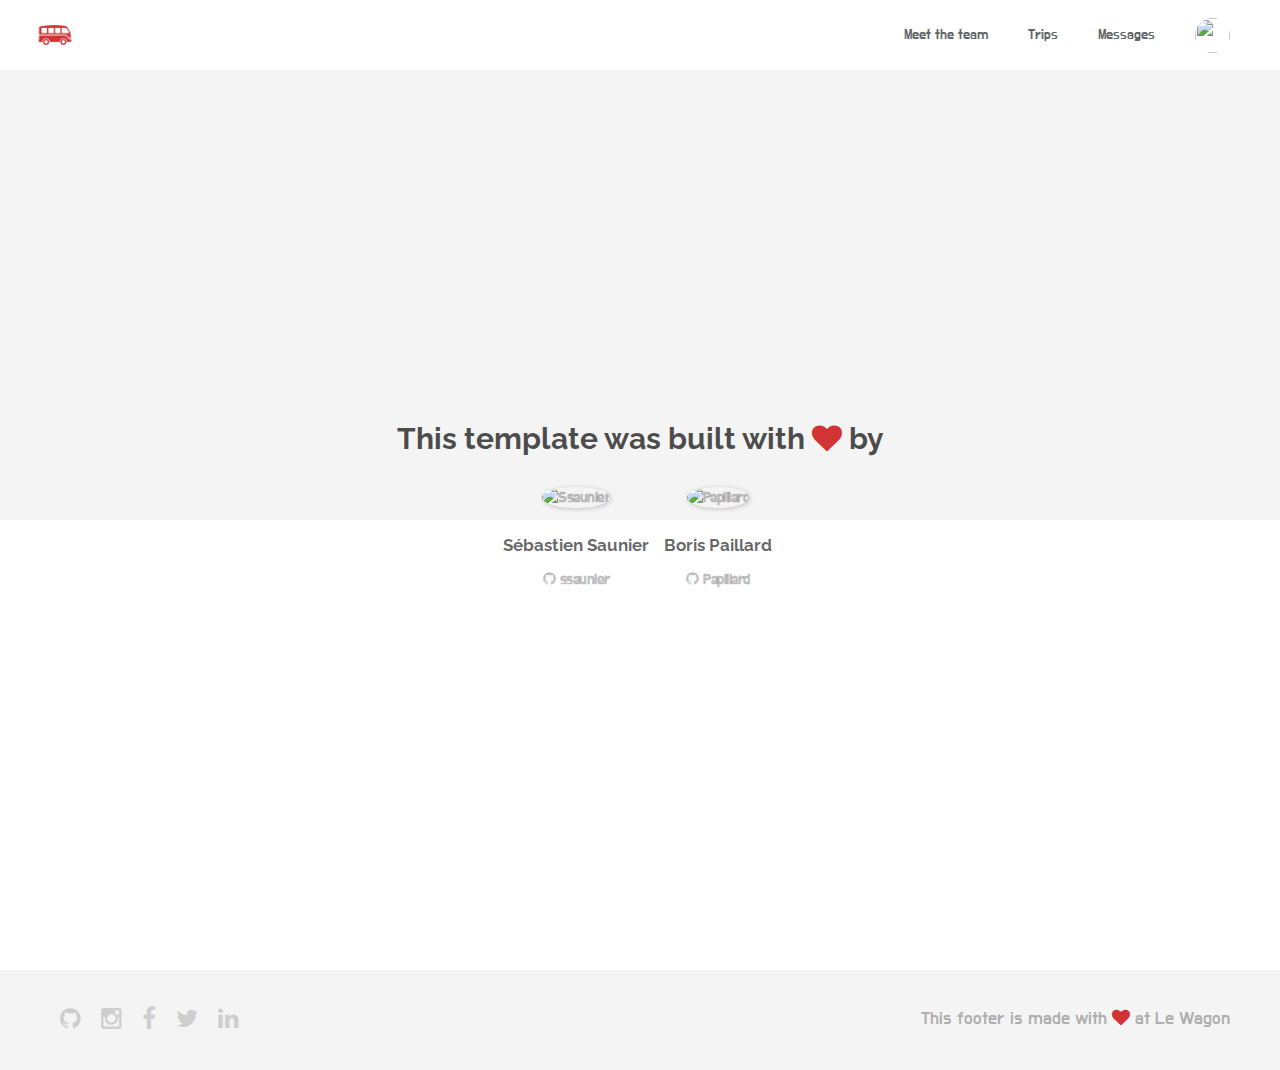
==== commit 565c81fb: "Automated commit at 2018-04-30 13:50:01 UTC by middleman-deploy 2.0.0-alpha" ====
--- a/about.html
+++ b/about.html
@@ -7,11 +7,50 @@
           content="width=device-width, initial-scale=1, shrink-to-fit=no">
     <!-- Use the title from a page's frontmatter if it has one -->
     <title>Le Wagon - Middleman - About</title>
-    <link href="stylesheets/application-3c48b980.css" rel="stylesheet" />
+    <link href="stylesheets/application-bb2f5b8d.css" rel="stylesheet" />
     <script src="javascripts/application-93de88c9.js"></script>
     <link href="images/favicon-f15af148.png" rel="icon" type="image/png" />
   </head>
   <body>
+    <div class="navbar-wagon">
+  <!-- Logo -->
+  <a href="/" class="navbar-wagon-brand">
+     <img src="images/logo-acc9c0ec.png" id="logo" alt="Logo" />
+  </a>
+
+  <!-- Right Navigation -->
+  <div class="navbar-wagon-right hidden-xs hidden-sm">
+
+    <a href="team.html" class="navbar-wagon-item navbar-wagon-link">Meet the team</a>
+    <a href="" class="navbar-wagon-item navbar-wagon-link">Trips</a>
+    <a href="" class="navbar-wagon-item navbar-wagon-link">Messages</a>
+
+    <!-- Profile picture with dropdown list -->
+    <div class="navbar-wagon-item">
+      <div class="dropdown">
+       <img src="https://kitt.lewagon.com/placeholder/users/ssaunier" class="avatar dropdown-toggle" id="navbar-wagon-menu" data-toggle="dropdown">
+        <ul class="dropdown-menu dropdown-menu-right navbar-wagon-dropdown-menu">
+          <li><a href="#">Profile</a></li>
+          <li><a href="#">Dashboard</a></li>
+          <li><a href="#">Log Out</a></li>
+        </ul>
+      </div>
+    </div>
+  </div>
+
+  <!-- Dropdown appearing on mobile only -->
+  <div class="navbar-wagon-item hidden-md hidden-lg">
+    <div class="dropdown">
+      <i class="fa fa-bars dropdown-toggle" data-toggle="dropdown"></i>
+      <ul class="dropdown-menu dropdown-menu-right navbar-wagon-dropdown-menu">
+        <li><a href="#">Host</a></li>
+        <li><a href="#">Trips</a></li>
+        <li><a href="#">Messagese</a></li>
+      </ul>
+    </div>
+  </div>
+</div>
+
     <div id="about">
   <div class="about-content">
     <h1>This template was built with <i class="fa fa-heart"></i> by</h1>
@@ -34,5 +73,18 @@
   </div>
 </div>
 
+    <div class="footer">
+  <div class="footer-links">
+    <a href="#"><i class="fa fa-github"></i></a>
+    <a href="#"><i class="fa fa-instagram"></i></a>
+    <a href="#"><i class="fa fa-facebook"></i></a>
+    <a href="#"><i class="fa fa-twitter"></i></a>
+    <a href="#"><i class="fa fa-linkedin"></i></a>
+  </div>
+  <div class="footer-copyright">
+    This footer is made with <i class="fa fa-heart"></i> at Le Wagon
+  </div>
+</div>
+
   </body>
 </html>
--- a/stylesheets/application-bb2f5b8d.css
+++ b/stylesheets/application-bb2f5b8d.css
@@ -0,0 +1,8 @@
+@import url("https://fonts.googleapis.com/css?family=Open+Sans:400,300,700|Raleway:400,100,300,700,500");@import url("https://fonts.googleapis.com/css?family=Do+Hyeon");/*!
+ * Bootstrap v3.3.7 (http://getbootstrap.com)
+ * Copyright 2011-2016 Twitter, Inc.
+ * Licensed under MIT (https://github.com/twbs/bootstrap/blob/master/LICENSE)
+ *//*! normalize.css v3.0.3 | MIT License | github.com/necolas/normalize.css */html{font-family:sans-serif;-ms-text-size-adjust:100%;-webkit-text-size-adjust:100%}body{margin:0}article,aside,details,figcaption,figure,footer,header,hgroup,main,menu,nav,section,summary{display:block}audio,canvas,progress,video{display:inline-block;vertical-align:baseline}audio:not([controls]){display:none;height:0}[hidden],template{display:none}a{background-color:transparent}a:active,a:hover{outline:0}abbr[title]{border-bottom:1px dotted}b,strong{font-weight:bold}dfn{font-style:italic}h1{font-size:2em;margin:0.67em 0}mark{background:#ff0;color:#000}small{font-size:80%}sub,sup{font-size:75%;line-height:0;position:relative;vertical-align:baseline}sup{top:-0.5em}sub{bottom:-0.25em}img{border:0}svg:not(:root){overflow:hidden}figure{margin:1em 40px}hr{-webkit-box-sizing:content-box;box-sizing:content-box;height:0}pre{overflow:auto}code,kbd,pre,samp{font-family:monospace, monospace;font-size:1em}button,input,optgroup,select,textarea{color:inherit;font:inherit;margin:0}button{overflow:visible}button,select{text-transform:none}button,html input[type="button"],input[type="reset"],input[type="submit"]{-webkit-appearance:button;cursor:pointer}button[disabled],html input[disabled]{cursor:default}button::-moz-focus-inner,input::-moz-focus-inner{border:0;padding:0}input{line-height:normal}input[type="checkbox"],input[type="radio"]{-webkit-box-sizing:border-box;box-sizing:border-box;padding:0}input[type="number"]::-webkit-inner-spin-button,input[type="number"]::-webkit-outer-spin-button{height:auto}input[type="search"]{-webkit-appearance:textfield;-webkit-box-sizing:content-box;box-sizing:content-box}input[type="search"]::-webkit-search-cancel-button,input[type="search"]::-webkit-search-decoration{-webkit-appearance:none}fieldset{border:1px solid #c0c0c0;margin:0 2px;padding:0.35em 0.625em 0.75em}legend{border:0;padding:0}textarea{overflow:auto}optgroup{font-weight:bold}table{border-collapse:collapse;border-spacing:0}td,th{padding:0}/*! Source: https://github.com/h5bp/html5-boilerplate/blob/master/src/css/main.css */@media print{*,*:before,*:after{background:transparent !important;color:#000 !important;-webkit-box-shadow:none !important;box-shadow:none !important;text-shadow:none !important}a,a:visited{text-decoration:underline}a[href]:after{content:" (" attr(href) ")"}abbr[title]:after{content:" (" attr(title) ")"}a[href^="#"]:after,a[href^="javascript:"]:after{content:""}pre,blockquote{border:1px solid #999;page-break-inside:avoid}thead{display:table-header-group}tr,img{page-break-inside:avoid}img{max-width:100% !important}p,h2,h3{orphans:3;widows:3}h2,h3{page-break-after:avoid}.navbar{display:none}.btn>.caret,.dropup>.btn>.caret{border-top-color:#000 !important}.label{border:1px solid #000}.table{border-collapse:collapse !important}.table td,.table th{background-color:#fff !important}.table-bordered th,.table-bordered td{border:1px solid #ddd !important}}@font-face{font-family:'Glyphicons Halflings';src:url("../assets/bootstrap/glyphicons-halflings-regular-86b6f62b.eot");src:url("../assets/bootstrap/glyphicons-halflings-regular-86b6f62b.eot?#iefix") format("embedded-opentype"),url("../assets/bootstrap/glyphicons-halflings-regular-ca35b697.woff2") format("woff2"),url("../assets/bootstrap/glyphicons-halflings-regular-278e49a8.woff") format("woff"),url("../assets/bootstrap/glyphicons-halflings-regular-44bc1850.ttf") format("truetype"),url("../assets/bootstrap/glyphicons-halflings-regular-de51a849.svg#glyphicons_halflingsregular") format("svg")}.glyphicon{position:relative;top:1px;display:inline-block;font-family:'Glyphicons Halflings';font-style:normal;font-weight:normal;line-height:1;-webkit-font-smoothing:antialiased;-moz-osx-font-smoothing:grayscale}.glyphicon-asterisk:before{content:"\002a"}.glyphicon-plus:before{content:"\002b"}.glyphicon-euro:before,.glyphicon-eur:before{content:"\20ac"}.glyphicon-minus:before{content:"\2212"}.glyphicon-cloud:before{content:"\2601"}.glyphicon-envelope:before{content:"\2709"}.glyphicon-pencil:before{content:"\270f"}.glyphicon-glass:before{content:"\e001"}.glyphicon-music:before{content:"\e002"}.glyphicon-search:before{content:"\e003"}.glyphicon-heart:before{content:"\e005"}.glyphicon-star:before{content:"\e006"}.glyphicon-star-empty:before{content:"\e007"}.glyphicon-user:before{content:"\e008"}.glyphicon-film:before{content:"\e009"}.glyphicon-th-large:before{content:"\e010"}.glyphicon-th:before{content:"\e011"}.glyphicon-th-list:before{content:"\e012"}.glyphicon-ok:before{content:"\e013"}.glyphicon-remove:before{content:"\e014"}.glyphicon-zoom-in:before{content:"\e015"}.glyphicon-zoom-out:before{content:"\e016"}.glyphicon-off:before{content:"\e017"}.glyphicon-signal:before{content:"\e018"}.glyphicon-cog:before{content:"\e019"}.glyphicon-trash:before{content:"\e020"}.glyphicon-home:before{content:"\e021"}.glyphicon-file:before{content:"\e022"}.glyphicon-time:before{content:"\e023"}.glyphicon-road:before{content:"\e024"}.glyphicon-download-alt:before{content:"\e025"}.glyphicon-download:before{content:"\e026"}.glyphicon-upload:before{content:"\e027"}.glyphicon-inbox:before{content:"\e028"}.glyphicon-play-circle:before{content:"\e029"}.glyphicon-repeat:before{content:"\e030"}.glyphicon-refresh:before{content:"\e031"}.glyphicon-list-alt:before{content:"\e032"}.glyphicon-lock:before{content:"\e033"}.glyphicon-flag:before{content:"\e034"}.glyphicon-headphones:before{content:"\e035"}.glyphicon-volume-off:before{content:"\e036"}.glyphicon-volume-down:before{content:"\e037"}.glyphicon-volume-up:before{content:"\e038"}.glyphicon-qrcode:before{content:"\e039"}.glyphicon-barcode:before{content:"\e040"}.glyphicon-tag:before{content:"\e041"}.glyphicon-tags:before{content:"\e042"}.glyphicon-book:before{content:"\e043"}.glyphicon-bookmark:before{content:"\e044"}.glyphicon-print:before{content:"\e045"}.glyphicon-camera:before{content:"\e046"}.glyphicon-font:before{content:"\e047"}.glyphicon-bold:before{content:"\e048"}.glyphicon-italic:before{content:"\e049"}.glyphicon-text-height:before{content:"\e050"}.glyphicon-text-width:before{content:"\e051"}.glyphicon-align-left:before{content:"\e052"}.glyphicon-align-center:before{content:"\e053"}.glyphicon-align-right:before{content:"\e054"}.glyphicon-align-justify:before{content:"\e055"}.glyphicon-list:before{content:"\e056"}.glyphicon-indent-left:before{content:"\e057"}.glyphicon-indent-right:before{content:"\e058"}.glyphicon-facetime-video:before{content:"\e059"}.glyphicon-picture:before{content:"\e060"}.glyphicon-map-marker:before{content:"\e062"}.glyphicon-adjust:before{content:"\e063"}.glyphicon-tint:before{content:"\e064"}.glyphicon-edit:before{content:"\e065"}.glyphicon-share:before{content:"\e066"}.glyphicon-check:before{content:"\e067"}.glyphicon-move:before{content:"\e068"}.glyphicon-step-backward:before{content:"\e069"}.glyphicon-fast-backward:before{content:"\e070"}.glyphicon-backward:before{content:"\e071"}.glyphicon-play:before{content:"\e072"}.glyphicon-pause:before{content:"\e073"}.glyphicon-stop:before{content:"\e074"}.glyphicon-forward:before{content:"\e075"}.glyphicon-fast-forward:before{content:"\e076"}.glyphicon-step-forward:before{content:"\e077"}.glyphicon-eject:before{content:"\e078"}.glyphicon-chevron-left:before{content:"\e079"}.glyphicon-chevron-right:before{content:"\e080"}.glyphicon-plus-sign:before{content:"\e081"}.glyphicon-minus-sign:before{content:"\e082"}.glyphicon-remove-sign:before{content:"\e083"}.glyphicon-ok-sign:before{content:"\e084"}.glyphicon-question-sign:before{content:"\e085"}.glyphicon-info-sign:before{content:"\e086"}.glyphicon-screenshot:before{content:"\e087"}.glyphicon-remove-circle:before{content:"\e088"}.glyphicon-ok-circle:before{content:"\e089"}.glyphicon-ban-circle:before{content:"\e090"}.glyphicon-arrow-left:before{content:"\e091"}.glyphicon-arrow-right:before{content:"\e092"}.glyphicon-arrow-up:before{content:"\e093"}.glyphicon-arrow-down:before{content:"\e094"}.glyphicon-share-alt:before{content:"\e095"}.glyphicon-resize-full:before{content:"\e096"}.glyphicon-resize-small:before{content:"\e097"}.glyphicon-exclamation-sign:before{content:"\e101"}.glyphicon-gift:before{content:"\e102"}.glyphicon-leaf:before{content:"\e103"}.glyphicon-fire:before{content:"\e104"}.glyphicon-eye-open:before{content:"\e105"}.glyphicon-eye-close:before{content:"\e106"}.glyphicon-warning-sign:before{content:"\e107"}.glyphicon-plane:before{content:"\e108"}.glyphicon-calendar:before{content:"\e109"}.glyphicon-random:before{content:"\e110"}.glyphicon-comment:before{content:"\e111"}.glyphicon-magnet:before{content:"\e112"}.glyphicon-chevron-up:before{content:"\e113"}.glyphicon-chevron-down:before{content:"\e114"}.glyphicon-retweet:before{content:"\e115"}.glyphicon-shopping-cart:before{content:"\e116"}.glyphicon-folder-close:before{content:"\e117"}.glyphicon-folder-open:before{content:"\e118"}.glyphicon-resize-vertical:before{content:"\e119"}.glyphicon-resize-horizontal:before{content:"\e120"}.glyphicon-hdd:before{content:"\e121"}.glyphicon-bullhorn:before{content:"\e122"}.glyphicon-bell:before{content:"\e123"}.glyphicon-certificate:before{content:"\e124"}.glyphicon-thumbs-up:before{content:"\e125"}.glyphicon-thumbs-down:before{content:"\e126"}.glyphicon-hand-right:before{content:"\e127"}.glyphicon-hand-left:before{content:"\e128"}.glyphicon-hand-up:before{content:"\e129"}.glyphicon-hand-down:before{content:"\e130"}.glyphicon-circle-arrow-right:before{content:"\e131"}.glyphicon-circle-arrow-left:before{content:"\e132"}.glyphicon-circle-arrow-up:before{content:"\e133"}.glyphicon-circle-arrow-down:before{content:"\e134"}.glyphicon-globe:before{content:"\e135"}.glyphicon-wrench:before{content:"\e136"}.glyphicon-tasks:before{content:"\e137"}.glyphicon-filter:before{content:"\e138"}.glyphicon-briefcase:before{content:"\e139"}.glyphicon-fullscreen:before{content:"\e140"}.glyphicon-dashboard:before{content:"\e141"}.glyphicon-paperclip:before{content:"\e142"}.glyphicon-heart-empty:before{content:"\e143"}.glyphicon-link:before{content:"\e144"}.glyphicon-phone:before{content:"\e145"}.glyphicon-pushpin:before{content:"\e146"}.glyphicon-usd:before{content:"\e148"}.glyphicon-gbp:before{content:"\e149"}.glyphicon-sort:before{content:"\e150"}.glyphicon-sort-by-alphabet:before{content:"\e151"}.glyphicon-sort-by-alphabet-alt:before{content:"\e152"}.glyphicon-sort-by-order:before{content:"\e153"}.glyphicon-sort-by-order-alt:before{content:"\e154"}.glyphicon-sort-by-attributes:before{content:"\e155"}.glyphicon-sort-by-attributes-alt:before{content:"\e156"}.glyphicon-unchecked:before{content:"\e157"}.glyphicon-expand:before{content:"\e158"}.glyphicon-collapse-down:before{content:"\e159"}.glyphicon-collapse-up:before{content:"\e160"}.glyphicon-log-in:before{content:"\e161"}.glyphicon-flash:before{content:"\e162"}.glyphicon-log-out:before{content:"\e163"}.glyphicon-new-window:before{content:"\e164"}.glyphicon-record:before{content:"\e165"}.glyphicon-save:before{content:"\e166"}.glyphicon-open:before{content:"\e167"}.glyphicon-saved:before{content:"\e168"}.glyphicon-import:before{content:"\e169"}.glyphicon-export:before{content:"\e170"}.glyphicon-send:before{content:"\e171"}.glyphicon-floppy-disk:before{content:"\e172"}.glyphicon-floppy-saved:before{content:"\e173"}.glyphicon-floppy-remove:before{content:"\e174"}.glyphicon-floppy-save:before{content:"\e175"}.glyphicon-floppy-open:before{content:"\e176"}.glyphicon-credit-card:before{content:"\e177"}.glyphicon-transfer:before{content:"\e178"}.glyphicon-cutlery:before{content:"\e179"}.glyphicon-header:before{content:"\e180"}.glyphicon-compressed:before{content:"\e181"}.glyphicon-earphone:before{content:"\e182"}.glyphicon-phone-alt:before{content:"\e183"}.glyphicon-tower:before{content:"\e184"}.glyphicon-stats:before{content:"\e185"}.glyphicon-sd-video:before{content:"\e186"}.glyphicon-hd-video:before{content:"\e187"}.glyphicon-subtitles:before{content:"\e188"}.glyphicon-sound-stereo:before{content:"\e189"}.glyphicon-sound-dolby:before{content:"\e190"}.glyphicon-sound-5-1:before{content:"\e191"}.glyphicon-sound-6-1:before{content:"\e192"}.glyphicon-sound-7-1:before{content:"\e193"}.glyphicon-copyright-mark:before{content:"\e194"}.glyphicon-registration-mark:before{content:"\e195"}.glyphicon-cloud-download:before{content:"\e197"}.glyphicon-cloud-upload:before{content:"\e198"}.glyphicon-tree-conifer:before{content:"\e199"}.glyphicon-tree-deciduous:before{content:"\e200"}.glyphicon-cd:before{content:"\e201"}.glyphicon-save-file:before{content:"\e202"}.glyphicon-open-file:before{content:"\e203"}.glyphicon-level-up:before{content:"\e204"}.glyphicon-copy:before{content:"\e205"}.glyphicon-paste:before{content:"\e206"}.glyphicon-alert:before{content:"\e209"}.glyphicon-equalizer:before{content:"\e210"}.glyphicon-king:before{content:"\e211"}.glyphicon-queen:before{content:"\e212"}.glyphicon-pawn:before{content:"\e213"}.glyphicon-bishop:before{content:"\e214"}.glyphicon-knight:before{content:"\e215"}.glyphicon-baby-formula:before{content:"\e216"}.glyphicon-tent:before{content:"\26fa"}.glyphicon-blackboard:before{content:"\e218"}.glyphicon-bed:before{content:"\e219"}.glyphicon-apple:before{content:"\f8ff"}.glyphicon-erase:before{content:"\e221"}.glyphicon-hourglass:before{content:"\231b"}.glyphicon-lamp:before{content:"\e223"}.glyphicon-duplicate:before{content:"\e224"}.glyphicon-piggy-bank:before{content:"\e225"}.glyphicon-scissors:before{content:"\e226"}.glyphicon-bitcoin:before{content:"\e227"}.glyphicon-btc:before{content:"\e227"}.glyphicon-xbt:before{content:"\e227"}.glyphicon-yen:before{content:"\00a5"}.glyphicon-jpy:before{content:"\00a5"}.glyphicon-ruble:before{content:"\20bd"}.glyphicon-rub:before{content:"\20bd"}.glyphicon-scale:before{content:"\e230"}.glyphicon-ice-lolly:before{content:"\e231"}.glyphicon-ice-lolly-tasted:before{content:"\e232"}.glyphicon-education:before{content:"\e233"}.glyphicon-option-horizontal:before{content:"\e234"}.glyphicon-option-vertical:before{content:"\e235"}.glyphicon-menu-hamburger:before{content:"\e236"}.glyphicon-modal-window:before{content:"\e237"}.glyphicon-oil:before{content:"\e238"}.glyphicon-grain:before{content:"\e239"}.glyphicon-sunglasses:before{content:"\e240"}.glyphicon-text-size:before{content:"\e241"}.glyphicon-text-color:before{content:"\e242"}.glyphicon-text-background:before{content:"\e243"}.glyphicon-object-align-top:before{content:"\e244"}.glyphicon-object-align-bottom:before{content:"\e245"}.glyphicon-object-align-horizontal:before{content:"\e246"}.glyphicon-object-align-left:before{content:"\e247"}.glyphicon-object-align-vertical:before{content:"\e248"}.glyphicon-object-align-right:before{content:"\e249"}.glyphicon-triangle-right:before{content:"\e250"}.glyphicon-triangle-left:before{content:"\e251"}.glyphicon-triangle-bottom:before{content:"\e252"}.glyphicon-triangle-top:before{content:"\e253"}.glyphicon-console:before{content:"\e254"}.glyphicon-superscript:before{content:"\e255"}.glyphicon-subscript:before{content:"\e256"}.glyphicon-menu-left:before{content:"\e257"}.glyphicon-menu-right:before{content:"\e258"}.glyphicon-menu-down:before{content:"\e259"}.glyphicon-menu-up:before{content:"\e260"}*{-webkit-box-sizing:border-box;box-sizing:border-box}*:before,*:after{-webkit-box-sizing:border-box;box-sizing:border-box}html{font-size:10px;-webkit-tap-highlight-color:transparent}body{font-family:"Do Hyeon", sans-serif;font-size:18px;line-height:1.42857143;color:#5f5f5f;background-color:#F8D5F0}input,button,select,textarea{font-family:inherit;font-size:inherit;line-height:inherit}a{color:#83FFE6;text-decoration:none}a:hover,a:focus{color:#37ffd7;text-decoration:underline}a:focus{outline:5px auto -webkit-focus-ring-color;outline-offset:-2px}figure{margin:0}img{vertical-align:middle}.img-responsive{display:block;max-width:100%;height:auto}.img-rounded{border-radius:2px}.img-thumbnail{padding:4px;line-height:1.42857143;background-color:#F8D5F0;border:1px solid #ddd;border-radius:2px;-webkit-transition:all 0.2s ease-in-out;transition:all 0.2s ease-in-out;display:inline-block;max-width:100%;height:auto}.img-circle{border-radius:50%}hr{margin-top:25px;margin-bottom:25px;border:0;border-top:1px solid white}.sr-only{position:absolute;width:1px;height:1px;margin:-1px;padding:0;overflow:hidden;clip:rect(0, 0, 0, 0);border:0}.sr-only-focusable:active,.sr-only-focusable:focus{position:static;width:auto;height:auto;margin:0;overflow:visible;clip:auto}[role="button"]{cursor:pointer}h1,h2,h3,h4,h5,h6,.h1,.h2,.h3,.h4,.h5,.h6{font-family:"Raleway", "Helvetica", "sans-serif";font-weight:500;line-height:1.1;color:inherit}h1 small,h1 .small,h2 small,h2 .small,h3 small,h3 .small,h4 small,h4 .small,h5 small,h5 .small,h6 small,h6 .small,.h1 small,.h1 .small,.h2 small,.h2 .small,.h3 small,.h3 .small,.h4 small,.h4 .small,.h5 small,.h5 .small,.h6 small,.h6 .small{font-weight:normal;line-height:1;color:#a3a3a3}h1,.h1,h2,.h2,h3,.h3{margin-top:25px;margin-bottom:12.5px}h1 small,h1 .small,.h1 small,.h1 .small,h2 small,h2 .small,.h2 small,.h2 .small,h3 small,h3 .small,.h3 small,.h3 .small{font-size:65%}h4,.h4,h5,.h5,h6,.h6{margin-top:12.5px;margin-bottom:12.5px}h4 small,h4 .small,.h4 small,.h4 .small,h5 small,h5 .small,.h5 small,.h5 .small,h6 small,h6 .small,.h6 small,.h6 .small{font-size:75%}h1,.h1{font-size:46px}h2,.h2{font-size:38px}h3,.h3{font-size:31px}h4,.h4{font-size:23px}h5,.h5{font-size:18px}h6,.h6{font-size:16px}p{margin:0 0 12.5px}.lead{margin-bottom:25px;font-size:20px;font-weight:300;line-height:1.4}@media (min-width: 768px){.lead{font-size:27px}}small,.small{font-size:88%}mark,.mark{background-color:#fcf8e3;padding:.2em}.text-left{text-align:left}.text-right{text-align:right}.text-center{text-align:center}.text-justify{text-align:justify}.text-nowrap{white-space:nowrap}.text-lowercase{text-transform:lowercase}.text-uppercase,.initialism{text-transform:uppercase}.text-capitalize{text-transform:capitalize}.text-muted{color:#a3a3a3}.text-primary{color:#83FFE6}a.text-primary:hover,a.text-primary:focus{color:#50ffdc}.text-success{color:#3c763d}a.text-success:hover,a.text-success:focus{color:#2b542c}.text-info{color:#31708f}a.text-info:hover,a.text-info:focus{color:#245269}.text-warning{color:#8a6d3b}a.text-warning:hover,a.text-warning:focus{color:#66512c}.text-danger{color:#a94442}a.text-danger:hover,a.text-danger:focus{color:#843534}.bg-primary{color:#fff}.bg-primary{background-color:#83FFE6}a.bg-primary:hover,a.bg-primary:focus{background-color:#50ffdc}.bg-success{background-color:#dff0d8}a.bg-success:hover,a.bg-success:focus{background-color:#c1e2b3}.bg-info{background-color:#d9edf7}a.bg-info:hover,a.bg-info:focus{background-color:#afd9ee}.bg-warning{background-color:#fcf8e3}a.bg-warning:hover,a.bg-warning:focus{background-color:#f7ecb5}.bg-danger{background-color:#f2dede}a.bg-danger:hover,a.bg-danger:focus{background-color:#e4b9b9}.page-header{padding-bottom:11.5px;margin:50px 0 25px;border-bottom:1px solid white}ul,ol{margin-top:0;margin-bottom:12.5px}ul ul,ul ol,ol ul,ol ol{margin-bottom:0}.list-unstyled{padding-left:0;list-style:none}.list-inline{padding-left:0;list-style:none;margin-left:-5px}.list-inline>li{display:inline-block;padding-left:5px;padding-right:5px}dl{margin-top:0;margin-bottom:25px}dt,dd{line-height:1.42857143}dt{font-weight:bold}dd{margin-left:0}.dl-horizontal dd:before,.dl-horizontal dd:after{content:" ";display:table}.dl-horizontal dd:after{clear:both}@media (min-width: 768px){.dl-horizontal dt{float:left;width:160px;clear:left;text-align:right;overflow:hidden;text-overflow:ellipsis;white-space:nowrap}.dl-horizontal dd{margin-left:180px}}abbr[title],abbr[data-original-title]{cursor:help;border-bottom:1px dotted #a3a3a3}.initialism{font-size:90%}blockquote{padding:12.5px 25px;margin:0 0 25px;font-size:22.5px;border-left:5px solid white}blockquote p:last-child,blockquote ul:last-child,blockquote ol:last-child{margin-bottom:0}blockquote footer,blockquote small,blockquote .small{display:block;font-size:80%;line-height:1.42857143;color:#a3a3a3}blockquote footer:before,blockquote small:before,blockquote .small:before{content:'\2014 \00A0'}.blockquote-reverse,blockquote.pull-right{padding-right:15px;padding-left:0;border-right:5px solid white;border-left:0;text-align:right}.blockquote-reverse footer:before,.blockquote-reverse small:before,.blockquote-reverse .small:before,blockquote.pull-right footer:before,blockquote.pull-right small:before,blockquote.pull-right .small:before{content:''}.blockquote-reverse footer:after,.blockquote-reverse small:after,.blockquote-reverse .small:after,blockquote.pull-right footer:after,blockquote.pull-right small:after,blockquote.pull-right .small:after{content:'\00A0 \2014'}address{margin-bottom:25px;font-style:normal;line-height:1.42857143}code,kbd,pre,samp{font-family:Menlo, Monaco, Consolas, "Courier New", monospace}code{padding:2px 4px;font-size:90%;color:#c7254e;background-color:#f9f2f4;border-radius:2px}kbd{padding:2px 4px;font-size:90%;color:#fff;background-color:#333;border-radius:2px;-webkit-box-shadow:inset 0 -1px 0 rgba(0,0,0,0.25);box-shadow:inset 0 -1px 0 rgba(0,0,0,0.25)}kbd kbd{padding:0;font-size:100%;font-weight:bold;-webkit-box-shadow:none;box-shadow:none}pre{display:block;padding:12px;margin:0 0 12.5px;font-size:17px;line-height:1.42857143;word-break:break-all;word-wrap:break-word;color:#5f5f5f;background-color:#f5f5f5;border:1px solid #ccc;border-radius:2px}pre code{padding:0;font-size:inherit;color:inherit;white-space:pre-wrap;background-color:transparent;border-radius:0}.pre-scrollable{max-height:340px;overflow-y:scroll}.container{margin-right:auto;margin-left:auto;padding-left:15px;padding-right:15px}.container:before,.container:after{content:" ";display:table}.container:after{clear:both}@media (min-width: 768px){.container{width:750px}}@media (min-width: 992px){.container{width:970px}}@media (min-width: 1200px){.container{width:1170px}}.container-fluid{margin-right:auto;margin-left:auto;padding-left:15px;padding-right:15px}.container-fluid:before,.container-fluid:after{content:" ";display:table}.container-fluid:after{clear:both}.row{margin-left:-15px;margin-right:-15px}.row:before,.row:after{content:" ";display:table}.row:after{clear:both}.col-xs-1,.col-sm-1,.col-md-1,.col-lg-1,.col-xs-2,.col-sm-2,.col-md-2,.col-lg-2,.col-xs-3,.col-sm-3,.col-md-3,.col-lg-3,.col-xs-4,.col-sm-4,.col-md-4,.col-lg-4,.col-xs-5,.col-sm-5,.col-md-5,.col-lg-5,.col-xs-6,.col-sm-6,.col-md-6,.col-lg-6,.col-xs-7,.col-sm-7,.col-md-7,.col-lg-7,.col-xs-8,.col-sm-8,.col-md-8,.col-lg-8,.col-xs-9,.col-sm-9,.col-md-9,.col-lg-9,.col-xs-10,.col-sm-10,.col-md-10,.col-lg-10,.col-xs-11,.col-sm-11,.col-md-11,.col-lg-11,.col-xs-12,.col-sm-12,.col-md-12,.col-lg-12{position:relative;min-height:1px;padding-left:15px;padding-right:15px}.col-xs-1,.col-xs-2,.col-xs-3,.col-xs-4,.col-xs-5,.col-xs-6,.col-xs-7,.col-xs-8,.col-xs-9,.col-xs-10,.col-xs-11,.col-xs-12{float:left}.col-xs-1{width:8.33333333%}.col-xs-2{width:16.66666667%}.col-xs-3{width:25%}.col-xs-4{width:33.33333333%}.col-xs-5{width:41.66666667%}.col-xs-6{width:50%}.col-xs-7{width:58.33333333%}.col-xs-8{width:66.66666667%}.col-xs-9{width:75%}.col-xs-10{width:83.33333333%}.col-xs-11{width:91.66666667%}.col-xs-12{width:100%}.col-xs-pull-0{right:auto}.col-xs-pull-1{right:8.33333333%}.col-xs-pull-2{right:16.66666667%}.col-xs-pull-3{right:25%}.col-xs-pull-4{right:33.33333333%}.col-xs-pull-5{right:41.66666667%}.col-xs-pull-6{right:50%}.col-xs-pull-7{right:58.33333333%}.col-xs-pull-8{right:66.66666667%}.col-xs-pull-9{right:75%}.col-xs-pull-10{right:83.33333333%}.col-xs-pull-11{right:91.66666667%}.col-xs-pull-12{right:100%}.col-xs-push-0{left:auto}.col-xs-push-1{left:8.33333333%}.col-xs-push-2{left:16.66666667%}.col-xs-push-3{left:25%}.col-xs-push-4{left:33.33333333%}.col-xs-push-5{left:41.66666667%}.col-xs-push-6{left:50%}.col-xs-push-7{left:58.33333333%}.col-xs-push-8{left:66.66666667%}.col-xs-push-9{left:75%}.col-xs-push-10{left:83.33333333%}.col-xs-push-11{left:91.66666667%}.col-xs-push-12{left:100%}.col-xs-offset-0{margin-left:0%}.col-xs-offset-1{margin-left:8.33333333%}.col-xs-offset-2{margin-left:16.66666667%}.col-xs-offset-3{margin-left:25%}.col-xs-offset-4{margin-left:33.33333333%}.col-xs-offset-5{margin-left:41.66666667%}.col-xs-offset-6{margin-left:50%}.col-xs-offset-7{margin-left:58.33333333%}.col-xs-offset-8{margin-left:66.66666667%}.col-xs-offset-9{margin-left:75%}.col-xs-offset-10{margin-left:83.33333333%}.col-xs-offset-11{margin-left:91.66666667%}.col-xs-offset-12{margin-left:100%}@media (min-width: 768px){.col-sm-1,.col-sm-2,.col-sm-3,.col-sm-4,.col-sm-5,.col-sm-6,.col-sm-7,.col-sm-8,.col-sm-9,.col-sm-10,.col-sm-11,.col-sm-12{float:left}.col-sm-1{width:8.33333333%}.col-sm-2{width:16.66666667%}.col-sm-3{width:25%}.col-sm-4{width:33.33333333%}.col-sm-5{width:41.66666667%}.col-sm-6{width:50%}.col-sm-7{width:58.33333333%}.col-sm-8{width:66.66666667%}.col-sm-9{width:75%}.col-sm-10{width:83.33333333%}.col-sm-11{width:91.66666667%}.col-sm-12{width:100%}.col-sm-pull-0{right:auto}.col-sm-pull-1{right:8.33333333%}.col-sm-pull-2{right:16.66666667%}.col-sm-pull-3{right:25%}.col-sm-pull-4{right:33.33333333%}.col-sm-pull-5{right:41.66666667%}.col-sm-pull-6{right:50%}.col-sm-pull-7{right:58.33333333%}.col-sm-pull-8{right:66.66666667%}.col-sm-pull-9{right:75%}.col-sm-pull-10{right:83.33333333%}.col-sm-pull-11{right:91.66666667%}.col-sm-pull-12{right:100%}.col-sm-push-0{left:auto}.col-sm-push-1{left:8.33333333%}.col-sm-push-2{left:16.66666667%}.col-sm-push-3{left:25%}.col-sm-push-4{left:33.33333333%}.col-sm-push-5{left:41.66666667%}.col-sm-push-6{left:50%}.col-sm-push-7{left:58.33333333%}.col-sm-push-8{left:66.66666667%}.col-sm-push-9{left:75%}.col-sm-push-10{left:83.33333333%}.col-sm-push-11{left:91.66666667%}.col-sm-push-12{left:100%}.col-sm-offset-0{margin-left:0%}.col-sm-offset-1{margin-left:8.33333333%}.col-sm-offset-2{margin-left:16.66666667%}.col-sm-offset-3{margin-left:25%}.col-sm-offset-4{margin-left:33.33333333%}.col-sm-offset-5{margin-left:41.66666667%}.col-sm-offset-6{margin-left:50%}.col-sm-offset-7{margin-left:58.33333333%}.col-sm-offset-8{margin-left:66.66666667%}.col-sm-offset-9{margin-left:75%}.col-sm-offset-10{margin-left:83.33333333%}.col-sm-offset-11{margin-left:91.66666667%}.col-sm-offset-12{margin-left:100%}}@media (min-width: 992px){.col-md-1,.col-md-2,.col-md-3,.col-md-4,.col-md-5,.col-md-6,.col-md-7,.col-md-8,.col-md-9,.col-md-10,.col-md-11,.col-md-12{float:left}.col-md-1{width:8.33333333%}.col-md-2{width:16.66666667%}.col-md-3{width:25%}.col-md-4{width:33.33333333%}.col-md-5{width:41.66666667%}.col-md-6{width:50%}.col-md-7{width:58.33333333%}.col-md-8{width:66.66666667%}.col-md-9{width:75%}.col-md-10{width:83.33333333%}.col-md-11{width:91.66666667%}.col-md-12{width:100%}.col-md-pull-0{right:auto}.col-md-pull-1{right:8.33333333%}.col-md-pull-2{right:16.66666667%}.col-md-pull-3{right:25%}.col-md-pull-4{right:33.33333333%}.col-md-pull-5{right:41.66666667%}.col-md-pull-6{right:50%}.col-md-pull-7{right:58.33333333%}.col-md-pull-8{right:66.66666667%}.col-md-pull-9{right:75%}.col-md-pull-10{right:83.33333333%}.col-md-pull-11{right:91.66666667%}.col-md-pull-12{right:100%}.col-md-push-0{left:auto}.col-md-push-1{left:8.33333333%}.col-md-push-2{left:16.66666667%}.col-md-push-3{left:25%}.col-md-push-4{left:33.33333333%}.col-md-push-5{left:41.66666667%}.col-md-push-6{left:50%}.col-md-push-7{left:58.33333333%}.col-md-push-8{left:66.66666667%}.col-md-push-9{left:75%}.col-md-push-10{left:83.33333333%}.col-md-push-11{left:91.66666667%}.col-md-push-12{left:100%}.col-md-offset-0{margin-left:0%}.col-md-offset-1{margin-left:8.33333333%}.col-md-offset-2{margin-left:16.66666667%}.col-md-offset-3{margin-left:25%}.col-md-offset-4{margin-left:33.33333333%}.col-md-offset-5{margin-left:41.66666667%}.col-md-offset-6{margin-left:50%}.col-md-offset-7{margin-left:58.33333333%}.col-md-offset-8{margin-left:66.66666667%}.col-md-offset-9{margin-left:75%}.col-md-offset-10{margin-left:83.33333333%}.col-md-offset-11{margin-left:91.66666667%}.col-md-offset-12{margin-left:100%}}@media (min-width: 1200px){.col-lg-1,.col-lg-2,.col-lg-3,.col-lg-4,.col-lg-5,.col-lg-6,.col-lg-7,.col-lg-8,.col-lg-9,.col-lg-10,.col-lg-11,.col-lg-12{float:left}.col-lg-1{width:8.33333333%}.col-lg-2{width:16.66666667%}.col-lg-3{width:25%}.col-lg-4{width:33.33333333%}.col-lg-5{width:41.66666667%}.col-lg-6{width:50%}.col-lg-7{width:58.33333333%}.col-lg-8{width:66.66666667%}.col-lg-9{width:75%}.col-lg-10{width:83.33333333%}.col-lg-11{width:91.66666667%}.col-lg-12{width:100%}.col-lg-pull-0{right:auto}.col-lg-pull-1{right:8.33333333%}.col-lg-pull-2{right:16.66666667%}.col-lg-pull-3{right:25%}.col-lg-pull-4{right:33.33333333%}.col-lg-pull-5{right:41.66666667%}.col-lg-pull-6{right:50%}.col-lg-pull-7{right:58.33333333%}.col-lg-pull-8{right:66.66666667%}.col-lg-pull-9{right:75%}.col-lg-pull-10{right:83.33333333%}.col-lg-pull-11{right:91.66666667%}.col-lg-pull-12{right:100%}.col-lg-push-0{left:auto}.col-lg-push-1{left:8.33333333%}.col-lg-push-2{left:16.66666667%}.col-lg-push-3{left:25%}.col-lg-push-4{left:33.33333333%}.col-lg-push-5{left:41.66666667%}.col-lg-push-6{left:50%}.col-lg-push-7{left:58.33333333%}.col-lg-push-8{left:66.66666667%}.col-lg-push-9{left:75%}.col-lg-push-10{left:83.33333333%}.col-lg-push-11{left:91.66666667%}.col-lg-push-12{left:100%}.col-lg-offset-0{margin-left:0%}.col-lg-offset-1{margin-left:8.33333333%}.col-lg-offset-2{margin-left:16.66666667%}.col-lg-offset-3{margin-left:25%}.col-lg-offset-4{margin-left:33.33333333%}.col-lg-offset-5{margin-left:41.66666667%}.col-lg-offset-6{margin-left:50%}.col-lg-offset-7{margin-left:58.33333333%}.col-lg-offset-8{margin-left:66.66666667%}.col-lg-offset-9{margin-left:75%}.col-lg-offset-10{margin-left:83.33333333%}.col-lg-offset-11{margin-left:91.66666667%}.col-lg-offset-12{margin-left:100%}}table{background-color:transparent}caption{padding-top:8px;padding-bottom:8px;color:#a3a3a3;text-align:left}th{text-align:left}.table{width:100%;max-width:100%;margin-bottom:25px}.table>thead>tr>th,.table>thead>tr>td,.table>tbody>tr>th,.table>tbody>tr>td,.table>tfoot>tr>th,.table>tfoot>tr>td{padding:8px;line-height:1.42857143;vertical-align:top;border-top:1px solid #ddd}.table>thead>tr>th{vertical-align:bottom;border-bottom:2px solid #ddd}.table>caption+thead>tr:first-child>th,.table>caption+thead>tr:first-child>td,.table>colgroup+thead>tr:first-child>th,.table>colgroup+thead>tr:first-child>td,.table>thead:first-child>tr:first-child>th,.table>thead:first-child>tr:first-child>td{border-top:0}.table>tbody+tbody{border-top:2px solid #ddd}.table .table{background-color:#F8D5F0}.table-condensed>thead>tr>th,.table-condensed>thead>tr>td,.table-condensed>tbody>tr>th,.table-condensed>tbody>tr>td,.table-condensed>tfoot>tr>th,.table-condensed>tfoot>tr>td{padding:5px}.table-bordered{border:1px solid #ddd}.table-bordered>thead>tr>th,.table-bordered>thead>tr>td,.table-bordered>tbody>tr>th,.table-bordered>tbody>tr>td,.table-bordered>tfoot>tr>th,.table-bordered>tfoot>tr>td{border:1px solid #ddd}.table-bordered>thead>tr>th,.table-bordered>thead>tr>td{border-bottom-width:2px}.table-striped>tbody>tr:nth-of-type(odd){background-color:#f9f9f9}.table-hover>tbody>tr:hover{background-color:#f5f5f5}table col[class*="col-"]{position:static;float:none;display:table-column}table td[class*="col-"],table th[class*="col-"]{position:static;float:none;display:table-cell}.table>thead>tr>td.active,.table>thead>tr>th.active,.table>thead>tr.active>td,.table>thead>tr.active>th,.table>tbody>tr>td.active,.table>tbody>tr>th.active,.table>tbody>tr.active>td,.table>tbody>tr.active>th,.table>tfoot>tr>td.active,.table>tfoot>tr>th.active,.table>tfoot>tr.active>td,.table>tfoot>tr.active>th{background-color:#f5f5f5}.table-hover>tbody>tr>td.active:hover,.table-hover>tbody>tr>th.active:hover,.table-hover>tbody>tr.active:hover>td,.table-hover>tbody>tr:hover>.active,.table-hover>tbody>tr.active:hover>th{background-color:#e8e8e8}.table>thead>tr>td.success,.table>thead>tr>th.success,.table>thead>tr.success>td,.table>thead>tr.success>th,.table>tbody>tr>td.success,.table>tbody>tr>th.success,.table>tbody>tr.success>td,.table>tbody>tr.success>th,.table>tfoot>tr>td.success,.table>tfoot>tr>th.success,.table>tfoot>tr.success>td,.table>tfoot>tr.success>th{background-color:#dff0d8}.table-hover>tbody>tr>td.success:hover,.table-hover>tbody>tr>th.success:hover,.table-hover>tbody>tr.success:hover>td,.table-hover>tbody>tr:hover>.success,.table-hover>tbody>tr.success:hover>th{background-color:#d0e9c6}.table>thead>tr>td.info,.table>thead>tr>th.info,.table>thead>tr.info>td,.table>thead>tr.info>th,.table>tbody>tr>td.info,.table>tbody>tr>th.info,.table>tbody>tr.info>td,.table>tbody>tr.info>th,.table>tfoot>tr>td.info,.table>tfoot>tr>th.info,.table>tfoot>tr.info>td,.table>tfoot>tr.info>th{background-color:#d9edf7}.table-hover>tbody>tr>td.info:hover,.table-hover>tbody>tr>th.info:hover,.table-hover>tbody>tr.info:hover>td,.table-hover>tbody>tr:hover>.info,.table-hover>tbody>tr.info:hover>th{background-color:#c4e3f3}.table>thead>tr>td.warning,.table>thead>tr>th.warning,.table>thead>tr.warning>td,.table>thead>tr.warning>th,.table>tbody>tr>td.warning,.table>tbody>tr>th.warning,.table>tbody>tr.warning>td,.table>tbody>tr.warning>th,.table>tfoot>tr>td.warning,.table>tfoot>tr>th.warning,.table>tfoot>tr.warning>td,.table>tfoot>tr.warning>th{background-color:#fcf8e3}.table-hover>tbody>tr>td.warning:hover,.table-hover>tbody>tr>th.warning:hover,.table-hover>tbody>tr.warning:hover>td,.table-hover>tbody>tr:hover>.warning,.table-hover>tbody>tr.warning:hover>th{background-color:#faf2cc}.table>thead>tr>td.danger,.table>thead>tr>th.danger,.table>thead>tr.danger>td,.table>thead>tr.danger>th,.table>tbody>tr>td.danger,.table>tbody>tr>th.danger,.table>tbody>tr.danger>td,.table>tbody>tr.danger>th,.table>tfoot>tr>td.danger,.table>tfoot>tr>th.danger,.table>tfoot>tr.danger>td,.table>tfoot>tr.danger>th{background-color:#f2dede}.table-hover>tbody>tr>td.danger:hover,.table-hover>tbody>tr>th.danger:hover,.table-hover>tbody>tr.danger:hover>td,.table-hover>tbody>tr:hover>.danger,.table-hover>tbody>tr.danger:hover>th{background-color:#ebcccc}.table-responsive{overflow-x:auto;min-height:0.01%}@media screen and (max-width: 767px){.table-responsive{width:100%;margin-bottom:18.75px;overflow-y:hidden;-ms-overflow-style:-ms-autohiding-scrollbar;border:1px solid #ddd}.table-responsive>.table{margin-bottom:0}.table-responsive>.table>thead>tr>th,.table-responsive>.table>thead>tr>td,.table-responsive>.table>tbody>tr>th,.table-responsive>.table>tbody>tr>td,.table-responsive>.table>tfoot>tr>th,.table-responsive>.table>tfoot>tr>td{white-space:nowrap}.table-responsive>.table-bordered{border:0}.table-responsive>.table-bordered>thead>tr>th:first-child,.table-responsive>.table-bordered>thead>tr>td:first-child,.table-responsive>.table-bordered>tbody>tr>th:first-child,.table-responsive>.table-bordered>tbody>tr>td:first-child,.table-responsive>.table-bordered>tfoot>tr>th:first-child,.table-responsive>.table-bordered>tfoot>tr>td:first-child{border-left:0}.table-responsive>.table-bordered>thead>tr>th:last-child,.table-responsive>.table-bordered>thead>tr>td:last-child,.table-responsive>.table-bordered>tbody>tr>th:last-child,.table-responsive>.table-bordered>tbody>tr>td:last-child,.table-responsive>.table-bordered>tfoot>tr>th:last-child,.table-responsive>.table-bordered>tfoot>tr>td:last-child{border-right:0}.table-responsive>.table-bordered>tbody>tr:last-child>th,.table-responsive>.table-bordered>tbody>tr:last-child>td,.table-responsive>.table-bordered>tfoot>tr:last-child>th,.table-responsive>.table-bordered>tfoot>tr:last-child>td{border-bottom:0}}fieldset{padding:0;margin:0;border:0;min-width:0}legend{display:block;width:100%;padding:0;margin-bottom:25px;font-size:27px;line-height:inherit;color:#5f5f5f;border:0;border-bottom:1px solid #e5e5e5}label{display:inline-block;max-width:100%;margin-bottom:5px;font-weight:bold}input[type="search"]{-webkit-box-sizing:border-box;box-sizing:border-box}input[type="radio"],input[type="checkbox"]{margin:4px 0 0;margin-top:1px \9;line-height:normal}input[type="file"]{display:block}input[type="range"]{display:block;width:100%}select[multiple],select[size]{height:auto}input[type="file"]:focus,input[type="radio"]:focus,input[type="checkbox"]:focus{outline:5px auto -webkit-focus-ring-color;outline-offset:-2px}output{display:block;padding-top:7px;font-size:18px;line-height:1.42857143;color:#2C2C2C}.form-control{display:block;width:100%;height:39px;padding:6px 12px;font-size:18px;line-height:1.42857143;color:#2C2C2C;background-color:#fff;background-image:none;border:1px solid #ccc;border-radius:2px;-webkit-box-shadow:inset 0 1px 1px rgba(0,0,0,0.075);box-shadow:inset 0 1px 1px rgba(0,0,0,0.075);-webkit-transition:border-color ease-in-out 0.15s, box-shadow ease-in-out 0.15s;-webkit-transition:border-color ease-in-out 0.15s, -webkit-box-shadow ease-in-out 0.15s;transition:border-color ease-in-out 0.15s, -webkit-box-shadow ease-in-out 0.15s;transition:border-color ease-in-out 0.15s, box-shadow ease-in-out 0.15s;transition:border-color ease-in-out 0.15s, box-shadow ease-in-out 0.15s, -webkit-box-shadow ease-in-out 0.15s}.form-control:focus{border-color:#66afe9;outline:0;-webkit-box-shadow:inset 0 1px 1px rgba(0,0,0,0.075),0 0 8px rgba(102,175,233,0.6);box-shadow:inset 0 1px 1px rgba(0,0,0,0.075),0 0 8px rgba(102,175,233,0.6)}.form-control::-moz-placeholder{color:#999;opacity:1}.form-control:-ms-input-placeholder{color:#999}.form-control::-webkit-input-placeholder{color:#999}.form-control::-ms-expand{border:0;background-color:transparent}.form-control[disabled],.form-control[readonly],fieldset[disabled] .form-control{background-color:white;opacity:1}.form-control[disabled],fieldset[disabled] .form-control{cursor:not-allowed}textarea.form-control{height:auto}input[type="search"]{-webkit-appearance:none}@media screen and (-webkit-min-device-pixel-ratio: 0){input[type="date"].form-control,input[type="time"].form-control,input[type="datetime-local"].form-control,input[type="month"].form-control{line-height:39px}input[type="date"].input-sm,.input-group-sm>input[type="date"].form-control,.input-group-sm>input[type="date"].input-group-addon,.input-group-sm>.input-group-btn>input[type="date"].btn,.input-group-sm input[type="date"],input[type="time"].input-sm,.input-group-sm>input[type="time"].form-control,.input-group-sm>input[type="time"].input-group-addon,.input-group-sm>.input-group-btn>input[type="time"].btn,.input-group-sm input[type="time"],input[type="datetime-local"].input-sm,.input-group-sm>input[type="datetime-local"].form-control,.input-group-sm>input[type="datetime-local"].input-group-addon,.input-group-sm>.input-group-btn>input[type="datetime-local"].btn,.input-group-sm input[type="datetime-local"],input[type="month"].input-sm,.input-group-sm>input[type="month"].form-control,.input-group-sm>input[type="month"].input-group-addon,.input-group-sm>.input-group-btn>input[type="month"].btn,.input-group-sm input[type="month"]{line-height:36px}input[type="date"].input-lg,.input-group-lg>input[type="date"].form-control,.input-group-lg>input[type="date"].input-group-addon,.input-group-lg>.input-group-btn>input[type="date"].btn,.input-group-lg input[type="date"],input[type="time"].input-lg,.input-group-lg>input[type="time"].form-control,.input-group-lg>input[type="time"].input-group-addon,.input-group-lg>.input-group-btn>input[type="time"].btn,.input-group-lg input[type="time"],input[type="datetime-local"].input-lg,.input-group-lg>input[type="datetime-local"].form-control,.input-group-lg>input[type="datetime-local"].input-group-addon,.input-group-lg>.input-group-btn>input[type="datetime-local"].btn,.input-group-lg input[type="datetime-local"],input[type="month"].input-lg,.input-group-lg>input[type="month"].form-control,.input-group-lg>input[type="month"].input-group-addon,.input-group-lg>.input-group-btn>input[type="month"].btn,.input-group-lg input[type="month"]{line-height:53px}}.form-group{margin-bottom:15px}.radio,.checkbox{position:relative;display:block;margin-top:10px;margin-bottom:10px}.radio label,.checkbox label{min-height:25px;padding-left:20px;margin-bottom:0;font-weight:normal;cursor:pointer}.radio input[type="radio"],.radio-inline input[type="radio"],.checkbox input[type="checkbox"],.checkbox-inline input[type="checkbox"]{position:absolute;margin-left:-20px;margin-top:4px \9}.radio+.radio,.checkbox+.checkbox{margin-top:-5px}.radio-inline,.checkbox-inline{position:relative;display:inline-block;padding-left:20px;margin-bottom:0;vertical-align:middle;font-weight:normal;cursor:pointer}.radio-inline+.radio-inline,.checkbox-inline+.checkbox-inline{margin-top:0;margin-left:10px}input[type="radio"][disabled],input[type="radio"].disabled,fieldset[disabled] input[type="radio"],input[type="checkbox"][disabled],input[type="checkbox"].disabled,fieldset[disabled] input[type="checkbox"]{cursor:not-allowed}.radio-inline.disabled,fieldset[disabled] .radio-inline,.checkbox-inline.disabled,fieldset[disabled] .checkbox-inline{cursor:not-allowed}.radio.disabled label,fieldset[disabled] .radio label,.checkbox.disabled label,fieldset[disabled] .checkbox label{cursor:not-allowed}.form-control-static{padding-top:7px;padding-bottom:7px;margin-bottom:0;min-height:43px}.form-control-static.input-lg,.input-group-lg>.form-control-static.form-control,.input-group-lg>.form-control-static.input-group-addon,.input-group-lg>.input-group-btn>.form-control-static.btn,.form-control-static.input-sm,.input-group-sm>.form-control-static.form-control,.input-group-sm>.form-control-static.input-group-addon,.input-group-sm>.input-group-btn>.form-control-static.btn{padding-left:0;padding-right:0}.input-sm,.input-group-sm>.form-control,.input-group-sm>.input-group-addon,.input-group-sm>.input-group-btn>.btn{height:36px;padding:5px 10px;font-size:16px;line-height:1.5;border-radius:2px}select.input-sm,.input-group-sm>select.form-control,.input-group-sm>select.input-group-addon,.input-group-sm>.input-group-btn>select.btn{height:36px;line-height:36px}textarea.input-sm,.input-group-sm>textarea.form-control,.input-group-sm>textarea.input-group-addon,.input-group-sm>.input-group-btn>textarea.btn,select[multiple].input-sm,.input-group-sm>select[multiple].form-control,.input-group-sm>select[multiple].input-group-addon,.input-group-sm>.input-group-btn>select[multiple].btn{height:auto}.form-group-sm .form-control{height:36px;padding:5px 10px;font-size:16px;line-height:1.5;border-radius:2px}.form-group-sm select.form-control{height:36px;line-height:36px}.form-group-sm textarea.form-control,.form-group-sm select[multiple].form-control{height:auto}.form-group-sm .form-control-static{height:36px;min-height:41px;padding:6px 10px;font-size:16px;line-height:1.5}.input-lg,.input-group-lg>.form-control,.input-group-lg>.input-group-addon,.input-group-lg>.input-group-btn>.btn{height:53px;padding:10px 16px;font-size:23px;line-height:1.3333333;border-radius:2px}select.input-lg,.input-group-lg>select.form-control,.input-group-lg>select.input-group-addon,.input-group-lg>.input-group-btn>select.btn{height:53px;line-height:53px}textarea.input-lg,.input-group-lg>textarea.form-control,.input-group-lg>textarea.input-group-addon,.input-group-lg>.input-group-btn>textarea.btn,select[multiple].input-lg,.input-group-lg>select[multiple].form-control,.input-group-lg>select[multiple].input-group-addon,.input-group-lg>.input-group-btn>select[multiple].btn{height:auto}.form-group-lg .form-control{height:53px;padding:10px 16px;font-size:23px;line-height:1.3333333;border-radius:2px}.form-group-lg select.form-control{height:53px;line-height:53px}.form-group-lg textarea.form-control,.form-group-lg select[multiple].form-control{height:auto}.form-group-lg .form-control-static{height:53px;min-height:48px;padding:11px 16px;font-size:23px;line-height:1.3333333}.has-feedback{position:relative}.has-feedback .form-control{padding-right:48.75px}.form-control-feedback{position:absolute;top:0;right:0;z-index:2;display:block;width:39px;height:39px;line-height:39px;text-align:center;pointer-events:none}.input-lg+.form-control-feedback,.input-group-lg>.form-control+.form-control-feedback,.input-group-lg>.input-group-addon+.form-control-feedback,.input-group-lg>.input-group-btn>.btn+.form-control-feedback,.input-group-lg+.form-control-feedback,.form-group-lg .form-control+.form-control-feedback{width:53px;height:53px;line-height:53px}.input-sm+.form-control-feedback,.input-group-sm>.form-control+.form-control-feedback,.input-group-sm>.input-group-addon+.form-control-feedback,.input-group-sm>.input-group-btn>.btn+.form-control-feedback,.input-group-sm+.form-control-feedback,.form-group-sm .form-control+.form-control-feedback{width:36px;height:36px;line-height:36px}.has-success .help-block,.has-success .control-label,.has-success .radio,.has-success .checkbox,.has-success .radio-inline,.has-success .checkbox-inline,.has-success.radio label,.has-success.checkbox label,.has-success.radio-inline label,.has-success.checkbox-inline label{color:#3c763d}.has-success .form-control{border-color:#3c763d;-webkit-box-shadow:inset 0 1px 1px rgba(0,0,0,0.075);box-shadow:inset 0 1px 1px rgba(0,0,0,0.075)}.has-success .form-control:focus{border-color:#2b542c;-webkit-box-shadow:inset 0 1px 1px rgba(0,0,0,0.075),0 0 6px #67b168;box-shadow:inset 0 1px 1px rgba(0,0,0,0.075),0 0 6px #67b168}.has-success .input-group-addon{color:#3c763d;border-color:#3c763d;background-color:#dff0d8}.has-success .form-control-feedback{color:#3c763d}.has-warning .help-block,.has-warning .control-label,.has-warning .radio,.has-warning .checkbox,.has-warning .radio-inline,.has-warning .checkbox-inline,.has-warning.radio label,.has-warning.checkbox label,.has-warning.radio-inline label,.has-warning.checkbox-inline label{color:#8a6d3b}.has-warning .form-control{border-color:#8a6d3b;-webkit-box-shadow:inset 0 1px 1px rgba(0,0,0,0.075);box-shadow:inset 0 1px 1px rgba(0,0,0,0.075)}.has-warning .form-control:focus{border-color:#66512c;-webkit-box-shadow:inset 0 1px 1px rgba(0,0,0,0.075),0 0 6px #c0a16b;box-shadow:inset 0 1px 1px rgba(0,0,0,0.075),0 0 6px #c0a16b}.has-warning .input-group-addon{color:#8a6d3b;border-color:#8a6d3b;background-color:#fcf8e3}.has-warning .form-control-feedback{color:#8a6d3b}.has-error .help-block,.has-error .control-label,.has-error .radio,.has-error .checkbox,.has-error .radio-inline,.has-error .checkbox-inline,.has-error.radio label,.has-error.checkbox label,.has-error.radio-inline label,.has-error.checkbox-inline label{color:#a94442}.has-error .form-control{border-color:#a94442;-webkit-box-shadow:inset 0 1px 1px rgba(0,0,0,0.075);box-shadow:inset 0 1px 1px rgba(0,0,0,0.075)}.has-error .form-control:focus{border-color:#843534;-webkit-box-shadow:inset 0 1px 1px rgba(0,0,0,0.075),0 0 6px #ce8483;box-shadow:inset 0 1px 1px rgba(0,0,0,0.075),0 0 6px #ce8483}.has-error .input-group-addon{color:#a94442;border-color:#a94442;background-color:#f2dede}.has-error .form-control-feedback{color:#a94442}.has-feedback label ~ .form-control-feedback{top:30px}.has-feedback label.sr-only ~ .form-control-feedback{top:0}.help-block{display:block;margin-top:5px;margin-bottom:10px;color:#9f9f9f}@media (min-width: 768px){.form-inline .form-group{display:inline-block;margin-bottom:0;vertical-align:middle}.form-inline .form-control{display:inline-block;width:auto;vertical-align:middle}.form-inline .form-control-static{display:inline-block}.form-inline .input-group{display:inline-table;vertical-align:middle}.form-inline .input-group .input-group-addon,.form-inline .input-group .input-group-btn,.form-inline .input-group .form-control{width:auto}.form-inline .input-group>.form-control{width:100%}.form-inline .control-label{margin-bottom:0;vertical-align:middle}.form-inline .radio,.form-inline .checkbox{display:inline-block;margin-top:0;margin-bottom:0;vertical-align:middle}.form-inline .radio label,.form-inline .checkbox label{padding-left:0}.form-inline .radio input[type="radio"],.form-inline .checkbox input[type="checkbox"]{position:relative;margin-left:0}.form-inline .has-feedback .form-control-feedback{top:0}}.form-horizontal .radio,.form-horizontal .checkbox,.form-horizontal .radio-inline,.form-horizontal .checkbox-inline{margin-top:0;margin-bottom:0;padding-top:7px}.form-horizontal .radio,.form-horizontal .checkbox{min-height:32px}.form-horizontal .form-group{margin-left:-15px;margin-right:-15px}.form-horizontal .form-group:before,.form-horizontal .form-group:after{content:" ";display:table}.form-horizontal .form-group:after{clear:both}@media (min-width: 768px){.form-horizontal .control-label{text-align:right;margin-bottom:0;padding-top:7px}}.form-horizontal .has-feedback .form-control-feedback{right:15px}@media (min-width: 768px){.form-horizontal .form-group-lg .control-label{padding-top:11px;font-size:23px}}@media (min-width: 768px){.form-horizontal .form-group-sm .control-label{padding-top:6px;font-size:16px}}.btn{display:inline-block;margin-bottom:0;font-weight:normal;text-align:center;vertical-align:middle;-ms-touch-action:manipulation;touch-action:manipulation;cursor:pointer;background-image:none;border:1px solid transparent;white-space:nowrap;padding:6px 12px;font-size:18px;line-height:1.42857143;border-radius:2px;-webkit-user-select:none;-moz-user-select:none;-ms-user-select:none;user-select:none}.btn:focus,.btn.focus,.btn:active:focus,.btn:active.focus,.btn.active:focus,.btn.active.focus{outline:5px auto -webkit-focus-ring-color;outline-offset:-2px}.btn:hover,.btn:focus,.btn.focus{color:#333;text-decoration:none}.btn:active,.btn.active{outline:0;background-image:none;-webkit-box-shadow:inset 0 3px 5px rgba(0,0,0,0.125);box-shadow:inset 0 3px 5px rgba(0,0,0,0.125)}.btn.disabled,.btn[disabled],fieldset[disabled] .btn{cursor:not-allowed;opacity:0.65;filter:alpha(opacity=65);-webkit-box-shadow:none;box-shadow:none}a.btn.disabled,fieldset[disabled] a.btn{pointer-events:none}.btn-default{color:#333;background-color:#fff;border-color:#ccc}.btn-default:focus,.btn-default.focus{color:#333;background-color:#e6e6e6;border-color:#8c8c8c}.btn-default:hover{color:#333;background-color:#e6e6e6;border-color:#adadad}.btn-default:active,.btn-default.active,.open>.btn-default.dropdown-toggle{color:#333;background-color:#e6e6e6;border-color:#adadad}.btn-default:active:hover,.btn-default:active:focus,.btn-default:active.focus,.btn-default.active:hover,.btn-default.active:focus,.btn-default.active.focus,.open>.btn-default.dropdown-toggle:hover,.open>.btn-default.dropdown-toggle:focus,.open>.btn-default.dropdown-toggle.focus{color:#333;background-color:#d4d4d4;border-color:#8c8c8c}.btn-default:active,.btn-default.active,.open>.btn-default.dropdown-toggle{background-image:none}.btn-default.disabled:hover,.btn-default.disabled:focus,.btn-default.disabled.focus,.btn-default[disabled]:hover,.btn-default[disabled]:focus,.btn-default[disabled].focus,fieldset[disabled] .btn-default:hover,fieldset[disabled] .btn-default:focus,fieldset[disabled] .btn-default.focus{background-color:#fff;border-color:#ccc}.btn-default .badge{color:#fff;background-color:#333}.btn-primary{color:#fff;background-color:#83FFE6;border-color:#6affe1}.btn-primary:focus,.btn-primary.focus{color:#fff;background-color:#50ffdc;border-color:#00e9ba}.btn-primary:hover{color:#fff;background-color:#50ffdc;border-color:#2cffd5}.btn-primary:active,.btn-primary.active,.open>.btn-primary.dropdown-toggle{color:#fff;background-color:#50ffdc;border-color:#2cffd5}.btn-primary:active:hover,.btn-primary:active:focus,.btn-primary:active.focus,.btn-primary.active:hover,.btn-primary.active:focus,.btn-primary.active.focus,.open>.btn-primary.dropdown-toggle:hover,.open>.btn-primary.dropdown-toggle:focus,.open>.btn-primary.dropdown-toggle.focus{color:#fff;background-color:#2cffd5;border-color:#00e9ba}.btn-primary:active,.btn-primary.active,.open>.btn-primary.dropdown-toggle{background-image:none}.btn-primary.disabled:hover,.btn-primary.disabled:focus,.btn-primary.disabled.focus,.btn-primary[disabled]:hover,.btn-primary[disabled]:focus,.btn-primary[disabled].focus,fieldset[disabled] .btn-primary:hover,fieldset[disabled] .btn-primary:focus,fieldset[disabled] .btn-primary.focus{background-color:#83FFE6;border-color:#6affe1}.btn-primary .badge{color:#83FFE6;background-color:#fff}.btn-success{color:#fff;background-color:#60DE55;border-color:#4cda40}.btn-success:focus,.btn-success.focus{color:#fff;background-color:#38d62a;border-color:#218119}.btn-success:hover{color:#fff;background-color:#38d62a;border-color:#30b824}.btn-success:active,.btn-success.active,.open>.btn-success.dropdown-toggle{color:#fff;background-color:#38d62a;border-color:#30b824}.btn-success:active:hover,.btn-success:active:focus,.btn-success:active.focus,.btn-success.active:hover,.btn-success.active:focus,.btn-success.active.focus,.open>.btn-success.dropdown-toggle:hover,.open>.btn-success.dropdown-toggle:focus,.open>.btn-success.dropdown-toggle.focus{color:#fff;background-color:#30b824;border-color:#218119}.btn-success:active,.btn-success.active,.open>.btn-success.dropdown-toggle{background-image:none}.btn-success.disabled:hover,.btn-success.disabled:focus,.btn-success.disabled.focus,.btn-success[disabled]:hover,.btn-success[disabled]:focus,.btn-success[disabled].focus,fieldset[disabled] .btn-success:hover,fieldset[disabled] .btn-success:focus,fieldset[disabled] .btn-success.focus{background-color:#60DE55;border-color:#4cda40}.btn-success .badge{color:#60DE55;background-color:#fff}.btn-info{color:#fff;background-color:#FDB631;border-color:#fdad18}.btn-info:focus,.btn-info.focus{color:#fff;background-color:#f9a302;border-color:#946101}.btn-info:hover{color:#fff;background-color:#f9a302;border-color:#d58c02}.btn-info:active,.btn-info.active,.open>.btn-info.dropdown-toggle{color:#fff;background-color:#f9a302;border-color:#d58c02}.btn-info:active:hover,.btn-info:active:focus,.btn-info:active.focus,.btn-info.active:hover,.btn-info.active:focus,.btn-info.active.focus,.open>.btn-info.dropdown-toggle:hover,.open>.btn-info.dropdown-toggle:focus,.open>.btn-info.dropdown-toggle.focus{color:#fff;background-color:#d58c02;border-color:#946101}.btn-info:active,.btn-info.active,.open>.btn-info.dropdown-toggle{background-image:none}.btn-info.disabled:hover,.btn-info.disabled:focus,.btn-info.disabled.focus,.btn-info[disabled]:hover,.btn-info[disabled]:focus,.btn-info[disabled].focus,fieldset[disabled] .btn-info:hover,fieldset[disabled] .btn-info:focus,fieldset[disabled] .btn-info.focus{background-color:#FDB631;border-color:#fdad18}.btn-info .badge{color:#FDB631;background-color:#fff}.btn-warning{color:#fff;background-color:#E67E22;border-color:#d67118}.btn-warning:focus,.btn-warning.focus{color:#fff;background-color:#bf6516;border-color:#64350b}.btn-warning:hover{color:#fff;background-color:#bf6516;border-color:#9f5412}.btn-warning:active,.btn-warning.active,.open>.btn-warning.dropdown-toggle{color:#fff;background-color:#bf6516;border-color:#9f5412}.btn-warning:active:hover,.btn-warning:active:focus,.btn-warning:active.focus,.btn-warning.active:hover,.btn-warning.active:focus,.btn-warning.active.focus,.open>.btn-warning.dropdown-toggle:hover,.open>.btn-warning.dropdown-toggle:focus,.open>.btn-warning.dropdown-toggle.focus{color:#fff;background-color:#9f5412;border-color:#64350b}.btn-warning:active,.btn-warning.active,.open>.btn-warning.dropdown-toggle{background-image:none}.btn-warning.disabled:hover,.btn-warning.disabled:focus,.btn-warning.disabled.focus,.btn-warning[disabled]:hover,.btn-warning[disabled]:focus,.btn-warning[disabled].focus,fieldset[disabled] .btn-warning:hover,fieldset[disabled] .btn-warning:focus,fieldset[disabled] .btn-warning.focus{background-color:#E67E22;border-color:#d67118}.btn-warning .badge{color:#E67E22;background-color:#fff}.btn-danger{color:#fff;background-color:#FF5F5F;border-color:#ff4646}.btn-danger:focus,.btn-danger.focus{color:#fff;background-color:#ff2c2c;border-color:#c50000}.btn-danger:hover{color:#fff;background-color:#ff2c2c;border-color:#ff0808}.btn-danger:active,.btn-danger.active,.open>.btn-danger.dropdown-toggle{color:#fff;background-color:#ff2c2c;border-color:#ff0808}.btn-danger:active:hover,.btn-danger:active:focus,.btn-danger:active.focus,.btn-danger.active:hover,.btn-danger.active:focus,.btn-danger.active.focus,.open>.btn-danger.dropdown-toggle:hover,.open>.btn-danger.dropdown-toggle:focus,.open>.btn-danger.dropdown-toggle.focus{color:#fff;background-color:#ff0808;border-color:#c50000}.btn-danger:active,.btn-danger.active,.open>.btn-danger.dropdown-toggle{background-image:none}.btn-danger.disabled:hover,.btn-danger.disabled:focus,.btn-danger.disabled.focus,.btn-danger[disabled]:hover,.btn-danger[disabled]:focus,.btn-danger[disabled].focus,fieldset[disabled] .btn-danger:hover,fieldset[disabled] .btn-danger:focus,fieldset[disabled] .btn-danger.focus{background-color:#FF5F5F;border-color:#ff4646}.btn-danger .badge{color:#FF5F5F;background-color:#fff}.btn-link{color:#83FFE6;font-weight:normal;border-radius:0}.btn-link,.btn-link:active,.btn-link.active,.btn-link[disabled],fieldset[disabled] .btn-link{background-color:transparent;-webkit-box-shadow:none;box-shadow:none}.btn-link,.btn-link:hover,.btn-link:focus,.btn-link:active{border-color:transparent}.btn-link:hover,.btn-link:focus{color:#37ffd7;text-decoration:underline;background-color:transparent}.btn-link[disabled]:hover,.btn-link[disabled]:focus,fieldset[disabled] .btn-link:hover,fieldset[disabled] .btn-link:focus{color:#a3a3a3;text-decoration:none}.btn-lg,.btn-group-lg>.btn{padding:10px 16px;font-size:23px;line-height:1.3333333;border-radius:2px}.btn-sm,.btn-group-sm>.btn{padding:5px 10px;font-size:16px;line-height:1.5;border-radius:2px}.btn-xs,.btn-group-xs>.btn{padding:1px 5px;font-size:16px;line-height:1.5;border-radius:2px}.btn-block{display:block;width:100%}.btn-block+.btn-block{margin-top:5px}input[type="submit"].btn-block,input[type="reset"].btn-block,input[type="button"].btn-block{width:100%}.fade{opacity:0;-webkit-transition:opacity 0.15s linear;transition:opacity 0.15s linear}.fade.in{opacity:1}.collapse{display:none}.collapse.in{display:block}tr.collapse.in{display:table-row}tbody.collapse.in{display:table-row-group}.collapsing{position:relative;height:0;overflow:hidden;-webkit-transition-property:height, visibility;transition-property:height, visibility;-webkit-transition-duration:0.35s;transition-duration:0.35s;-webkit-transition-timing-function:ease;transition-timing-function:ease}.caret{display:inline-block;width:0;height:0;margin-left:2px;vertical-align:middle;border-top:4px dashed;border-top:4px solid \9;border-right:4px solid transparent;border-left:4px solid transparent}.dropup,.dropdown{position:relative}.dropdown-toggle:focus{outline:0}.dropdown-menu{position:absolute;top:100%;left:0;z-index:1000;display:none;float:left;min-width:160px;padding:5px 0;margin:2px 0 0;list-style:none;font-size:18px;text-align:left;background-color:#fff;border:1px solid #ccc;border:1px solid rgba(0,0,0,0.15);border-radius:2px;-webkit-box-shadow:0 6px 12px rgba(0,0,0,0.175);box-shadow:0 6px 12px rgba(0,0,0,0.175);background-clip:padding-box}.dropdown-menu.pull-right{right:0;left:auto}.dropdown-menu .divider{height:1px;margin:11.5px 0;overflow:hidden;background-color:#e5e5e5}.dropdown-menu>li>a{display:block;padding:3px 20px;clear:both;font-weight:normal;line-height:1.42857143;color:#5f5f5f;white-space:nowrap}.dropdown-menu>li>a:hover,.dropdown-menu>li>a:focus{text-decoration:none;color:#525252;background-color:#f5f5f5}.dropdown-menu>.active>a,.dropdown-menu>.active>a:hover,.dropdown-menu>.active>a:focus{color:#fff;text-decoration:none;outline:0;background-color:#83FFE6}.dropdown-menu>.disabled>a,.dropdown-menu>.disabled>a:hover,.dropdown-menu>.disabled>a:focus{color:#a3a3a3}.dropdown-menu>.disabled>a:hover,.dropdown-menu>.disabled>a:focus{text-decoration:none;background-color:transparent;background-image:none;filter:progid:DXImageTransform.Microsoft.gradient(enabled = false);cursor:not-allowed}.open>.dropdown-menu{display:block}.open>a{outline:0}.dropdown-menu-right{left:auto;right:0}.dropdown-menu-left{left:0;right:auto}.dropdown-header{display:block;padding:3px 20px;font-size:16px;line-height:1.42857143;color:#a3a3a3;white-space:nowrap}.dropdown-backdrop{position:fixed;left:0;right:0;bottom:0;top:0;z-index:990}.pull-right>.dropdown-menu{right:0;left:auto}.dropup .caret,.navbar-fixed-bottom .dropdown .caret{border-top:0;border-bottom:4px dashed;border-bottom:4px solid \9;content:""}.dropup .dropdown-menu,.navbar-fixed-bottom .dropdown .dropdown-menu{top:auto;bottom:100%;margin-bottom:2px}@media (min-width: 768px){.navbar-right .dropdown-menu{right:0;left:auto}.navbar-right .dropdown-menu-left{left:0;right:auto}}.btn-group,.btn-group-vertical{position:relative;display:inline-block;vertical-align:middle}.btn-group>.btn,.btn-group-vertical>.btn{position:relative;float:left}.btn-group>.btn:hover,.btn-group>.btn:focus,.btn-group>.btn:active,.btn-group>.btn.active,.btn-group-vertical>.btn:hover,.btn-group-vertical>.btn:focus,.btn-group-vertical>.btn:active,.btn-group-vertical>.btn.active{z-index:2}.btn-group .btn+.btn,.btn-group .btn+.btn-group,.btn-group .btn-group+.btn,.btn-group .btn-group+.btn-group{margin-left:-1px}.btn-toolbar{margin-left:-5px}.btn-toolbar:before,.btn-toolbar:after{content:" ";display:table}.btn-toolbar:after{clear:both}.btn-toolbar .btn,.btn-toolbar .btn-group,.btn-toolbar .input-group{float:left}.btn-toolbar>.btn,.btn-toolbar>.btn-group,.btn-toolbar>.input-group{margin-left:5px}.btn-group>.btn:not(:first-child):not(:last-child):not(.dropdown-toggle){border-radius:0}.btn-group>.btn:first-child{margin-left:0}.btn-group>.btn:first-child:not(:last-child):not(.dropdown-toggle){border-bottom-right-radius:0;border-top-right-radius:0}.btn-group>.btn:last-child:not(:first-child),.btn-group>.dropdown-toggle:not(:first-child){border-bottom-left-radius:0;border-top-left-radius:0}.btn-group>.btn-group{float:left}.btn-group>.btn-group:not(:first-child):not(:last-child)>.btn{border-radius:0}.btn-group>.btn-group:first-child:not(:last-child)>.btn:last-child,.btn-group>.btn-group:first-child:not(:last-child)>.dropdown-toggle{border-bottom-right-radius:0;border-top-right-radius:0}.btn-group>.btn-group:last-child:not(:first-child)>.btn:first-child{border-bottom-left-radius:0;border-top-left-radius:0}.btn-group .dropdown-toggle:active,.btn-group.open .dropdown-toggle{outline:0}.btn-group>.btn+.dropdown-toggle{padding-left:8px;padding-right:8px}.btn-group>.btn-lg+.dropdown-toggle,.btn-group-lg.btn-group>.btn+.dropdown-toggle{padding-left:12px;padding-right:12px}.btn-group.open .dropdown-toggle{-webkit-box-shadow:inset 0 3px 5px rgba(0,0,0,0.125);box-shadow:inset 0 3px 5px rgba(0,0,0,0.125)}.btn-group.open .dropdown-toggle.btn-link{-webkit-box-shadow:none;box-shadow:none}.btn .caret{margin-left:0}.btn-lg .caret,.btn-group-lg>.btn .caret{border-width:5px 5px 0;border-bottom-width:0}.dropup .btn-lg .caret,.dropup .btn-group-lg>.btn .caret{border-width:0 5px 5px}.btn-group-vertical>.btn,.btn-group-vertical>.btn-group,.btn-group-vertical>.btn-group>.btn{display:block;float:none;width:100%;max-width:100%}.btn-group-vertical>.btn-group:before,.btn-group-vertical>.btn-group:after{content:" ";display:table}.btn-group-vertical>.btn-group:after{clear:both}.btn-group-vertical>.btn-group>.btn{float:none}.btn-group-vertical>.btn+.btn,.btn-group-vertical>.btn+.btn-group,.btn-group-vertical>.btn-group+.btn,.btn-group-vertical>.btn-group+.btn-group{margin-top:-1px;margin-left:0}.btn-group-vertical>.btn:not(:first-child):not(:last-child){border-radius:0}.btn-group-vertical>.btn:first-child:not(:last-child){border-top-right-radius:2px;border-top-left-radius:2px;border-bottom-right-radius:0;border-bottom-left-radius:0}.btn-group-vertical>.btn:last-child:not(:first-child){border-top-right-radius:0;border-top-left-radius:0;border-bottom-right-radius:2px;border-bottom-left-radius:2px}.btn-group-vertical>.btn-group:not(:first-child):not(:last-child)>.btn{border-radius:0}.btn-group-vertical>.btn-group:first-child:not(:last-child)>.btn:last-child,.btn-group-vertical>.btn-group:first-child:not(:last-child)>.dropdown-toggle{border-bottom-right-radius:0;border-bottom-left-radius:0}.btn-group-vertical>.btn-group:last-child:not(:first-child)>.btn:first-child{border-top-right-radius:0;border-top-left-radius:0}.btn-group-justified{display:table;width:100%;table-layout:fixed;border-collapse:separate}.btn-group-justified>.btn,.btn-group-justified>.btn-group{float:none;display:table-cell;width:1%}.btn-group-justified>.btn-group .btn{width:100%}.btn-group-justified>.btn-group .dropdown-menu{left:auto}[data-toggle="buttons"]>.btn input[type="radio"],[data-toggle="buttons"]>.btn input[type="checkbox"],[data-toggle="buttons"]>.btn-group>.btn input[type="radio"],[data-toggle="buttons"]>.btn-group>.btn input[type="checkbox"]{position:absolute;clip:rect(0, 0, 0, 0);pointer-events:none}.input-group{position:relative;display:table;border-collapse:separate}.input-group[class*="col-"]{float:none;padding-left:0;padding-right:0}.input-group .form-control{position:relative;z-index:2;float:left;width:100%;margin-bottom:0}.input-group .form-control:focus{z-index:3}.input-group-addon,.input-group-btn,.input-group .form-control{display:table-cell}.input-group-addon:not(:first-child):not(:last-child),.input-group-btn:not(:first-child):not(:last-child),.input-group .form-control:not(:first-child):not(:last-child){border-radius:0}.input-group-addon,.input-group-btn{width:1%;white-space:nowrap;vertical-align:middle}.input-group-addon{padding:6px 12px;font-size:18px;font-weight:normal;line-height:1;color:#2C2C2C;text-align:center;background-color:white;border:1px solid #ccc;border-radius:2px}.input-group-addon.input-sm,.input-group-sm>.input-group-addon,.input-group-sm>.input-group-btn>.input-group-addon.btn{padding:5px 10px;font-size:16px;border-radius:2px}.input-group-addon.input-lg,.input-group-lg>.input-group-addon,.input-group-lg>.input-group-btn>.input-group-addon.btn{padding:10px 16px;font-size:23px;border-radius:2px}.input-group-addon input[type="radio"],.input-group-addon input[type="checkbox"]{margin-top:0}.input-group .form-control:first-child,.input-group-addon:first-child,.input-group-btn:first-child>.btn,.input-group-btn:first-child>.btn-group>.btn,.input-group-btn:first-child>.dropdown-toggle,.input-group-btn:last-child>.btn:not(:last-child):not(.dropdown-toggle),.input-group-btn:last-child>.btn-group:not(:last-child)>.btn{border-bottom-right-radius:0;border-top-right-radius:0}.input-group-addon:first-child{border-right:0}.input-group .form-control:last-child,.input-group-addon:last-child,.input-group-btn:last-child>.btn,.input-group-btn:last-child>.btn-group>.btn,.input-group-btn:last-child>.dropdown-toggle,.input-group-btn:first-child>.btn:not(:first-child),.input-group-btn:first-child>.btn-group:not(:first-child)>.btn{border-bottom-left-radius:0;border-top-left-radius:0}.input-group-addon:last-child{border-left:0}.input-group-btn{position:relative;font-size:0;white-space:nowrap}.input-group-btn>.btn{position:relative}.input-group-btn>.btn+.btn{margin-left:-1px}.input-group-btn>.btn:hover,.input-group-btn>.btn:focus,.input-group-btn>.btn:active{z-index:2}.input-group-btn:first-child>.btn,.input-group-btn:first-child>.btn-group{margin-right:-1px}.input-group-btn:last-child>.btn,.input-group-btn:last-child>.btn-group{z-index:2;margin-left:-1px}.nav{margin-bottom:0;padding-left:0;list-style:none}.nav:before,.nav:after{content:" ";display:table}.nav:after{clear:both}.nav>li{position:relative;display:block}.nav>li>a{position:relative;display:block;padding:10px 15px}.nav>li>a:hover,.nav>li>a:focus{text-decoration:none;background-color:white}.nav>li.disabled>a{color:#a3a3a3}.nav>li.disabled>a:hover,.nav>li.disabled>a:focus{color:#a3a3a3;text-decoration:none;background-color:transparent;cursor:not-allowed}.nav .open>a,.nav .open>a:hover,.nav .open>a:focus{background-color:white;border-color:#83FFE6}.nav .nav-divider{height:1px;margin:11.5px 0;overflow:hidden;background-color:#e5e5e5}.nav>li>a>img{max-width:none}.nav-tabs{border-bottom:1px solid #ddd}.nav-tabs>li{float:left;margin-bottom:-1px}.nav-tabs>li>a{margin-right:2px;line-height:1.42857143;border:1px solid transparent;border-radius:2px 2px 0 0}.nav-tabs>li>a:hover{border-color:white white #ddd}.nav-tabs>li.active>a,.nav-tabs>li.active>a:hover,.nav-tabs>li.active>a:focus{color:#2C2C2C;background-color:#F8D5F0;border:1px solid #ddd;border-bottom-color:transparent;cursor:default}.nav-pills>li{float:left}.nav-pills>li>a{border-radius:2px}.nav-pills>li+li{margin-left:2px}.nav-pills>li.active>a,.nav-pills>li.active>a:hover,.nav-pills>li.active>a:focus{color:#fff;background-color:#83FFE6}.nav-stacked>li{float:none}.nav-stacked>li+li{margin-top:2px;margin-left:0}.nav-justified,.nav-tabs.nav-justified{width:100%}.nav-justified>li,.nav-tabs.nav-justified>li{float:none}.nav-justified>li>a,.nav-tabs.nav-justified>li>a{text-align:center;margin-bottom:5px}.nav-justified>.dropdown .dropdown-menu{top:auto;left:auto}@media (min-width: 768px){.nav-justified>li,.nav-tabs.nav-justified>li{display:table-cell;width:1%}.nav-justified>li>a,.nav-tabs.nav-justified>li>a{margin-bottom:0}}.nav-tabs-justified,.nav-tabs.nav-justified{border-bottom:0}.nav-tabs-justified>li>a,.nav-tabs.nav-justified>li>a{margin-right:0;border-radius:2px}.nav-tabs-justified>.active>a,.nav-tabs.nav-justified>.active>a,.nav-tabs-justified>.active>a:hover,.nav-tabs.nav-justified>.active>a:hover,.nav-tabs-justified>.active>a:focus,.nav-tabs.nav-justified>.active>a:focus{border:1px solid #ddd}@media (min-width: 768px){.nav-tabs-justified>li>a,.nav-tabs.nav-justified>li>a{border-bottom:1px solid #ddd;border-radius:2px 2px 0 0}.nav-tabs-justified>.active>a,.nav-tabs.nav-justified>.active>a,.nav-tabs-justified>.active>a:hover,.nav-tabs.nav-justified>.active>a:hover,.nav-tabs-justified>.active>a:focus,.nav-tabs.nav-justified>.active>a:focus{border-bottom-color:#F8D5F0}}.tab-content>.tab-pane{display:none}.tab-content>.active{display:block}.nav-tabs .dropdown-menu{margin-top:-1px;border-top-right-radius:0;border-top-left-radius:0}.navbar{position:relative;min-height:50px;margin-bottom:25px;border:1px solid transparent}.navbar:before,.navbar:after{content:" ";display:table}.navbar:after{clear:both}@media (min-width: 768px){.navbar{border-radius:2px}}.navbar-header:before,.navbar-header:after{content:" ";display:table}.navbar-header:after{clear:both}@media (min-width: 768px){.navbar-header{float:left}}.navbar-collapse{overflow-x:visible;padding-right:15px;padding-left:15px;border-top:1px solid transparent;-webkit-box-shadow:inset 0 1px 0 rgba(255,255,255,0.1);box-shadow:inset 0 1px 0 rgba(255,255,255,0.1);-webkit-overflow-scrolling:touch}.navbar-collapse:before,.navbar-collapse:after{content:" ";display:table}.navbar-collapse:after{clear:both}.navbar-collapse.in{overflow-y:auto}@media (min-width: 768px){.navbar-collapse{width:auto;border-top:0;-webkit-box-shadow:none;box-shadow:none}.navbar-collapse.collapse{display:block !important;height:auto !important;padding-bottom:0;overflow:visible !important}.navbar-collapse.in{overflow-y:visible}.navbar-fixed-top .navbar-collapse,.navbar-static-top .navbar-collapse,.navbar-fixed-bottom .navbar-collapse{padding-left:0;padding-right:0}}.navbar-fixed-top .navbar-collapse,.navbar-fixed-bottom .navbar-collapse{max-height:340px}@media (max-device-width: 480px) and (orientation: landscape){.navbar-fixed-top .navbar-collapse,.navbar-fixed-bottom .navbar-collapse{max-height:200px}}.container>.navbar-header,.container>.navbar-collapse,.container-fluid>.navbar-header,.container-fluid>.navbar-collapse{margin-right:-15px;margin-left:-15px}@media (min-width: 768px){.container>.navbar-header,.container>.navbar-collapse,.container-fluid>.navbar-header,.container-fluid>.navbar-collapse{margin-right:0;margin-left:0}}.navbar-static-top{z-index:1000;border-width:0 0 1px}@media (min-width: 768px){.navbar-static-top{border-radius:0}}.navbar-fixed-top,.navbar-fixed-bottom{position:fixed;right:0;left:0;z-index:1030}@media (min-width: 768px){.navbar-fixed-top,.navbar-fixed-bottom{border-radius:0}}.navbar-fixed-top{top:0;border-width:0 0 1px}.navbar-fixed-bottom{bottom:0;margin-bottom:0;border-width:1px 0 0}.navbar-brand{float:left;padding:12.5px 15px;font-size:23px;line-height:25px;height:50px}.navbar-brand:hover,.navbar-brand:focus{text-decoration:none}.navbar-brand>img{display:block}@media (min-width: 768px){.navbar>.container .navbar-brand,.navbar>.container-fluid .navbar-brand{margin-left:-15px}}.navbar-toggle{position:relative;float:right;margin-right:15px;padding:9px 10px;margin-top:8px;margin-bottom:8px;background-color:transparent;background-image:none;border:1px solid transparent;border-radius:2px}.navbar-toggle:focus{outline:0}.navbar-toggle .icon-bar{display:block;width:22px;height:2px;border-radius:1px}.navbar-toggle .icon-bar+.icon-bar{margin-top:4px}@media (min-width: 768px){.navbar-toggle{display:none}}.navbar-nav{margin:6.25px -15px}.navbar-nav>li>a{padding-top:10px;padding-bottom:10px;line-height:25px}@media (max-width: 767px){.navbar-nav .open .dropdown-menu{position:static;float:none;width:auto;margin-top:0;background-color:transparent;border:0;-webkit-box-shadow:none;box-shadow:none}.navbar-nav .open .dropdown-menu>li>a,.navbar-nav .open .dropdown-menu .dropdown-header{padding:5px 15px 5px 25px}.navbar-nav .open .dropdown-menu>li>a{line-height:25px}.navbar-nav .open .dropdown-menu>li>a:hover,.navbar-nav .open .dropdown-menu>li>a:focus{background-image:none}}@media (min-width: 768px){.navbar-nav{float:left;margin:0}.navbar-nav>li{float:left}.navbar-nav>li>a{padding-top:12.5px;padding-bottom:12.5px}}.navbar-form{margin-left:-15px;margin-right:-15px;padding:10px 15px;border-top:1px solid transparent;border-bottom:1px solid transparent;-webkit-box-shadow:inset 0 1px 0 rgba(255,255,255,0.1),0 1px 0 rgba(255,255,255,0.1);box-shadow:inset 0 1px 0 rgba(255,255,255,0.1),0 1px 0 rgba(255,255,255,0.1);margin-top:5.5px;margin-bottom:5.5px}@media (min-width: 768px){.navbar-form .form-group{display:inline-block;margin-bottom:0;vertical-align:middle}.navbar-form .form-control{display:inline-block;width:auto;vertical-align:middle}.navbar-form .form-control-static{display:inline-block}.navbar-form .input-group{display:inline-table;vertical-align:middle}.navbar-form .input-group .input-group-addon,.navbar-form .input-group .input-group-btn,.navbar-form .input-group .form-control{width:auto}.navbar-form .input-group>.form-control{width:100%}.navbar-form .control-label{margin-bottom:0;vertical-align:middle}.navbar-form .radio,.navbar-form .checkbox{display:inline-block;margin-top:0;margin-bottom:0;vertical-align:middle}.navbar-form .radio label,.navbar-form .checkbox label{padding-left:0}.navbar-form .radio input[type="radio"],.navbar-form .checkbox input[type="checkbox"]{position:relative;margin-left:0}.navbar-form .has-feedback .form-control-feedback{top:0}}@media (max-width: 767px){.navbar-form .form-group{margin-bottom:5px}.navbar-form .form-group:last-child{margin-bottom:0}}@media (min-width: 768px){.navbar-form{width:auto;border:0;margin-left:0;margin-right:0;padding-top:0;padding-bottom:0;-webkit-box-shadow:none;box-shadow:none}}.navbar-nav>li>.dropdown-menu{margin-top:0;border-top-right-radius:0;border-top-left-radius:0}.navbar-fixed-bottom .navbar-nav>li>.dropdown-menu{margin-bottom:0;border-top-right-radius:2px;border-top-left-radius:2px;border-bottom-right-radius:0;border-bottom-left-radius:0}.navbar-btn{margin-top:5.5px;margin-bottom:5.5px}.navbar-btn.btn-sm,.btn-group-sm>.navbar-btn.btn{margin-top:7px;margin-bottom:7px}.navbar-btn.btn-xs,.btn-group-xs>.navbar-btn.btn{margin-top:14px;margin-bottom:14px}.navbar-text{margin-top:12.5px;margin-bottom:12.5px}@media (min-width: 768px){.navbar-text{float:left;margin-left:15px;margin-right:15px}}@media (min-width: 768px){.navbar-left{float:left !important}.navbar-right{float:right !important;margin-right:-15px}.navbar-right ~ .navbar-right{margin-right:0}}.navbar-default{background-color:#f8f8f8;border-color:#e7e7e7}.navbar-default .navbar-brand{color:#777}.navbar-default .navbar-brand:hover,.navbar-default .navbar-brand:focus{color:#5e5e5e;background-color:transparent}.navbar-default .navbar-text{color:#777}.navbar-default .navbar-nav>li>a{color:#777}.navbar-default .navbar-nav>li>a:hover,.navbar-default .navbar-nav>li>a:focus{color:#333;background-color:transparent}.navbar-default .navbar-nav>.active>a,.navbar-default .navbar-nav>.active>a:hover,.navbar-default .navbar-nav>.active>a:focus{color:#555;background-color:#e7e7e7}.navbar-default .navbar-nav>.disabled>a,.navbar-default .navbar-nav>.disabled>a:hover,.navbar-default .navbar-nav>.disabled>a:focus{color:#ccc;background-color:transparent}.navbar-default .navbar-toggle{border-color:#ddd}.navbar-default .navbar-toggle:hover,.navbar-default .navbar-toggle:focus{background-color:#ddd}.navbar-default .navbar-toggle .icon-bar{background-color:#888}.navbar-default .navbar-collapse,.navbar-default .navbar-form{border-color:#e7e7e7}.navbar-default .navbar-nav>.open>a,.navbar-default .navbar-nav>.open>a:hover,.navbar-default .navbar-nav>.open>a:focus{background-color:#e7e7e7;color:#555}@media (max-width: 767px){.navbar-default .navbar-nav .open .dropdown-menu>li>a{color:#777}.navbar-default .navbar-nav .open .dropdown-menu>li>a:hover,.navbar-default .navbar-nav .open .dropdown-menu>li>a:focus{color:#333;background-color:transparent}.navbar-default .navbar-nav .open .dropdown-menu>.active>a,.navbar-default .navbar-nav .open .dropdown-menu>.active>a:hover,.navbar-default .navbar-nav .open .dropdown-menu>.active>a:focus{color:#555;background-color:#e7e7e7}.navbar-default .navbar-nav .open .dropdown-menu>.disabled>a,.navbar-default .navbar-nav .open .dropdown-menu>.disabled>a:hover,.navbar-default .navbar-nav .open .dropdown-menu>.disabled>a:focus{color:#ccc;background-color:transparent}}.navbar-default .navbar-link{color:#777}.navbar-default .navbar-link:hover{color:#333}.navbar-default .btn-link{color:#777}.navbar-default .btn-link:hover,.navbar-default .btn-link:focus{color:#333}.navbar-default .btn-link[disabled]:hover,.navbar-default .btn-link[disabled]:focus,fieldset[disabled] .navbar-default .btn-link:hover,fieldset[disabled] .navbar-default .btn-link:focus{color:#ccc}.navbar-inverse{background-color:#222;border-color:#090909}.navbar-inverse .navbar-brand{color:#c9c9c9}.navbar-inverse .navbar-brand:hover,.navbar-inverse .navbar-brand:focus{color:#fff;background-color:transparent}.navbar-inverse .navbar-text{color:#c9c9c9}.navbar-inverse .navbar-nav>li>a{color:#c9c9c9}.navbar-inverse .navbar-nav>li>a:hover,.navbar-inverse .navbar-nav>li>a:focus{color:#fff;background-color:transparent}.navbar-inverse .navbar-nav>.active>a,.navbar-inverse .navbar-nav>.active>a:hover,.navbar-inverse .navbar-nav>.active>a:focus{color:#fff;background-color:#090909}.navbar-inverse .navbar-nav>.disabled>a,.navbar-inverse .navbar-nav>.disabled>a:hover,.navbar-inverse .navbar-nav>.disabled>a:focus{color:#444;background-color:transparent}.navbar-inverse .navbar-toggle{border-color:#333}.navbar-inverse .navbar-toggle:hover,.navbar-inverse .navbar-toggle:focus{background-color:#333}.navbar-inverse .navbar-toggle .icon-bar{background-color:#fff}.navbar-inverse .navbar-collapse,.navbar-inverse .navbar-form{border-color:#101010}.navbar-inverse .navbar-nav>.open>a,.navbar-inverse .navbar-nav>.open>a:hover,.navbar-inverse .navbar-nav>.open>a:focus{background-color:#090909;color:#fff}@media (max-width: 767px){.navbar-inverse .navbar-nav .open .dropdown-menu>.dropdown-header{border-color:#090909}.navbar-inverse .navbar-nav .open .dropdown-menu .divider{background-color:#090909}.navbar-inverse .navbar-nav .open .dropdown-menu>li>a{color:#c9c9c9}.navbar-inverse .navbar-nav .open .dropdown-menu>li>a:hover,.navbar-inverse .navbar-nav .open .dropdown-menu>li>a:focus{color:#fff;background-color:transparent}.navbar-inverse .navbar-nav .open .dropdown-menu>.active>a,.navbar-inverse .navbar-nav .open .dropdown-menu>.active>a:hover,.navbar-inverse .navbar-nav .open .dropdown-menu>.active>a:focus{color:#fff;background-color:#090909}.navbar-inverse .navbar-nav .open .dropdown-menu>.disabled>a,.navbar-inverse .navbar-nav .open .dropdown-menu>.disabled>a:hover,.navbar-inverse .navbar-nav .open .dropdown-menu>.disabled>a:focus{color:#444;background-color:transparent}}.navbar-inverse .navbar-link{color:#c9c9c9}.navbar-inverse .navbar-link:hover{color:#fff}.navbar-inverse .btn-link{color:#c9c9c9}.navbar-inverse .btn-link:hover,.navbar-inverse .btn-link:focus{color:#fff}.navbar-inverse .btn-link[disabled]:hover,.navbar-inverse .btn-link[disabled]:focus,fieldset[disabled] .navbar-inverse .btn-link:hover,fieldset[disabled] .navbar-inverse .btn-link:focus{color:#444}.breadcrumb{padding:8px 15px;margin-bottom:25px;list-style:none;background-color:#f5f5f5;border-radius:2px}.breadcrumb>li{display:inline-block}.breadcrumb>li+li:before{content:"/ ";padding:0 5px;color:#ccc}.breadcrumb>.active{color:#a3a3a3}.pagination{display:inline-block;padding-left:0;margin:25px 0;border-radius:2px}.pagination>li{display:inline}.pagination>li>a,.pagination>li>span{position:relative;float:left;padding:6px 12px;line-height:1.42857143;text-decoration:none;color:#83FFE6;background-color:#fff;border:1px solid #ddd;margin-left:-1px}.pagination>li:first-child>a,.pagination>li:first-child>span{margin-left:0;border-bottom-left-radius:2px;border-top-left-radius:2px}.pagination>li:last-child>a,.pagination>li:last-child>span{border-bottom-right-radius:2px;border-top-right-radius:2px}.pagination>li>a:hover,.pagination>li>a:focus,.pagination>li>span:hover,.pagination>li>span:focus{z-index:2;color:#37ffd7;background-color:white;border-color:#ddd}.pagination>.active>a,.pagination>.active>a:hover,.pagination>.active>a:focus,.pagination>.active>span,.pagination>.active>span:hover,.pagination>.active>span:focus{z-index:3;color:#fff;background-color:#83FFE6;border-color:#83FFE6;cursor:default}.pagination>.disabled>span,.pagination>.disabled>span:hover,.pagination>.disabled>span:focus,.pagination>.disabled>a,.pagination>.disabled>a:hover,.pagination>.disabled>a:focus{color:#a3a3a3;background-color:#fff;border-color:#ddd;cursor:not-allowed}.pagination-lg>li>a,.pagination-lg>li>span{padding:10px 16px;font-size:23px;line-height:1.3333333}.pagination-lg>li:first-child>a,.pagination-lg>li:first-child>span{border-bottom-left-radius:2px;border-top-left-radius:2px}.pagination-lg>li:last-child>a,.pagination-lg>li:last-child>span{border-bottom-right-radius:2px;border-top-right-radius:2px}.pagination-sm>li>a,.pagination-sm>li>span{padding:5px 10px;font-size:16px;line-height:1.5}.pagination-sm>li:first-child>a,.pagination-sm>li:first-child>span{border-bottom-left-radius:2px;border-top-left-radius:2px}.pagination-sm>li:last-child>a,.pagination-sm>li:last-child>span{border-bottom-right-radius:2px;border-top-right-radius:2px}.pager{padding-left:0;margin:25px 0;list-style:none;text-align:center}.pager:before,.pager:after{content:" ";display:table}.pager:after{clear:both}.pager li{display:inline}.pager li>a,.pager li>span{display:inline-block;padding:5px 14px;background-color:#fff;border:1px solid #ddd;border-radius:15px}.pager li>a:hover,.pager li>a:focus{text-decoration:none;background-color:white}.pager .next>a,.pager .next>span{float:right}.pager .previous>a,.pager .previous>span{float:left}.pager .disabled>a,.pager .disabled>a:hover,.pager .disabled>a:focus,.pager .disabled>span{color:#a3a3a3;background-color:#fff;cursor:not-allowed}.label{display:inline;padding:.2em .6em .3em;font-size:75%;font-weight:bold;line-height:1;color:#fff;text-align:center;white-space:nowrap;vertical-align:baseline;border-radius:.25em}.label:empty{display:none}.btn .label{position:relative;top:-1px}a.label:hover,a.label:focus{color:#fff;text-decoration:none;cursor:pointer}.label-default{background-color:#a3a3a3}.label-default[href]:hover,.label-default[href]:focus{background-color:#8a8a8a}.label-primary{background-color:#83FFE6}.label-primary[href]:hover,.label-primary[href]:focus{background-color:#50ffdc}.label-success{background-color:#60DE55}.label-success[href]:hover,.label-success[href]:focus{background-color:#38d62a}.label-info{background-color:#FDB631}.label-info[href]:hover,.label-info[href]:focus{background-color:#f9a302}.label-warning{background-color:#E67E22}.label-warning[href]:hover,.label-warning[href]:focus{background-color:#bf6516}.label-danger{background-color:#FF5F5F}.label-danger[href]:hover,.label-danger[href]:focus{background-color:#ff2c2c}.badge{display:inline-block;min-width:10px;padding:3px 7px;font-size:16px;font-weight:bold;color:#fff;line-height:1;vertical-align:middle;white-space:nowrap;text-align:center;background-color:#a3a3a3;border-radius:10px}.badge:empty{display:none}.btn .badge{position:relative;top:-1px}.btn-xs .badge,.btn-group-xs>.btn .badge,.btn-group-xs>.btn .badge{top:0;padding:1px 5px}.list-group-item.active>.badge,.nav-pills>.active>a>.badge{color:#83FFE6;background-color:#fff}.list-group-item>.badge{float:right}.list-group-item>.badge+.badge{margin-right:5px}.nav-pills>li>a>.badge{margin-left:3px}a.badge:hover,a.badge:focus{color:#fff;text-decoration:none;cursor:pointer}.jumbotron{padding-top:30px;padding-bottom:30px;margin-bottom:30px;color:inherit;background-color:white}.jumbotron h1,.jumbotron .h1{color:inherit}.jumbotron p{margin-bottom:15px;font-size:27px;font-weight:200}.jumbotron>hr{border-top-color:#e6e6e6}.container .jumbotron,.container-fluid .jumbotron{border-radius:2px;padding-left:15px;padding-right:15px}.jumbotron .container{max-width:100%}@media screen and (min-width: 768px){.jumbotron{padding-top:48px;padding-bottom:48px}.container .jumbotron,.container-fluid .jumbotron{padding-left:60px;padding-right:60px}.jumbotron h1,.jumbotron .h1{font-size:81px}}.thumbnail{display:block;padding:4px;margin-bottom:25px;line-height:1.42857143;background-color:#F8D5F0;border:1px solid #ddd;border-radius:2px;-webkit-transition:border 0.2s ease-in-out;transition:border 0.2s ease-in-out}.thumbnail>img,.thumbnail a>img{display:block;max-width:100%;height:auto;margin-left:auto;margin-right:auto}.thumbnail .caption{padding:9px;color:#5f5f5f}a.thumbnail:hover,a.thumbnail:focus,a.thumbnail.active{border-color:#83FFE6}.alert{padding:15px;margin-bottom:25px;border:1px solid transparent;border-radius:2px}.alert h4{margin-top:0;color:inherit}.alert .alert-link{font-weight:bold}.alert>p,.alert>ul{margin-bottom:0}.alert>p+p{margin-top:5px}.alert-dismissable,.alert-dismissible{padding-right:35px}.alert-dismissable .close,.alert-dismissible .close{position:relative;top:-2px;right:-21px;color:inherit}.alert-success{background-color:#dff0d8;border-color:#d6e9c6;color:#3c763d}.alert-success hr{border-top-color:#c9e2b3}.alert-success .alert-link{color:#2b542c}.alert-info{background-color:#d9edf7;border-color:#bce8f1;color:#31708f}.alert-info hr{border-top-color:#a6e1ec}.alert-info .alert-link{color:#245269}.alert-warning{background-color:#fcf8e3;border-color:#faebcc;color:#8a6d3b}.alert-warning hr{border-top-color:#f7e1b5}.alert-warning .alert-link{color:#66512c}.alert-danger{background-color:#f2dede;border-color:#ebccd1;color:#a94442}.alert-danger hr{border-top-color:#e4b9c0}.alert-danger .alert-link{color:#843534}@-webkit-keyframes progress-bar-stripes{from{background-position:40px 0}to{background-position:0 0}}@keyframes progress-bar-stripes{from{background-position:40px 0}to{background-position:0 0}}.progress{overflow:hidden;height:25px;margin-bottom:25px;background-color:#f5f5f5;border-radius:2px;-webkit-box-shadow:inset 0 1px 2px rgba(0,0,0,0.1);box-shadow:inset 0 1px 2px rgba(0,0,0,0.1)}.progress-bar{float:left;width:0%;height:100%;font-size:16px;line-height:25px;color:#fff;text-align:center;background-color:#83FFE6;-webkit-box-shadow:inset 0 -1px 0 rgba(0,0,0,0.15);box-shadow:inset 0 -1px 0 rgba(0,0,0,0.15);-webkit-transition:width 0.6s ease;transition:width 0.6s ease}.progress-striped .progress-bar,.progress-bar-striped{background-image:linear-gradient(45deg, rgba(255,255,255,0.15) 25%, transparent 25%, transparent 50%, rgba(255,255,255,0.15) 50%, rgba(255,255,255,0.15) 75%, transparent 75%, transparent);background-size:40px 40px}.progress.active .progress-bar,.progress-bar.active{-webkit-animation:progress-bar-stripes 2s linear infinite;animation:progress-bar-stripes 2s linear infinite}.progress-bar-success{background-color:#60DE55}.progress-striped .progress-bar-success{background-image:linear-gradient(45deg, rgba(255,255,255,0.15) 25%, transparent 25%, transparent 50%, rgba(255,255,255,0.15) 50%, rgba(255,255,255,0.15) 75%, transparent 75%, transparent)}.progress-bar-info{background-color:#FDB631}.progress-striped .progress-bar-info{background-image:linear-gradient(45deg, rgba(255,255,255,0.15) 25%, transparent 25%, transparent 50%, rgba(255,255,255,0.15) 50%, rgba(255,255,255,0.15) 75%, transparent 75%, transparent)}.progress-bar-warning{background-color:#E67E22}.progress-striped .progress-bar-warning{background-image:linear-gradient(45deg, rgba(255,255,255,0.15) 25%, transparent 25%, transparent 50%, rgba(255,255,255,0.15) 50%, rgba(255,255,255,0.15) 75%, transparent 75%, transparent)}.progress-bar-danger{background-color:#FF5F5F}.progress-striped .progress-bar-danger{background-image:linear-gradient(45deg, rgba(255,255,255,0.15) 25%, transparent 25%, transparent 50%, rgba(255,255,255,0.15) 50%, rgba(255,255,255,0.15) 75%, transparent 75%, transparent)}.media{margin-top:15px}.media:first-child{margin-top:0}.media,.media-body{zoom:1;overflow:hidden}.media-body{width:10000px}.media-object{display:block}.media-object.img-thumbnail{max-width:none}.media-right,.media>.pull-right{padding-left:10px}.media-left,.media>.pull-left{padding-right:10px}.media-left,.media-right,.media-body{display:table-cell;vertical-align:top}.media-middle{vertical-align:middle}.media-bottom{vertical-align:bottom}.media-heading{margin-top:0;margin-bottom:5px}.media-list{padding-left:0;list-style:none}.list-group{margin-bottom:20px;padding-left:0}.list-group-item{position:relative;display:block;padding:10px 15px;margin-bottom:-1px;background-color:#fff;border:1px solid #ddd}.list-group-item:first-child{border-top-right-radius:2px;border-top-left-radius:2px}.list-group-item:last-child{margin-bottom:0;border-bottom-right-radius:2px;border-bottom-left-radius:2px}a.list-group-item,button.list-group-item{color:#555}a.list-group-item .list-group-item-heading,button.list-group-item .list-group-item-heading{color:#333}a.list-group-item:hover,a.list-group-item:focus,button.list-group-item:hover,button.list-group-item:focus{text-decoration:none;color:#555;background-color:#f5f5f5}button.list-group-item{width:100%;text-align:left}.list-group-item.disabled,.list-group-item.disabled:hover,.list-group-item.disabled:focus{background-color:white;color:#a3a3a3;cursor:not-allowed}.list-group-item.disabled .list-group-item-heading,.list-group-item.disabled:hover .list-group-item-heading,.list-group-item.disabled:focus .list-group-item-heading{color:inherit}.list-group-item.disabled .list-group-item-text,.list-group-item.disabled:hover .list-group-item-text,.list-group-item.disabled:focus .list-group-item-text{color:#a3a3a3}.list-group-item.active,.list-group-item.active:hover,.list-group-item.active:focus{z-index:2;color:#fff;background-color:#83FFE6;border-color:#83FFE6}.list-group-item.active .list-group-item-heading,.list-group-item.active .list-group-item-heading>small,.list-group-item.active .list-group-item-heading>.small,.list-group-item.active:hover .list-group-item-heading,.list-group-item.active:hover .list-group-item-heading>small,.list-group-item.active:hover .list-group-item-heading>.small,.list-group-item.active:focus .list-group-item-heading,.list-group-item.active:focus .list-group-item-heading>small,.list-group-item.active:focus .list-group-item-heading>.small{color:inherit}.list-group-item.active .list-group-item-text,.list-group-item.active:hover .list-group-item-text,.list-group-item.active:focus .list-group-item-text{color:white}.list-group-item-success{color:#3c763d;background-color:#dff0d8}a.list-group-item-success,button.list-group-item-success{color:#3c763d}a.list-group-item-success .list-group-item-heading,button.list-group-item-success .list-group-item-heading{color:inherit}a.list-group-item-success:hover,a.list-group-item-success:focus,button.list-group-item-success:hover,button.list-group-item-success:focus{color:#3c763d;background-color:#d0e9c6}a.list-group-item-success.active,a.list-group-item-success.active:hover,a.list-group-item-success.active:focus,button.list-group-item-success.active,button.list-group-item-success.active:hover,button.list-group-item-success.active:focus{color:#fff;background-color:#3c763d;border-color:#3c763d}.list-group-item-info{color:#31708f;background-color:#d9edf7}a.list-group-item-info,button.list-group-item-info{color:#31708f}a.list-group-item-info .list-group-item-heading,button.list-group-item-info .list-group-item-heading{color:inherit}a.list-group-item-info:hover,a.list-group-item-info:focus,button.list-group-item-info:hover,button.list-group-item-info:focus{color:#31708f;background-color:#c4e3f3}a.list-group-item-info.active,a.list-group-item-info.active:hover,a.list-group-item-info.active:focus,button.list-group-item-info.active,button.list-group-item-info.active:hover,button.list-group-item-info.active:focus{color:#fff;background-color:#31708f;border-color:#31708f}.list-group-item-warning{color:#8a6d3b;background-color:#fcf8e3}a.list-group-item-warning,button.list-group-item-warning{color:#8a6d3b}a.list-group-item-warning .list-group-item-heading,button.list-group-item-warning .list-group-item-heading{color:inherit}a.list-group-item-warning:hover,a.list-group-item-warning:focus,button.list-group-item-warning:hover,button.list-group-item-warning:focus{color:#8a6d3b;background-color:#faf2cc}a.list-group-item-warning.active,a.list-group-item-warning.active:hover,a.list-group-item-warning.active:focus,button.list-group-item-warning.active,button.list-group-item-warning.active:hover,button.list-group-item-warning.active:focus{color:#fff;background-color:#8a6d3b;border-color:#8a6d3b}.list-group-item-danger{color:#a94442;background-color:#f2dede}a.list-group-item-danger,button.list-group-item-danger{color:#a94442}a.list-group-item-danger .list-group-item-heading,button.list-group-item-danger .list-group-item-heading{color:inherit}a.list-group-item-danger:hover,a.list-group-item-danger:focus,button.list-group-item-danger:hover,button.list-group-item-danger:focus{color:#a94442;background-color:#ebcccc}a.list-group-item-danger.active,a.list-group-item-danger.active:hover,a.list-group-item-danger.active:focus,button.list-group-item-danger.active,button.list-group-item-danger.active:hover,button.list-group-item-danger.active:focus{color:#fff;background-color:#a94442;border-color:#a94442}.list-group-item-heading{margin-top:0;margin-bottom:5px}.list-group-item-text{margin-bottom:0;line-height:1.3}.panel{margin-bottom:25px;background-color:#fff;border:1px solid transparent;border-radius:2px;-webkit-box-shadow:0 1px 1px rgba(0,0,0,0.05);box-shadow:0 1px 1px rgba(0,0,0,0.05)}.panel-body{padding:15px}.panel-body:before,.panel-body:after{content:" ";display:table}.panel-body:after{clear:both}.panel-heading{padding:10px 15px;border-bottom:1px solid transparent;border-top-right-radius:1px;border-top-left-radius:1px}.panel-heading>.dropdown .dropdown-toggle{color:inherit}.panel-title{margin-top:0;margin-bottom:0;font-size:21px;color:inherit}.panel-title>a,.panel-title>small,.panel-title>.small,.panel-title>small>a,.panel-title>.small>a{color:inherit}.panel-footer{padding:10px 15px;background-color:#f5f5f5;border-top:1px solid #ddd;border-bottom-right-radius:1px;border-bottom-left-radius:1px}.panel>.list-group,.panel>.panel-collapse>.list-group{margin-bottom:0}.panel>.list-group .list-group-item,.panel>.panel-collapse>.list-group .list-group-item{border-width:1px 0;border-radius:0}.panel>.list-group:first-child .list-group-item:first-child,.panel>.panel-collapse>.list-group:first-child .list-group-item:first-child{border-top:0;border-top-right-radius:1px;border-top-left-radius:1px}.panel>.list-group:last-child .list-group-item:last-child,.panel>.panel-collapse>.list-group:last-child .list-group-item:last-child{border-bottom:0;border-bottom-right-radius:1px;border-bottom-left-radius:1px}.panel>.panel-heading+.panel-collapse>.list-group .list-group-item:first-child{border-top-right-radius:0;border-top-left-radius:0}.panel-heading+.list-group .list-group-item:first-child{border-top-width:0}.list-group+.panel-footer{border-top-width:0}.panel>.table,.panel>.table-responsive>.table,.panel>.panel-collapse>.table{margin-bottom:0}.panel>.table caption,.panel>.table-responsive>.table caption,.panel>.panel-collapse>.table caption{padding-left:15px;padding-right:15px}.panel>.table:first-child,.panel>.table-responsive:first-child>.table:first-child{border-top-right-radius:1px;border-top-left-radius:1px}.panel>.table:first-child>thead:first-child>tr:first-child,.panel>.table:first-child>tbody:first-child>tr:first-child,.panel>.table-responsive:first-child>.table:first-child>thead:first-child>tr:first-child,.panel>.table-responsive:first-child>.table:first-child>tbody:first-child>tr:first-child{border-top-left-radius:1px;border-top-right-radius:1px}.panel>.table:first-child>thead:first-child>tr:first-child td:first-child,.panel>.table:first-child>thead:first-child>tr:first-child th:first-child,.panel>.table:first-child>tbody:first-child>tr:first-child td:first-child,.panel>.table:first-child>tbody:first-child>tr:first-child th:first-child,.panel>.table-responsive:first-child>.table:first-child>thead:first-child>tr:first-child td:first-child,.panel>.table-responsive:first-child>.table:first-child>thead:first-child>tr:first-child th:first-child,.panel>.table-responsive:first-child>.table:first-child>tbody:first-child>tr:first-child td:first-child,.panel>.table-responsive:first-child>.table:first-child>tbody:first-child>tr:first-child th:first-child{border-top-left-radius:1px}.panel>.table:first-child>thead:first-child>tr:first-child td:last-child,.panel>.table:first-child>thead:first-child>tr:first-child th:last-child,.panel>.table:first-child>tbody:first-child>tr:first-child td:last-child,.panel>.table:first-child>tbody:first-child>tr:first-child th:last-child,.panel>.table-responsive:first-child>.table:first-child>thead:first-child>tr:first-child td:last-child,.panel>.table-responsive:first-child>.table:first-child>thead:first-child>tr:first-child th:last-child,.panel>.table-responsive:first-child>.table:first-child>tbody:first-child>tr:first-child td:last-child,.panel>.table-responsive:first-child>.table:first-child>tbody:first-child>tr:first-child th:last-child{border-top-right-radius:1px}.panel>.table:last-child,.panel>.table-responsive:last-child>.table:last-child{border-bottom-right-radius:1px;border-bottom-left-radius:1px}.panel>.table:last-child>tbody:last-child>tr:last-child,.panel>.table:last-child>tfoot:last-child>tr:last-child,.panel>.table-responsive:last-child>.table:last-child>tbody:last-child>tr:last-child,.panel>.table-responsive:last-child>.table:last-child>tfoot:last-child>tr:last-child{border-bottom-left-radius:1px;border-bottom-right-radius:1px}.panel>.table:last-child>tbody:last-child>tr:last-child td:first-child,.panel>.table:last-child>tbody:last-child>tr:last-child th:first-child,.panel>.table:last-child>tfoot:last-child>tr:last-child td:first-child,.panel>.table:last-child>tfoot:last-child>tr:last-child th:first-child,.panel>.table-responsive:last-child>.table:last-child>tbody:last-child>tr:last-child td:first-child,.panel>.table-responsive:last-child>.table:last-child>tbody:last-child>tr:last-child th:first-child,.panel>.table-responsive:last-child>.table:last-child>tfoot:last-child>tr:last-child td:first-child,.panel>.table-responsive:last-child>.table:last-child>tfoot:last-child>tr:last-child th:first-child{border-bottom-left-radius:1px}.panel>.table:last-child>tbody:last-child>tr:last-child td:last-child,.panel>.table:last-child>tbody:last-child>tr:last-child th:last-child,.panel>.table:last-child>tfoot:last-child>tr:last-child td:last-child,.panel>.table:last-child>tfoot:last-child>tr:last-child th:last-child,.panel>.table-responsive:last-child>.table:last-child>tbody:last-child>tr:last-child td:last-child,.panel>.table-responsive:last-child>.table:last-child>tbody:last-child>tr:last-child th:last-child,.panel>.table-responsive:last-child>.table:last-child>tfoot:last-child>tr:last-child td:last-child,.panel>.table-responsive:last-child>.table:last-child>tfoot:last-child>tr:last-child th:last-child{border-bottom-right-radius:1px}.panel>.panel-body+.table,.panel>.panel-body+.table-responsive,.panel>.table+.panel-body,.panel>.table-responsive+.panel-body{border-top:1px solid #ddd}.panel>.table>tbody:first-child>tr:first-child th,.panel>.table>tbody:first-child>tr:first-child td{border-top:0}.panel>.table-bordered,.panel>.table-responsive>.table-bordered{border:0}.panel>.table-bordered>thead>tr>th:first-child,.panel>.table-bordered>thead>tr>td:first-child,.panel>.table-bordered>tbody>tr>th:first-child,.panel>.table-bordered>tbody>tr>td:first-child,.panel>.table-bordered>tfoot>tr>th:first-child,.panel>.table-bordered>tfoot>tr>td:first-child,.panel>.table-responsive>.table-bordered>thead>tr>th:first-child,.panel>.table-responsive>.table-bordered>thead>tr>td:first-child,.panel>.table-responsive>.table-bordered>tbody>tr>th:first-child,.panel>.table-responsive>.table-bordered>tbody>tr>td:first-child,.panel>.table-responsive>.table-bordered>tfoot>tr>th:first-child,.panel>.table-responsive>.table-bordered>tfoot>tr>td:first-child{border-left:0}.panel>.table-bordered>thead>tr>th:last-child,.panel>.table-bordered>thead>tr>td:last-child,.panel>.table-bordered>tbody>tr>th:last-child,.panel>.table-bordered>tbody>tr>td:last-child,.panel>.table-bordered>tfoot>tr>th:last-child,.panel>.table-bordered>tfoot>tr>td:last-child,.panel>.table-responsive>.table-bordered>thead>tr>th:last-child,.panel>.table-responsive>.table-bordered>thead>tr>td:last-child,.panel>.table-responsive>.table-bordered>tbody>tr>th:last-child,.panel>.table-responsive>.table-bordered>tbody>tr>td:last-child,.panel>.table-responsive>.table-bordered>tfoot>tr>th:last-child,.panel>.table-responsive>.table-bordered>tfoot>tr>td:last-child{border-right:0}.panel>.table-bordered>thead>tr:first-child>td,.panel>.table-bordered>thead>tr:first-child>th,.panel>.table-bordered>tbody>tr:first-child>td,.panel>.table-bordered>tbody>tr:first-child>th,.panel>.table-responsive>.table-bordered>thead>tr:first-child>td,.panel>.table-responsive>.table-bordered>thead>tr:first-child>th,.panel>.table-responsive>.table-bordered>tbody>tr:first-child>td,.panel>.table-responsive>.table-bordered>tbody>tr:first-child>th{border-bottom:0}.panel>.table-bordered>tbody>tr:last-child>td,.panel>.table-bordered>tbody>tr:last-child>th,.panel>.table-bordered>tfoot>tr:last-child>td,.panel>.table-bordered>tfoot>tr:last-child>th,.panel>.table-responsive>.table-bordered>tbody>tr:last-child>td,.panel>.table-responsive>.table-bordered>tbody>tr:last-child>th,.panel>.table-responsive>.table-bordered>tfoot>tr:last-child>td,.panel>.table-responsive>.table-bordered>tfoot>tr:last-child>th{border-bottom:0}.panel>.table-responsive{border:0;margin-bottom:0}.panel-group{margin-bottom:25px}.panel-group .panel{margin-bottom:0;border-radius:2px}.panel-group .panel+.panel{margin-top:5px}.panel-group .panel-heading{border-bottom:0}.panel-group .panel-heading+.panel-collapse>.panel-body,.panel-group .panel-heading+.panel-collapse>.list-group{border-top:1px solid #ddd}.panel-group .panel-footer{border-top:0}.panel-group .panel-footer+.panel-collapse .panel-body{border-bottom:1px solid #ddd}.panel-default{border-color:#ddd}.panel-default>.panel-heading{color:#5f5f5f;background-color:#f5f5f5;border-color:#ddd}.panel-default>.panel-heading+.panel-collapse>.panel-body{border-top-color:#ddd}.panel-default>.panel-heading .badge{color:#f5f5f5;background-color:#5f5f5f}.panel-default>.panel-footer+.panel-collapse>.panel-body{border-bottom-color:#ddd}.panel-primary{border-color:#83FFE6}.panel-primary>.panel-heading{color:#fff;background-color:#83FFE6;border-color:#83FFE6}.panel-primary>.panel-heading+.panel-collapse>.panel-body{border-top-color:#83FFE6}.panel-primary>.panel-heading .badge{color:#83FFE6;background-color:#fff}.panel-primary>.panel-footer+.panel-collapse>.panel-body{border-bottom-color:#83FFE6}.panel-success{border-color:#d6e9c6}.panel-success>.panel-heading{color:#3c763d;background-color:#dff0d8;border-color:#d6e9c6}.panel-success>.panel-heading+.panel-collapse>.panel-body{border-top-color:#d6e9c6}.panel-success>.panel-heading .badge{color:#dff0d8;background-color:#3c763d}.panel-success>.panel-footer+.panel-collapse>.panel-body{border-bottom-color:#d6e9c6}.panel-info{border-color:#bce8f1}.panel-info>.panel-heading{color:#31708f;background-color:#d9edf7;border-color:#bce8f1}.panel-info>.panel-heading+.panel-collapse>.panel-body{border-top-color:#bce8f1}.panel-info>.panel-heading .badge{color:#d9edf7;background-color:#31708f}.panel-info>.panel-footer+.panel-collapse>.panel-body{border-bottom-color:#bce8f1}.panel-warning{border-color:#faebcc}.panel-warning>.panel-heading{color:#8a6d3b;background-color:#fcf8e3;border-color:#faebcc}.panel-warning>.panel-heading+.panel-collapse>.panel-body{border-top-color:#faebcc}.panel-warning>.panel-heading .badge{color:#fcf8e3;background-color:#8a6d3b}.panel-warning>.panel-footer+.panel-collapse>.panel-body{border-bottom-color:#faebcc}.panel-danger{border-color:#ebccd1}.panel-danger>.panel-heading{color:#a94442;background-color:#f2dede;border-color:#ebccd1}.panel-danger>.panel-heading+.panel-collapse>.panel-body{border-top-color:#ebccd1}.panel-danger>.panel-heading .badge{color:#f2dede;background-color:#a94442}.panel-danger>.panel-footer+.panel-collapse>.panel-body{border-bottom-color:#ebccd1}.embed-responsive{position:relative;display:block;height:0;padding:0;overflow:hidden}.embed-responsive .embed-responsive-item,.embed-responsive iframe,.embed-responsive embed,.embed-responsive object,.embed-responsive video{position:absolute;top:0;left:0;bottom:0;height:100%;width:100%;border:0}.embed-responsive-16by9{padding-bottom:56.25%}.embed-responsive-4by3{padding-bottom:75%}.well{min-height:20px;padding:19px;margin-bottom:20px;background-color:#f5f5f5;border:1px solid #e3e3e3;border-radius:2px;-webkit-box-shadow:inset 0 1px 1px rgba(0,0,0,0.05);box-shadow:inset 0 1px 1px rgba(0,0,0,0.05)}.well blockquote{border-color:#ddd;border-color:rgba(0,0,0,0.15)}.well-lg{padding:24px;border-radius:2px}.well-sm{padding:9px;border-radius:2px}.close{float:right;font-size:27px;font-weight:bold;line-height:1;color:#000;text-shadow:0 1px 0 #fff;opacity:0.2;filter:alpha(opacity=20)}.close:hover,.close:focus{color:#000;text-decoration:none;cursor:pointer;opacity:0.5;filter:alpha(opacity=50)}button.close{padding:0;cursor:pointer;background:transparent;border:0;-webkit-appearance:none}.modal-open{overflow:hidden}.modal{display:none;overflow:hidden;position:fixed;top:0;right:0;bottom:0;left:0;z-index:1050;-webkit-overflow-scrolling:touch;outline:0}.modal.fade .modal-dialog{-webkit-transform:translate(0, -25%);transform:translate(0, -25%);-webkit-transition:-webkit-transform 0.3s ease-out;transition:-webkit-transform 0.3s ease-out;transition:transform 0.3s ease-out;transition:transform 0.3s ease-out, -webkit-transform 0.3s ease-out}.modal.in .modal-dialog{-webkit-transform:translate(0, 0);transform:translate(0, 0)}.modal-open .modal{overflow-x:hidden;overflow-y:auto}.modal-dialog{position:relative;width:auto;margin:10px}.modal-content{position:relative;background-color:#fff;border:1px solid #999;border:1px solid rgba(0,0,0,0.2);border-radius:2px;-webkit-box-shadow:0 3px 9px rgba(0,0,0,0.5);box-shadow:0 3px 9px rgba(0,0,0,0.5);background-clip:padding-box;outline:0}.modal-backdrop{position:fixed;top:0;right:0;bottom:0;left:0;z-index:1040;background-color:#000}.modal-backdrop.fade{opacity:0;filter:alpha(opacity=0)}.modal-backdrop.in{opacity:0.5;filter:alpha(opacity=50)}.modal-header{padding:15px;border-bottom:1px solid #e5e5e5}.modal-header:before,.modal-header:after{content:" ";display:table}.modal-header:after{clear:both}.modal-header .close{margin-top:-2px}.modal-title{margin:0;line-height:1.42857143}.modal-body{position:relative;padding:15px}.modal-footer{padding:15px;text-align:right;border-top:1px solid #e5e5e5}.modal-footer:before,.modal-footer:after{content:" ";display:table}.modal-footer:after{clear:both}.modal-footer .btn+.btn{margin-left:5px;margin-bottom:0}.modal-footer .btn-group .btn+.btn{margin-left:-1px}.modal-footer .btn-block+.btn-block{margin-left:0}.modal-scrollbar-measure{position:absolute;top:-9999px;width:50px;height:50px;overflow:scroll}@media (min-width: 768px){.modal-dialog{width:600px;margin:30px auto}.modal-content{-webkit-box-shadow:0 5px 15px rgba(0,0,0,0.5);box-shadow:0 5px 15px rgba(0,0,0,0.5)}.modal-sm{width:300px}}@media (min-width: 992px){.modal-lg{width:900px}}.tooltip{position:absolute;z-index:1070;display:block;font-family:"Do Hyeon", sans-serif;font-style:normal;font-weight:normal;letter-spacing:normal;line-break:auto;line-height:1.42857143;text-align:left;text-align:start;text-decoration:none;text-shadow:none;text-transform:none;white-space:normal;word-break:normal;word-spacing:normal;word-wrap:normal;font-size:16px;opacity:0;filter:alpha(opacity=0)}.tooltip.in{opacity:0.9;filter:alpha(opacity=90)}.tooltip.top{margin-top:-3px;padding:5px 0}.tooltip.right{margin-left:3px;padding:0 5px}.tooltip.bottom{margin-top:3px;padding:5px 0}.tooltip.left{margin-left:-3px;padding:0 5px}.tooltip-inner{max-width:200px;padding:3px 8px;color:#fff;text-align:center;background-color:#000;border-radius:2px}.tooltip-arrow{position:absolute;width:0;height:0;border-color:transparent;border-style:solid}.tooltip.top .tooltip-arrow{bottom:0;left:50%;margin-left:-5px;border-width:5px 5px 0;border-top-color:#000}.tooltip.top-left .tooltip-arrow{bottom:0;right:5px;margin-bottom:-5px;border-width:5px 5px 0;border-top-color:#000}.tooltip.top-right .tooltip-arrow{bottom:0;left:5px;margin-bottom:-5px;border-width:5px 5px 0;border-top-color:#000}.tooltip.right .tooltip-arrow{top:50%;left:0;margin-top:-5px;border-width:5px 5px 5px 0;border-right-color:#000}.tooltip.left .tooltip-arrow{top:50%;right:0;margin-top:-5px;border-width:5px 0 5px 5px;border-left-color:#000}.tooltip.bottom .tooltip-arrow{top:0;left:50%;margin-left:-5px;border-width:0 5px 5px;border-bottom-color:#000}.tooltip.bottom-left .tooltip-arrow{top:0;right:5px;margin-top:-5px;border-width:0 5px 5px;border-bottom-color:#000}.tooltip.bottom-right .tooltip-arrow{top:0;left:5px;margin-top:-5px;border-width:0 5px 5px;border-bottom-color:#000}.popover{position:absolute;top:0;left:0;z-index:1060;display:none;max-width:276px;padding:1px;font-family:"Do Hyeon", sans-serif;font-style:normal;font-weight:normal;letter-spacing:normal;line-break:auto;line-height:1.42857143;text-align:left;text-align:start;text-decoration:none;text-shadow:none;text-transform:none;white-space:normal;word-break:normal;word-spacing:normal;word-wrap:normal;font-size:18px;background-color:#fff;background-clip:padding-box;border:1px solid #ccc;border:1px solid rgba(0,0,0,0.2);border-radius:2px;-webkit-box-shadow:0 5px 10px rgba(0,0,0,0.2);box-shadow:0 5px 10px rgba(0,0,0,0.2)}.popover.top{margin-top:-10px}.popover.right{margin-left:10px}.popover.bottom{margin-top:10px}.popover.left{margin-left:-10px}.popover-title{margin:0;padding:8px 14px;font-size:18px;background-color:#f7f7f7;border-bottom:1px solid #ebebeb;border-radius:1px 1px 0 0}.popover-content{padding:9px 14px}.popover>.arrow,.popover>.arrow:after{position:absolute;display:block;width:0;height:0;border-color:transparent;border-style:solid}.popover>.arrow{border-width:11px}.popover>.arrow:after{border-width:10px;content:""}.popover.top>.arrow{left:50%;margin-left:-11px;border-bottom-width:0;border-top-color:#999999;border-top-color:rgba(0,0,0,0.25);bottom:-11px}.popover.top>.arrow:after{content:" ";bottom:1px;margin-left:-10px;border-bottom-width:0;border-top-color:#fff}.popover.right>.arrow{top:50%;left:-11px;margin-top:-11px;border-left-width:0;border-right-color:#999999;border-right-color:rgba(0,0,0,0.25)}.popover.right>.arrow:after{content:" ";left:1px;bottom:-10px;border-left-width:0;border-right-color:#fff}.popover.bottom>.arrow{left:50%;margin-left:-11px;border-top-width:0;border-bottom-color:#999999;border-bottom-color:rgba(0,0,0,0.25);top:-11px}.popover.bottom>.arrow:after{content:" ";top:1px;margin-left:-10px;border-top-width:0;border-bottom-color:#fff}.popover.left>.arrow{top:50%;right:-11px;margin-top:-11px;border-right-width:0;border-left-color:#999999;border-left-color:rgba(0,0,0,0.25)}.popover.left>.arrow:after{content:" ";right:1px;border-right-width:0;border-left-color:#fff;bottom:-10px}.carousel{position:relative}.carousel-inner{position:relative;overflow:hidden;width:100%}.carousel-inner>.item{display:none;position:relative;-webkit-transition:0.6s ease-in-out left;transition:0.6s ease-in-out left}.carousel-inner>.item>img,.carousel-inner>.item>a>img{display:block;max-width:100%;height:auto;line-height:1}@media all and (transform-3d), (-webkit-transform-3d){.carousel-inner>.item{-webkit-transition:-webkit-transform 0.6s ease-in-out;transition:-webkit-transform 0.6s ease-in-out;transition:transform 0.6s ease-in-out;transition:transform 0.6s ease-in-out, -webkit-transform 0.6s ease-in-out;-webkit-backface-visibility:hidden;backface-visibility:hidden;-webkit-perspective:1000px;perspective:1000px}.carousel-inner>.item.next,.carousel-inner>.item.active.right{-webkit-transform:translate3d(100%, 0, 0);transform:translate3d(100%, 0, 0);left:0}.carousel-inner>.item.prev,.carousel-inner>.item.active.left{-webkit-transform:translate3d(-100%, 0, 0);transform:translate3d(-100%, 0, 0);left:0}.carousel-inner>.item.next.left,.carousel-inner>.item.prev.right,.carousel-inner>.item.active{-webkit-transform:translate3d(0, 0, 0);transform:translate3d(0, 0, 0);left:0}}.carousel-inner>.active,.carousel-inner>.next,.carousel-inner>.prev{display:block}.carousel-inner>.active{left:0}.carousel-inner>.next,.carousel-inner>.prev{position:absolute;top:0;width:100%}.carousel-inner>.next{left:100%}.carousel-inner>.prev{left:-100%}.carousel-inner>.next.left,.carousel-inner>.prev.right{left:0}.carousel-inner>.active.left{left:-100%}.carousel-inner>.active.right{left:100%}.carousel-control{position:absolute;top:0;left:0;bottom:0;width:15%;opacity:0.5;filter:alpha(opacity=50);font-size:20px;color:#fff;text-align:center;text-shadow:0 1px 2px rgba(0,0,0,0.6);background-color:transparent}.carousel-control.left{background-image:-webkit-gradient(linear, left top, right top, from(rgba(0,0,0,0.5)), to(rgba(0,0,0,0.0001)));background-image:linear-gradient(to right, rgba(0,0,0,0.5) 0%, rgba(0,0,0,0.0001) 100%);background-repeat:repeat-x;filter:progid:DXImageTransform.Microsoft.gradient(startColorstr='#80000000', endColorstr='#00000000', GradientType=1)}.carousel-control.right{left:auto;right:0;background-image:-webkit-gradient(linear, left top, right top, from(rgba(0,0,0,0.0001)), to(rgba(0,0,0,0.5)));background-image:linear-gradient(to right, rgba(0,0,0,0.0001) 0%, rgba(0,0,0,0.5) 100%);background-repeat:repeat-x;filter:progid:DXImageTransform.Microsoft.gradient(startColorstr='#00000000', endColorstr='#80000000', GradientType=1)}.carousel-control:hover,.carousel-control:focus{outline:0;color:#fff;text-decoration:none;opacity:0.9;filter:alpha(opacity=90)}.carousel-control .icon-prev,.carousel-control .icon-next,.carousel-control .glyphicon-chevron-left,.carousel-control .glyphicon-chevron-right{position:absolute;top:50%;margin-top:-10px;z-index:5;display:inline-block}.carousel-control .icon-prev,.carousel-control .glyphicon-chevron-left{left:50%;margin-left:-10px}.carousel-control .icon-next,.carousel-control .glyphicon-chevron-right{right:50%;margin-right:-10px}.carousel-control .icon-prev,.carousel-control .icon-next{width:20px;height:20px;line-height:1;font-family:serif}.carousel-control .icon-prev:before{content:'\2039'}.carousel-control .icon-next:before{content:'\203a'}.carousel-indicators{position:absolute;bottom:10px;left:50%;z-index:15;width:60%;margin-left:-30%;padding-left:0;list-style:none;text-align:center}.carousel-indicators li{display:inline-block;width:10px;height:10px;margin:1px;text-indent:-999px;border:1px solid #fff;border-radius:10px;cursor:pointer;background-color:#000 \9;background-color:transparent}.carousel-indicators .active{margin:0;width:12px;height:12px;background-color:#fff}.carousel-caption{position:absolute;left:15%;right:15%;bottom:20px;z-index:10;padding-top:20px;padding-bottom:20px;color:#fff;text-align:center;text-shadow:0 1px 2px rgba(0,0,0,0.6)}.carousel-caption .btn{text-shadow:none}@media screen and (min-width: 768px){.carousel-control .glyphicon-chevron-left,.carousel-control .glyphicon-chevron-right,.carousel-control .icon-prev,.carousel-control .icon-next{width:30px;height:30px;margin-top:-10px;font-size:30px}.carousel-control .glyphicon-chevron-left,.carousel-control .icon-prev{margin-left:-10px}.carousel-control .glyphicon-chevron-right,.carousel-control .icon-next{margin-right:-10px}.carousel-caption{left:20%;right:20%;padding-bottom:30px}.carousel-indicators{bottom:20px}}.clearfix:before,.clearfix:after{content:" ";display:table}.clearfix:after{clear:both}.center-block{display:block;margin-left:auto;margin-right:auto}.pull-right{float:right !important}.pull-left{float:left !important}.hide{display:none !important}.show{display:block !important}.invisible{visibility:hidden}.text-hide{font:0/0 a;color:transparent;text-shadow:none;background-color:transparent;border:0}.hidden{display:none !important}.affix{position:fixed}@-ms-viewport{width:device-width}.visible-xs{display:none !important}.visible-sm{display:none !important}.visible-md{display:none !important}.visible-lg{display:none !important}.visible-xs-block,.visible-xs-inline,.visible-xs-inline-block,.visible-sm-block,.visible-sm-inline,.visible-sm-inline-block,.visible-md-block,.visible-md-inline,.visible-md-inline-block,.visible-lg-block,.visible-lg-inline,.visible-lg-inline-block{display:none !important}@media (max-width: 767px){.visible-xs{display:block !important}table.visible-xs{display:table !important}tr.visible-xs{display:table-row !important}th.visible-xs,td.visible-xs{display:table-cell !important}}@media (max-width: 767px){.visible-xs-block{display:block !important}}@media (max-width: 767px){.visible-xs-inline{display:inline !important}}@media (max-width: 767px){.visible-xs-inline-block{display:inline-block !important}}@media (min-width: 768px) and (max-width: 991px){.visible-sm{display:block !important}table.visible-sm{display:table !important}tr.visible-sm{display:table-row !important}th.visible-sm,td.visible-sm{display:table-cell !important}}@media (min-width: 768px) and (max-width: 991px){.visible-sm-block{display:block !important}}@media (min-width: 768px) and (max-width: 991px){.visible-sm-inline{display:inline !important}}@media (min-width: 768px) and (max-width: 991px){.visible-sm-inline-block{display:inline-block !important}}@media (min-width: 992px) and (max-width: 1199px){.visible-md{display:block !important}table.visible-md{display:table !important}tr.visible-md{display:table-row !important}th.visible-md,td.visible-md{display:table-cell !important}}@media (min-width: 992px) and (max-width: 1199px){.visible-md-block{display:block !important}}@media (min-width: 992px) and (max-width: 1199px){.visible-md-inline{display:inline !important}}@media (min-width: 992px) and (max-width: 1199px){.visible-md-inline-block{display:inline-block !important}}@media (min-width: 1200px){.visible-lg{display:block !important}table.visible-lg{display:table !important}tr.visible-lg{display:table-row !important}th.visible-lg,td.visible-lg{display:table-cell !important}}@media (min-width: 1200px){.visible-lg-block{display:block !important}}@media (min-width: 1200px){.visible-lg-inline{display:inline !important}}@media (min-width: 1200px){.visible-lg-inline-block{display:inline-block !important}}@media (max-width: 767px){.hidden-xs{display:none !important}}@media (min-width: 768px) and (max-width: 991px){.hidden-sm{display:none !important}}@media (min-width: 992px) and (max-width: 1199px){.hidden-md{display:none !important}}@media (min-width: 1200px){.hidden-lg{display:none !important}}.visible-print{display:none !important}@media print{.visible-print{display:block !important}table.visible-print{display:table !important}tr.visible-print{display:table-row !important}th.visible-print,td.visible-print{display:table-cell !important}}.visible-print-block{display:none !important}@media print{.visible-print-block{display:block !important}}.visible-print-inline{display:none !important}@media print{.visible-print-inline{display:inline !important}}.visible-print-inline-block{display:none !important}@media print{.visible-print-inline-block{display:inline-block !important}}@media print{.hidden-print{display:none !important}}/*!
+ *  Font Awesome 4.2.0 by @davegandy - http://fontawesome.io - @fontawesome
+ *  License - http://fontawesome.io/license (Font: SIL OFL 1.1, CSS: MIT License)
+ */@font-face{font-family:'FontAwesome';src:url(../assets/fontawesome-webfont-01839790.eot?v=4.2.0);src:url(../assets/fontawesome-webfont-01839790.eot?#iefix&v=4.2.0) format("embedded-opentype"),url(../assets/fontawesome-webfont-7d65e022.woff?v=4.2.0) format("woff"),url(../assets/fontawesome-webfont-6225ccc4.ttf?v=4.2.0) format("truetype"),url(../assets/fontawesome-webfont-cd980eab.svg?v=4.2.0#fontawesomeregular) format("svg");font-weight:normal;font-style:normal}.fa{display:inline-block;font:normal normal normal 14px/1 FontAwesome;font-size:inherit;text-rendering:auto;-webkit-font-smoothing:antialiased;-moz-osx-font-smoothing:grayscale}.fa-lg{font-size:1.33333333em;line-height:0.75em;vertical-align:-15%}.fa-2x{font-size:2em}.fa-3x{font-size:3em}.fa-4x{font-size:4em}.fa-5x{font-size:5em}.fa-fw{width:1.28571429em;text-align:center}.fa-ul{padding-left:0;margin-left:2.14285714em;list-style-type:none}.fa-ul>li{position:relative}.fa-li{position:absolute;left:-2.14285714em;width:2.14285714em;top:0.14285714em;text-align:center}.fa-li.fa-lg{left:-1.85714286em}.fa-border{padding:.2em .25em .15em;border:solid 0.08em #eee;border-radius:.1em}.pull-right{float:right}.pull-left{float:left}.fa.pull-left{margin-right:.3em}.fa.pull-right{margin-left:.3em}.fa-spin{-webkit-animation:fa-spin 2s infinite linear;animation:fa-spin 2s infinite linear}@-webkit-keyframes fa-spin{0%{-webkit-transform:rotate(0deg);transform:rotate(0deg)}100%{-webkit-transform:rotate(359deg);transform:rotate(359deg)}}@keyframes fa-spin{0%{-webkit-transform:rotate(0deg);transform:rotate(0deg)}100%{-webkit-transform:rotate(359deg);transform:rotate(359deg)}}.fa-rotate-90{filter:progid:DXImageTransform.Microsoft.BasicImage(rotation=1);-webkit-transform:rotate(90deg);transform:rotate(90deg)}.fa-rotate-180{filter:progid:DXImageTransform.Microsoft.BasicImage(rotation=2);-webkit-transform:rotate(180deg);transform:rotate(180deg)}.fa-rotate-270{filter:progid:DXImageTransform.Microsoft.BasicImage(rotation=3);-webkit-transform:rotate(270deg);transform:rotate(270deg)}.fa-flip-horizontal{filter:progid:DXImageTransform.Microsoft.BasicImage(rotation=0);-webkit-transform:scale(-1, 1);transform:scale(-1, 1)}.fa-flip-vertical{filter:progid:DXImageTransform.Microsoft.BasicImage(rotation=2);-webkit-transform:scale(1, -1);transform:scale(1, -1)}:root .fa-rotate-90,:root .fa-rotate-180,:root .fa-rotate-270,:root .fa-flip-horizontal,:root .fa-flip-vertical{-webkit-filter:none;filter:none}.fa-stack{position:relative;display:inline-block;width:2em;height:2em;line-height:2em;vertical-align:middle}.fa-stack-1x,.fa-stack-2x{position:absolute;left:0;width:100%;text-align:center}.fa-stack-1x{line-height:inherit}.fa-stack-2x{font-size:2em}.fa-inverse{color:#fff}.fa-glass:before{content:""}.fa-music:before{content:""}.fa-search:before{content:""}.fa-envelope-o:before{content:""}.fa-heart:before{content:""}.fa-star:before{content:""}.fa-star-o:before{content:""}.fa-user:before{content:""}.fa-film:before{content:""}.fa-th-large:before{content:""}.fa-th:before{content:""}.fa-th-list:before{content:""}.fa-check:before{content:""}.fa-remove:before,.fa-close:before,.fa-times:before{content:""}.fa-search-plus:before{content:""}.fa-search-minus:before{content:""}.fa-power-off:before{content:""}.fa-signal:before{content:""}.fa-gear:before,.fa-cog:before{content:""}.fa-trash-o:before{content:""}.fa-home:before{content:""}.fa-file-o:before{content:""}.fa-clock-o:before{content:""}.fa-road:before{content:""}.fa-download:before{content:""}.fa-arrow-circle-o-down:before{content:""}.fa-arrow-circle-o-up:before{content:""}.fa-inbox:before{content:""}.fa-play-circle-o:before{content:""}.fa-rotate-right:before,.fa-repeat:before{content:""}.fa-refresh:before{content:""}.fa-list-alt:before{content:""}.fa-lock:before{content:""}.fa-flag:before{content:""}.fa-headphones:before{content:""}.fa-volume-off:before{content:""}.fa-volume-down:before{content:""}.fa-volume-up:before{content:""}.fa-qrcode:before{content:""}.fa-barcode:before{content:""}.fa-tag:before{content:""}.fa-tags:before{content:""}.fa-book:before{content:""}.fa-bookmark:before{content:""}.fa-print:before{content:""}.fa-camera:before{content:""}.fa-font:before{content:""}.fa-bold:before{content:""}.fa-italic:before{content:""}.fa-text-height:before{content:""}.fa-text-width:before{content:""}.fa-align-left:before{content:""}.fa-align-center:before{content:""}.fa-align-right:before{content:""}.fa-align-justify:before{content:""}.fa-list:before{content:""}.fa-dedent:before,.fa-outdent:before{content:""}.fa-indent:before{content:""}.fa-video-camera:before{content:""}.fa-photo:before,.fa-image:before,.fa-picture-o:before{content:""}.fa-pencil:before{content:""}.fa-map-marker:before{content:""}.fa-adjust:before{content:""}.fa-tint:before{content:""}.fa-edit:before,.fa-pencil-square-o:before{content:""}.fa-share-square-o:before{content:""}.fa-check-square-o:before{content:""}.fa-arrows:before{content:""}.fa-step-backward:before{content:""}.fa-fast-backward:before{content:""}.fa-backward:before{content:""}.fa-play:before{content:""}.fa-pause:before{content:""}.fa-stop:before{content:""}.fa-forward:before{content:""}.fa-fast-forward:before{content:""}.fa-step-forward:before{content:""}.fa-eject:before{content:""}.fa-chevron-left:before{content:""}.fa-chevron-right:before{content:""}.fa-plus-circle:before{content:""}.fa-minus-circle:before{content:""}.fa-times-circle:before{content:""}.fa-check-circle:before{content:""}.fa-question-circle:before{content:""}.fa-info-circle:before{content:""}.fa-crosshairs:before{content:""}.fa-times-circle-o:before{content:""}.fa-check-circle-o:before{content:""}.fa-ban:before{content:""}.fa-arrow-left:before{content:""}.fa-arrow-right:before{content:""}.fa-arrow-up:before{content:""}.fa-arrow-down:before{content:""}.fa-mail-forward:before,.fa-share:before{content:""}.fa-expand:before{content:""}.fa-compress:before{content:""}.fa-plus:before{content:""}.fa-minus:before{content:""}.fa-asterisk:before{content:""}.fa-exclamation-circle:before{content:""}.fa-gift:before{content:""}.fa-leaf:before{content:""}.fa-fire:before{content:""}.fa-eye:before{content:""}.fa-eye-slash:before{content:""}.fa-warning:before,.fa-exclamation-triangle:before{content:""}.fa-plane:before{content:""}.fa-calendar:before{content:""}.fa-random:before{content:""}.fa-comment:before{content:""}.fa-magnet:before{content:""}.fa-chevron-up:before{content:""}.fa-chevron-down:before{content:""}.fa-retweet:before{content:""}.fa-shopping-cart:before{content:""}.fa-folder:before{content:""}.fa-folder-open:before{content:""}.fa-arrows-v:before{content:""}.fa-arrows-h:before{content:""}.fa-bar-chart-o:before,.fa-bar-chart:before{content:""}.fa-twitter-square:before{content:""}.fa-facebook-square:before{content:""}.fa-camera-retro:before{content:""}.fa-key:before{content:""}.fa-gears:before,.fa-cogs:before{content:""}.fa-comments:before{content:""}.fa-thumbs-o-up:before{content:""}.fa-thumbs-o-down:before{content:""}.fa-star-half:before{content:""}.fa-heart-o:before{content:""}.fa-sign-out:before{content:""}.fa-linkedin-square:before{content:""}.fa-thumb-tack:before{content:""}.fa-external-link:before{content:""}.fa-sign-in:before{content:""}.fa-trophy:before{content:""}.fa-github-square:before{content:""}.fa-upload:before{content:""}.fa-lemon-o:before{content:""}.fa-phone:before{content:""}.fa-square-o:before{content:""}.fa-bookmark-o:before{content:""}.fa-phone-square:before{content:""}.fa-twitter:before{content:""}.fa-facebook:before{content:""}.fa-github:before{content:""}.fa-unlock:before{content:""}.fa-credit-card:before{content:""}.fa-rss:before{content:""}.fa-hdd-o:before{content:""}.fa-bullhorn:before{content:""}.fa-bell:before{content:""}.fa-certificate:before{content:""}.fa-hand-o-right:before{content:""}.fa-hand-o-left:before{content:""}.fa-hand-o-up:before{content:""}.fa-hand-o-down:before{content:""}.fa-arrow-circle-left:before{content:""}.fa-arrow-circle-right:before{content:""}.fa-arrow-circle-up:before{content:""}.fa-arrow-circle-down:before{content:""}.fa-globe:before{content:""}.fa-wrench:before{content:""}.fa-tasks:before{content:""}.fa-filter:before{content:""}.fa-briefcase:before{content:""}.fa-arrows-alt:before{content:""}.fa-group:before,.fa-users:before{content:""}.fa-chain:before,.fa-link:before{content:""}.fa-cloud:before{content:""}.fa-flask:before{content:""}.fa-cut:before,.fa-scissors:before{content:""}.fa-copy:before,.fa-files-o:before{content:""}.fa-paperclip:before{content:""}.fa-save:before,.fa-floppy-o:before{content:""}.fa-square:before{content:""}.fa-navicon:before,.fa-reorder:before,.fa-bars:before{content:""}.fa-list-ul:before{content:""}.fa-list-ol:before{content:""}.fa-strikethrough:before{content:""}.fa-underline:before{content:""}.fa-table:before{content:""}.fa-magic:before{content:""}.fa-truck:before{content:""}.fa-pinterest:before{content:""}.fa-pinterest-square:before{content:""}.fa-google-plus-square:before{content:""}.fa-google-plus:before{content:""}.fa-money:before{content:""}.fa-caret-down:before{content:""}.fa-caret-up:before{content:""}.fa-caret-left:before{content:""}.fa-caret-right:before{content:""}.fa-columns:before{content:""}.fa-unsorted:before,.fa-sort:before{content:""}.fa-sort-down:before,.fa-sort-desc:before{content:""}.fa-sort-up:before,.fa-sort-asc:before{content:""}.fa-envelope:before{content:""}.fa-linkedin:before{content:""}.fa-rotate-left:before,.fa-undo:before{content:""}.fa-legal:before,.fa-gavel:before{content:""}.fa-dashboard:before,.fa-tachometer:before{content:""}.fa-comment-o:before{content:""}.fa-comments-o:before{content:""}.fa-flash:before,.fa-bolt:before{content:""}.fa-sitemap:before{content:""}.fa-umbrella:before{content:""}.fa-paste:before,.fa-clipboard:before{content:""}.fa-lightbulb-o:before{content:""}.fa-exchange:before{content:""}.fa-cloud-download:before{content:""}.fa-cloud-upload:before{content:""}.fa-user-md:before{content:""}.fa-stethoscope:before{content:""}.fa-suitcase:before{content:""}.fa-bell-o:before{content:""}.fa-coffee:before{content:""}.fa-cutlery:before{content:""}.fa-file-text-o:before{content:""}.fa-building-o:before{content:""}.fa-hospital-o:before{content:""}.fa-ambulance:before{content:""}.fa-medkit:before{content:""}.fa-fighter-jet:before{content:""}.fa-beer:before{content:""}.fa-h-square:before{content:""}.fa-plus-square:before{content:""}.fa-angle-double-left:before{content:""}.fa-angle-double-right:before{content:""}.fa-angle-double-up:before{content:""}.fa-angle-double-down:before{content:""}.fa-angle-left:before{content:""}.fa-angle-right:before{content:""}.fa-angle-up:before{content:""}.fa-angle-down:before{content:""}.fa-desktop:before{content:""}.fa-laptop:before{content:""}.fa-tablet:before{content:""}.fa-mobile-phone:before,.fa-mobile:before{content:""}.fa-circle-o:before{content:""}.fa-quote-left:before{content:""}.fa-quote-right:before{content:""}.fa-spinner:before{content:""}.fa-circle:before{content:""}.fa-mail-reply:before,.fa-reply:before{content:""}.fa-github-alt:before{content:""}.fa-folder-o:before{content:""}.fa-folder-open-o:before{content:""}.fa-smile-o:before{content:""}.fa-frown-o:before{content:""}.fa-meh-o:before{content:""}.fa-gamepad:before{content:""}.fa-keyboard-o:before{content:""}.fa-flag-o:before{content:""}.fa-flag-checkered:before{content:""}.fa-terminal:before{content:""}.fa-code:before{content:""}.fa-mail-reply-all:before,.fa-reply-all:before{content:""}.fa-star-half-empty:before,.fa-star-half-full:before,.fa-star-half-o:before{content:""}.fa-location-arrow:before{content:""}.fa-crop:before{content:""}.fa-code-fork:before{content:""}.fa-unlink:before,.fa-chain-broken:before{content:""}.fa-question:before{content:""}.fa-info:before{content:""}.fa-exclamation:before{content:""}.fa-superscript:before{content:""}.fa-subscript:before{content:""}.fa-eraser:before{content:""}.fa-puzzle-piece:before{content:""}.fa-microphone:before{content:""}.fa-microphone-slash:before{content:""}.fa-shield:before{content:""}.fa-calendar-o:before{content:""}.fa-fire-extinguisher:before{content:""}.fa-rocket:before{content:""}.fa-maxcdn:before{content:""}.fa-chevron-circle-left:before{content:""}.fa-chevron-circle-right:before{content:""}.fa-chevron-circle-up:before{content:""}.fa-chevron-circle-down:before{content:""}.fa-html5:before{content:""}.fa-css3:before{content:""}.fa-anchor:before{content:""}.fa-unlock-alt:before{content:""}.fa-bullseye:before{content:""}.fa-ellipsis-h:before{content:""}.fa-ellipsis-v:before{content:""}.fa-rss-square:before{content:""}.fa-play-circle:before{content:""}.fa-ticket:before{content:""}.fa-minus-square:before{content:""}.fa-minus-square-o:before{content:""}.fa-level-up:before{content:""}.fa-level-down:before{content:""}.fa-check-square:before{content:""}.fa-pencil-square:before{content:""}.fa-external-link-square:before{content:""}.fa-share-square:before{content:""}.fa-compass:before{content:""}.fa-toggle-down:before,.fa-caret-square-o-down:before{content:""}.fa-toggle-up:before,.fa-caret-square-o-up:before{content:""}.fa-toggle-right:before,.fa-caret-square-o-right:before{content:""}.fa-euro:before,.fa-eur:before{content:""}.fa-gbp:before{content:""}.fa-dollar:before,.fa-usd:before{content:""}.fa-rupee:before,.fa-inr:before{content:""}.fa-cny:before,.fa-rmb:before,.fa-yen:before,.fa-jpy:before{content:""}.fa-ruble:before,.fa-rouble:before,.fa-rub:before{content:""}.fa-won:before,.fa-krw:before{content:""}.fa-bitcoin:before,.fa-btc:before{content:""}.fa-file:before{content:""}.fa-file-text:before{content:""}.fa-sort-alpha-asc:before{content:""}.fa-sort-alpha-desc:before{content:""}.fa-sort-amount-asc:before{content:""}.fa-sort-amount-desc:before{content:""}.fa-sort-numeric-asc:before{content:""}.fa-sort-numeric-desc:before{content:""}.fa-thumbs-up:before{content:""}.fa-thumbs-down:before{content:""}.fa-youtube-square:before{content:""}.fa-youtube:before{content:""}.fa-xing:before{content:""}.fa-xing-square:before{content:""}.fa-youtube-play:before{content:""}.fa-dropbox:before{content:""}.fa-stack-overflow:before{content:""}.fa-instagram:before{content:""}.fa-flickr:before{content:""}.fa-adn:before{content:""}.fa-bitbucket:before{content:""}.fa-bitbucket-square:before{content:""}.fa-tumblr:before{content:""}.fa-tumblr-square:before{content:""}.fa-long-arrow-down:before{content:""}.fa-long-arrow-up:before{content:""}.fa-long-arrow-left:before{content:""}.fa-long-arrow-right:before{content:""}.fa-apple:before{content:""}.fa-windows:before{content:""}.fa-android:before{content:""}.fa-linux:before{content:""}.fa-dribbble:before{content:""}.fa-skype:before{content:""}.fa-foursquare:before{content:""}.fa-trello:before{content:""}.fa-female:before{content:""}.fa-male:before{content:""}.fa-gittip:before{content:""}.fa-sun-o:before{content:""}.fa-moon-o:before{content:""}.fa-archive:before{content:""}.fa-bug:before{content:""}.fa-vk:before{content:""}.fa-weibo:before{content:""}.fa-renren:before{content:""}.fa-pagelines:before{content:""}.fa-stack-exchange:before{content:""}.fa-arrow-circle-o-right:before{content:""}.fa-arrow-circle-o-left:before{content:""}.fa-toggle-left:before,.fa-caret-square-o-left:before{content:""}.fa-dot-circle-o:before{content:""}.fa-wheelchair:before{content:""}.fa-vimeo-square:before{content:""}.fa-turkish-lira:before,.fa-try:before{content:""}.fa-plus-square-o:before{content:""}.fa-space-shuttle:before{content:""}.fa-slack:before{content:""}.fa-envelope-square:before{content:""}.fa-wordpress:before{content:""}.fa-openid:before{content:""}.fa-institution:before,.fa-bank:before,.fa-university:before{content:""}.fa-mortar-board:before,.fa-graduation-cap:before{content:""}.fa-yahoo:before{content:""}.fa-google:before{content:""}.fa-reddit:before{content:""}.fa-reddit-square:before{content:""}.fa-stumbleupon-circle:before{content:""}.fa-stumbleupon:before{content:""}.fa-delicious:before{content:""}.fa-digg:before{content:""}.fa-pied-piper:before{content:""}.fa-pied-piper-alt:before{content:""}.fa-drupal:before{content:""}.fa-joomla:before{content:""}.fa-language:before{content:""}.fa-fax:before{content:""}.fa-building:before{content:""}.fa-child:before{content:""}.fa-paw:before{content:""}.fa-spoon:before{content:""}.fa-cube:before{content:""}.fa-cubes:before{content:""}.fa-behance:before{content:""}.fa-behance-square:before{content:""}.fa-steam:before{content:""}.fa-steam-square:before{content:""}.fa-recycle:before{content:""}.fa-automobile:before,.fa-car:before{content:""}.fa-cab:before,.fa-taxi:before{content:""}.fa-tree:before{content:""}.fa-spotify:before{content:""}.fa-deviantart:before{content:""}.fa-soundcloud:before{content:""}.fa-database:before{content:""}.fa-file-pdf-o:before{content:""}.fa-file-word-o:before{content:""}.fa-file-excel-o:before{content:""}.fa-file-powerpoint-o:before{content:""}.fa-file-photo-o:before,.fa-file-picture-o:before,.fa-file-image-o:before{content:""}.fa-file-zip-o:before,.fa-file-archive-o:before{content:""}.fa-file-sound-o:before,.fa-file-audio-o:before{content:""}.fa-file-movie-o:before,.fa-file-video-o:before{content:""}.fa-file-code-o:before{content:""}.fa-vine:before{content:""}.fa-codepen:before{content:""}.fa-jsfiddle:before{content:""}.fa-life-bouy:before,.fa-life-buoy:before,.fa-life-saver:before,.fa-support:before,.fa-life-ring:before{content:""}.fa-circle-o-notch:before{content:""}.fa-ra:before,.fa-rebel:before{content:""}.fa-ge:before,.fa-empire:before{content:""}.fa-git-square:before{content:""}.fa-git:before{content:""}.fa-hacker-news:before{content:""}.fa-tencent-weibo:before{content:""}.fa-qq:before{content:""}.fa-wechat:before,.fa-weixin:before{content:""}.fa-send:before,.fa-paper-plane:before{content:""}.fa-send-o:before,.fa-paper-plane-o:before{content:""}.fa-history:before{content:""}.fa-circle-thin:before{content:""}.fa-header:before{content:""}.fa-paragraph:before{content:""}.fa-sliders:before{content:""}.fa-share-alt:before{content:""}.fa-share-alt-square:before{content:""}.fa-bomb:before{content:""}.fa-soccer-ball-o:before,.fa-futbol-o:before{content:""}.fa-tty:before{content:""}.fa-binoculars:before{content:""}.fa-plug:before{content:""}.fa-slideshare:before{content:""}.fa-twitch:before{content:""}.fa-yelp:before{content:""}.fa-newspaper-o:before{content:""}.fa-wifi:before{content:""}.fa-calculator:before{content:""}.fa-paypal:before{content:""}.fa-google-wallet:before{content:""}.fa-cc-visa:before{content:""}.fa-cc-mastercard:before{content:""}.fa-cc-discover:before{content:""}.fa-cc-amex:before{content:""}.fa-cc-paypal:before{content:""}.fa-cc-stripe:before{content:""}.fa-bell-slash:before{content:""}.fa-bell-slash-o:before{content:""}.fa-trash:before{content:""}.fa-copyright:before{content:""}.fa-at:before{content:""}.fa-eyedropper:before{content:""}.fa-paint-brush:before{content:""}.fa-birthday-cake:before{content:""}.fa-area-chart:before{content:""}.fa-pie-chart:before{content:""}.fa-line-chart:before{content:""}.fa-lastfm:before{content:""}.fa-lastfm-square:before{content:""}.fa-toggle-off:before{content:""}.fa-toggle-on:before{content:""}.fa-bicycle:before{content:""}.fa-bus:before{content:""}.fa-ioxhost:before{content:""}.fa-angellist:before{content:""}.fa-cc:before{content:""}.fa-shekel:before,.fa-sheqel:before,.fa-ils:before{content:""}.fa-meanpath:before{content:""}.alert{margin:0;text-align:center;color:white}.alert-info{background:#60DE55}.alert-warning{background:#FF5F5F}.navbar-wagon{-webkit-box-shadow:0 1px 5px 0 rgba(0,0,0,0.07),0 1px 0 0 rgba(0,0,0,0.03);box-shadow:0 1px 5px 0 rgba(0,0,0,0.07),0 1px 0 0 rgba(0,0,0,0.03);background:white;-webkit-transition:all 0.3s ease;transition:all 0.3s ease;height:70px;padding:0px 30px;display:-webkit-box;display:-ms-flexbox;display:flex;-webkit-box-align:center;-ms-flex-align:center;align-items:center;-webkit-box-pack:justify;-ms-flex-pack:justify;justify-content:space-between}.navbar-wagon-brand img{height:50px}.navbar-wagon .avatar{height:35px;width:35px;border-radius:50%}.navbar-wagon-right{display:-webkit-box;display:-ms-flexbox;display:flex;-webkit-box-align:center;-ms-flex-align:center;align-items:center;-webkit-box-pack:justify;-ms-flex-pack:justify;justify-content:space-between}.navbar-wagon-item{cursor:pointer;padding:0 20px}.navbar-wagon-link{color:#616668;font-size:14px}.navbar-wagon-link:hover{color:#da552f;text-decoration:none}.navbar-wagon-dropdown-menu{margin-top:15px;-webkit-box-shadow:1px 1px 4px #E6E6E6;box-shadow:1px 1px 4px #E6E6E6;border-color:#E6E6E6}.navbar-wagon-dropdown-menu li>a{-webkit-transition:color 0.3s ease;transition:color 0.3s ease;font-weight:lighter !important;color:#999999 !important;font-size:15px !important;line-height:22px !important;padding:10px 20px}.navbar-wagon-dropdown-menu li>a:hover{background:transparent !important;color:black !important}.navbar-wagon-dropdown-menu:before{content:' ';height:10px;width:10px;position:absolute;right:10px;top:-6px;background-color:white;-webkit-transform:rotate(45deg);transform:rotate(45deg);border-left:1px solid #E6E6E6;border-top:1px solid #E6E6E6}.footer{background:#F4F4F4;display:-webkit-box;display:-ms-flexbox;display:flex;-webkit-box-align:center;-ms-flex-align:center;align-items:center;-webkit-box-pack:justify;-ms-flex-pack:justify;justify-content:space-between;height:100px;padding:0px 50px;color:rgba(0,0,0,0.3)}.footer-links{display:-webkit-box;display:-ms-flexbox;display:flex;-webkit-box-align:center;-ms-flex-align:center;align-items:center}.footer-links a{color:black;opacity:0.15;text-decoration:none;font-size:24px;padding:0px 10px}.footer-links a:hover{opacity:1}.footer .fa-heart{color:#D23333}.banner{color:white;text-align:center;height:100vh;background-size:cover !important;display:-webkit-box;display:-ms-flexbox;display:flex;-webkit-box-align:center;-ms-flex-align:center;align-items:center;-webkit-box-pack:center;-ms-flex-pack:center;justify-content:center}.banner h1{font-size:50px;font-weight:bold;text-shadow:0px 1px rgba(0,0,0,0.2)}.banner p{font-size:25px;font-weight:lighter;color:white;opacity:0.6;margin-bottom:30px}.card{height:175px;text-shadow:0 1px 3px rgba(0,0,0,0.6);background-size:cover !important;background-position:center;color:white;position:relative}.card-user{position:absolute;right:10px;top:10px;width:40px;border-radius:50%}.card-category{position:absolute;top:10px;left:10px;font-size:15px;text-transform:uppercase}.card-description{position:absolute;bottom:10px;left:10px}.card-description h2{font-size:24px}.card-description p{font-size:14px;opacity:0.7;font-weight:lighter}.card-link{position:absolute;top:0;bottom:0;right:0;width:100%;z-index:2;background:black;opacity:0}.card-link:hover{opacity:0.1}#home{background-color:#D23333;color:white;height:100vh;-webkit-box-align:center;-ms-flex-align:center;align-items:center;-ms-flex-pack:distribute;justify-content:space-around;text-align:center}#home p{margin-top:1.5em}#home a{color:rgba(0,0,0,0.4);font-weight:bold;font-size:16px}#about{height:100vh;display:-webkit-box;display:-ms-flexbox;display:flex;-webkit-box-align:center;-ms-flex-align:center;align-items:center;-ms-flex-pack:distribute;justify-content:space-around;text-align:center;background-image:-webkit-gradient(linear, left bottom, left top, color-stop(50%, #fff), color-stop(50%, #F4F4F4));background-image:linear-gradient(0deg, #fff 50%, #F4F4F4 50%)}#about img{width:150px;-webkit-box-shadow:1px 1px 5px rgba(0,0,0,0.2);box-shadow:1px 1px 5px rgba(0,0,0,0.2)}#about h1{font-size:30px;font-weight:bolder;margin-bottom:30px;margin-top:0px;color:rgba(0,0,0,0.7)}#about h2{font-size:17px;font-weight:bold;color:rgba(0,0,0,0.6)}#about a{color:rgba(0,0,0,0.25);font-weight:bold;letter-spacing:-0.5px;font-size:15px}#about .fa-heart{color:#D23333}